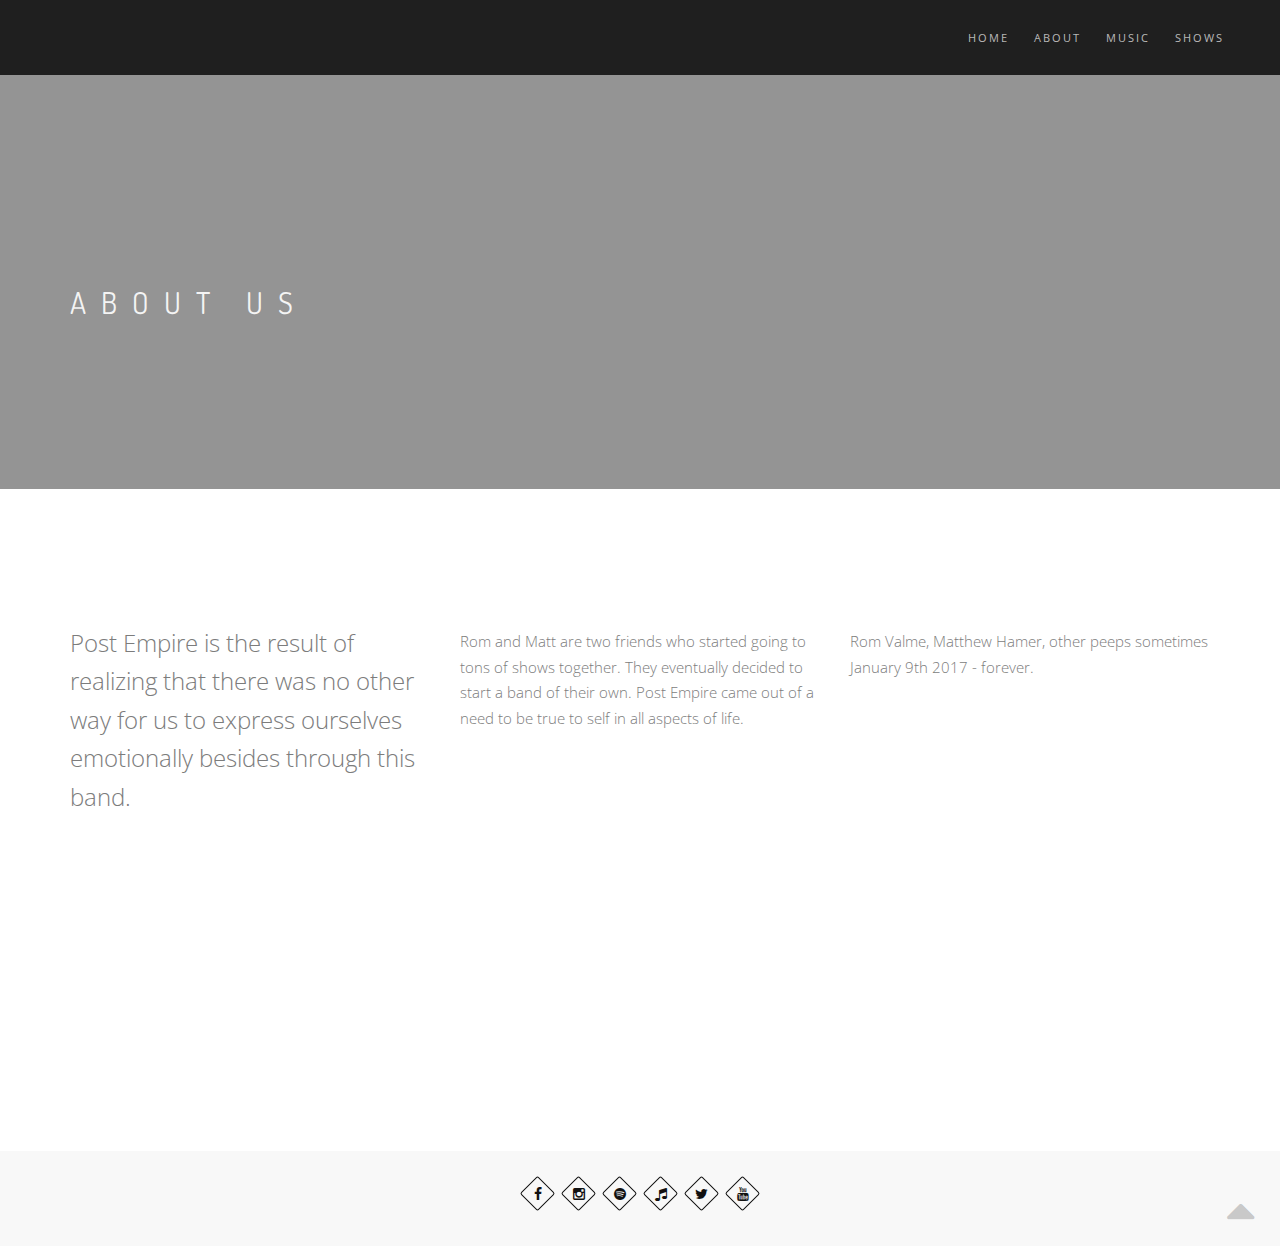
==== about.html @ e6d259b6 "first draft of website" ====
<!DOCTYPE html>
<html>
    <head>
        <title>Post Empire &mdash; About</title>
        <meta name="description" content="">
        <meta name="keywords" content="">
        <meta charset="utf-8">
        <meta name="author" content="Romi Rom">
        <!--[if IE]><meta http-equiv='X-UA-Compatible' content='IE=edge,chrome=1'><![endif]-->
        <meta name="viewport" content="width=device-width, initial-scale=1.0, maximum-scale=1.0" />
        
        <!-- Favicons -->
        <link rel="shortcut icon" href="images/favicon.png">

        <!-- CSS -->
        <link rel="stylesheet" href="css/bootstrap.min.css">
        <link rel="stylesheet" href="css/style.css">
        <link rel="stylesheet" href="css/style-responsive.css">
        <link rel="stylesheet" href="css/animate.min.css">
        <link rel="stylesheet" href="css/vertical-rhythm.min.css">
        <link rel="stylesheet" href="css/owl.carousel.css">
        <link rel="stylesheet" href="css/magnific-popup.css">        
        
    </head>
    <body class="appear-animate">
        
        <!-- Page Loader -->        
        <div class="page-loader">
            <div class="loader">Loading...</div>
        </div>
        <!-- End Page Loader -->
        
        <!-- Page Wrap -->
        <div class="page" id="top">
            
            <!-- Navigation panel -->
            <nav class="main-nav dark js-stick">
                <div class="full-wrapper relative clearfix">
                    <!-- Logo ( * your text or image into link tag *) 
                    <div class="nav-logo-wrap local-scroll">
                        <a href="index.html" class="logo">
                            <img src="images/logo-dark.png" alt="" />
                        </a>
                    </div>
                    -->
                    <div class="mobile-nav">
                        <i class="fa fa-bars"></i>
                    </div>
                    
                    
                    <!-- Main Menu -->
                    <div class="inner-nav desktop-nav">
                        <ul class="clearlist">
                            
                            <li class="active"><a href="index.html">Home</a></li>
                            <li><a href="about.html">About</a></li>
                            <li><a href="discography.html">Music</a></li>
                            <li><a href="shows.html">Shows</a></li>
                            <!-- Divider -->
                            <li><a>&nbsp;</a></li>
                            <!-- End Divider -->
                            
                        </ul>
                    </div>
                    <!-- End Main Menu -->

                </div>
            </nav>
            <!-- End Navigation panel -->
            
            
            <!-- Head Section -->
            <section class="page-section bg-dark-alfa-50 parallax-3" data-background="images/pe_rw/83800024.jpg">
                <div class="relative container align-left">
                    
                    <div class="row">
                        
                        <div class="col-md-8 mt-60">
                            <h1 class="hs-line-11 font-alt mb-20 mb-xs-0">About Us</h1>
                        </div>
                        
                            
                        </div>
                    </div>
                    
                </div>
            </section>
            <!-- End Head Section -->
            
            <!-- About Section -->
            <section class="page-section" id="about">
                <div class="container relative">
                    
                    <div class="section-text mb-50 mb-sm-20">
                        <div class="row">
                        
                            <div class="col-md-4">
                                <blockquote>
                                    <p>
                                    Post Empire is the result of realizing that there was no other way for us to express ourselves emotionally besides through this band. 
                                    </p>
                                </blockquote>
                            </div>
                            
                            <div class="col-md-4 col-sm-6 mb-sm-50 mb-xs-30">
                                Rom and Matt are two friends who started going to tons of shows together. They eventually decided to start a band of their own. Post Empire came out of a need to be true to self in all aspects of life. 
                            </div>
                            
                            <div class="col-md-4 col-sm-6 mb-sm-50 mb-xs-30">
                                Rom Valme, Matthew Hamer, other peeps sometimes January 9th 2017 - forever.
                            </div>
                            
                        </div>
                    </div>
                    
                    
                    <div class="row">
                        
                        <!-- Team item -->
                        <div class="col-sm-4 mb-xs-30 wow fadeInUp">
                            <div class="team-item">
                                
                                <div class="team-item-image align-center">
                                    
                                    <img src="images/pe_rw/practice_matt.jpg" alt="" />
                                    
                                    <div class="team-item-detail">
                                        <div class="team-social-links">
                                            <a href="https://www.facebook.com/matthew.hamer.16" target="_blank"><i class="fa fa-facebook"></i></a>
                                            <a href="https://twitter.com/MrMatthewHamer" target="_blank"><i class="fa fa-twitter"></i></a>
                                            <a href="https://www.instagram.com/mrmatthewhamer/" target="_blank"><i class="fa fa-instagram"></i></a>
                                        </div>
                                        
                                    </div>
                                </div>
                                
                                <div class="team-item-descr font-alt">
                                    
                                    <div class="team-item-name">
                                        Matthew Hamer 
                                    </div>
                                    
                                    <div class="team-item-role">
                                        Drums - Vocals
                                    </div>
                                    
                                </div>
                                
                            </div>
                        </div>
                        <!-- End Team item -->
                        
                        <!-- Team item -->
                        <div class="col-sm-4 mb-xs-30 wow fadeInUp" data-wow-delay="0.1s">
                            <div class="team-item">
                                
                                <div class="team-item-image align-center">
                                    
                                    <img src="images/pe_rw/practice_rom.jpg" alt="" />
                                    
                                    <div class="team-item-detail">
                                        <div class="team-social-links">
                                            <a href="https://www.facebook.com/romuald.valme" target="_blank"><i class="fa fa-facebook"></i></a>
                                            <a href="https://twitter.com/RomTheHermit" target="_blank"><i class="fa fa-twitter"></i></a>
                                            <a href="https://www.instagram.com/romthehermit/" target="_blank"><i class="fa fa-instagram"></i></a>
                                        </div>
                                        
                                    </div>
                                </div>
                                
                                <div class="team-item-descr font-alt">
                                    
                                    <div class="team-item-name">
                                        Rom S. Valme 
                                    </div>
                                    
                                    <div class="team-item-role">
                                        Vocals - Guitar
                                    </div>
                                    
                                </div>
                                
                            </div>
                        </div>
                        <!-- End Team item -->
                </div>
            </section>
            <!-- End About Section -->
            
        
            <!-- Footer -->
            <footer class="page-section bg-gray-lighter footer pt-30 pb-40">
                <div class="container">
                    
                    <!-- Social Links -->
                    <div class="footer-social-links ">
                        <a href="https://www.facebook.com/postempireband/" title="Facebook" target="_blank"><i class="fa fa-facebook"></i></a>
                        <a href="https://www.instagram.com/postempireband/" title="Instagram" target="_blank"><i class="fa fa-instagram"></i></a>
                        <a href="https://open.spotify.com/artist/1w56zbF13NmbXbKzM74CnU" title="Spotify" target="_blank"><i class="fa fa-spotify"></i></a>
                        <a href="https://postempirema.bandcamp.com/" title="Bandcamp" target="_blank"><i class="fa fa-music"></i></a>
                        <a href="https://twitter.com/postempireband" title="Twitter" target="_blank"><i class="fa fa-twitter"></i></a>
                        <a href="https://www.youtube.com/channel/UCvSs10EJba-Qfsfw1MIUBMA" title="Youtube" target="_blank"><i class="fa fa-youtube"></i></a>
                    </div>
                    <!-- End Social Links -->  
                 </div>
                 
                 
                 <!-- Top Link -->
                 <div class="local-scroll">
                     <a href="#top" class="link-to-top"><i class="fa fa-caret-up"></i></a>
                 </div>
                 <!-- End Top Link -->
                 
            </footer>
            <!-- End Foter -->
        
        </div>
        <!-- End Page Wrap -->
        
        
        <!-- JS -->
        <script type="text/javascript" src="js/jquery-1.11.2.min.js"></script>
        <script type="text/javascript" src="js/jquery.easing.1.3.js"></script>
        <script type="text/javascript" src="js/bootstrap.min.js"></script>        
        <script type="text/javascript" src="js/SmoothScroll.js"></script>
        <script type="text/javascript" src="js/jquery.scrollTo.min.js"></script>
        <script type="text/javascript" src="js/jquery.localScroll.min.js"></script>
        <script type="text/javascript" src="js/jquery.viewport.mini.js"></script>
        <script type="text/javascript" src="js/jquery.countTo.js"></script>
        <script type="text/javascript" src="js/jquery.appear.js"></script>
        <script type="text/javascript" src="js/jquery.sticky.js"></script>
        <script type="text/javascript" src="js/jquery.parallax-1.1.3.js"></script>
        <script type="text/javascript" src="js/jquery.fitvids.js"></script>
        <script type="text/javascript" src="js/owl.carousel.min.js"></script>
        <script type="text/javascript" src="js/isotope.pkgd.min.js"></script>
        <script type="text/javascript" src="js/imagesloaded.pkgd.min.js"></script>
        <script type="text/javascript" src="js/jquery.magnific-popup.min.js"></script>
        <!-- Replace test API Key "AIzaSyAZsDkJFLS0b59q7cmW0EprwfcfUA8d9dg" with your own one below 
        **** You can get API Key here - https://developers.google.com/maps/documentation/javascript/get-api-key -->
        <script type="text/javascript" src="https://maps.googleapis.com/maps/api/js?key=AIzaSyAZsDkJFLS0b59q7cmW0EprwfcfUA8d9dg"></script>
        <script type="text/javascript" src="js/gmap3.min.js"></script>
        <script type="text/javascript" src="js/wow.min.js"></script>
        <script type="text/javascript" src="js/masonry.pkgd.min.js"></script>
        <script type="text/javascript" src="js/jquery.simple-text-rotator.min.js"></script>
        <script type="text/javascript" src="js/all.js"></script>
        <script type="text/javascript" src="js/contact-form.js"></script>
        <script type="text/javascript" src="js/jquery.ajaxchimp.min.js"></script>        
        <!--[if lt IE 10]><script type="text/javascript" src="js/placeholder.js"></script><![en/html>
---- css/style.css ----
@charset "utf-8";
/*------------------------------------------------------------------
[Master Stylesheet]

Project:    Rhythm
Version:    2.9.5
Last change:    10.04.2017
Primary use:    MultiPurpose Template  
-------------------------------------------------------------------*/

@import "font-awesome.min.css";
@import "et-line.css";
@import url(http://fonts.googleapis.com/css?family=Open+Sans:400italic,700italic,400,300,700);
@import url(http://fonts.googleapis.com/css?family=Dosis:300,400,700);

/*------------------------------------------------------------------
[Table of contents]

1. Common styles
2. Page loader / .page-loader
3. Typography
4. Buttons
5. Forms fields
6. Home sections / .home-section
    6.1. Home content
    6.2. Scroll down icon
    6.3. Headings styles
7. Compact bar / .nav-bar-compact
8. Classic menu bar / .main-nav
9. Sections styles / .page-section, .small-section, .split-section
10. Alternative services / .alt-service-grid
11. Team / .team-grid
12. Features
13. Benefits (Process)
14. Counters
15. Portfolio / #portfolio
    15.1. Works filter
    15.2. Works grid
    15.3. Works full view
16. Banner section
17. Testimonial
    18.1. Logotypes
18. Post previews (news section)
19. Newsletter
20. Contact section
    20.1. Contact form
21. Bottom menu / .bot-menu
22. Google maps  /.google-map
23. Footer / .footer
24. Blog
    24.1. Pagination
    24.2. Comments
    24.3. Sidebar
25. Shop
26. Pricing
27. Shortcodes
    27.1. Owl Carousel
    27.2. Tabs
    27.3. Tabs minimal
    27.4. Alert messages
    27.5. Accordion
    27.6. Toggle
    27.7. Progress bars
    27.8. Font icons examples
    27.9. Intro page
28. Special demos
29. Bootstrap multicolumn grid


/*------------------------------------------------------------------
# [Color codes]

# Black (active elements, links, text) #111
# Gray (text) #777
# Dark #111
# Dark Lighter #252525
# Gray BG #f4f4f4
# Gray BG Lighter #f8f8f8
# Mid grey #5f5f5f
# Borders #e9e9e9

# */


/*------------------------------------------------------------------
[Typography]

Body:               14px/1.6 "Open Sans", arial, sans-serif;
Headers:            Dosis, arial, sans-serif;
Serif:              "Times New Roman", Times, serif;
Section Title:      35px/1.3 "Open Sans", arial, sans-serif;
Section Heading:    24px/1.3 "Open Sans", arial, sans-serif;
Section Text:       15px/1.7 "Open Sans", arial, sans-serif;

-------------------------------------------------------------------*/


/* ==============================
   Common styles
   ============================== */
  
.align-center{ text-align:center !important; }
.align-left{ text-align:left !important;}
.align-right{ text-align:right !important; }
.left{float:left !important;}
.right{float:right !important;}
.relative{position:relative;}
.hidden{display:none;}
.inline-block{display:inline-block;}
.white{ color: #fff !important; }
.black{ color: #111 !important; }
.color{ color: #e41919 !important; }
.glass{ opacity: .5; };
.image-fullwidth img{
    width: 100%;
}
.stick-fixed{
    position: fixed !important;
    top: 0;
    left: 0;
}
.round{
    -webkit-border-radius: 2px !important;
    -moz-border-radius: 2px !important;
    border-radius: 2px !important;
}

::-moz-selection{ color: #fff; background:#000; }
::-webkit-selection{ color: #fff;    background:#000; }
::selection{ color: #fff;    background:#000; }

.animate, .animate *{
    -webkit-transition: all 0.27s cubic-bezier(0.000, 0.000, 0.580, 1.000);  
    -moz-transition: all 0.27s cubic-bezier(0.000, 0.000, 0.580, 1.000); 
    -o-transition: all 0.27s cubic-bezier(0.000, 0.000, 0.580, 1.000);
    -ms-transition: all 0.27s cubic-bezier(0.000, 0.000, 0.580, 1.000); 
    transition: all 0.27s cubic-bezier(0.000, 0.000, 0.580, 1.000);
}
.no-animate, .no-animate *{
    -webkit-transition: 0 none !important;  
    -moz-transition: 0 none !important;  
    -ms-transition: 0 none !important;
    -o-transition: 0 none !important;    
    transition:0 none !important;  
}

.shadow{
    -webkit-box-shadow: 0px 3px 50px rgba(0, 0, 0, .15);
    -moz-box-shadow: 0px 3px 50px rgba(0, 0, 0, .15);
    box-shadow: 0px 3px 50px rgba(0, 0, 0, .15);
}
.white-shadow{
    -webkit-box-shadow: 0px 0px 200px rgba(255, 255, 255, .2);
    -moz-box-shadow: 0px 0px 200px rgba(255, 255, 255, .2);
    box-shadow: 0px 0px 200px rgba(255, 255, 255, .2);
}

.clearlist, .clearlist li {
    list-style: none;
    padding: 0;
    margin: 0;
    background: none;
}

.full-wrapper {
    margin: 0 2%;
}
.container-fluid{
    max-width: 1170px;
    margin: 0 auto;
    padding: 0 20px;
    
    -webkit-box-sizing: border-box;
    -moz-box-sizing: border-box;
    box-sizing: border-box;
}
.container-1400{
    max-width: 1400px;
    margin: 0 auto;
    padding-left: 2%;
    padding-right: 2%;
    -webkit-box-sizing: border-box;
    -moz-box-sizing: border-box;
    box-sizing: border-box;
}
html{
    overflow-y: scroll;
    -ms-overflow-style: scrollbar;
}
html, body{
    height: 100%;
    -webkit-font-smoothing: antialiased;
}
.page{
    overflow: hidden;
}

.body-masked{
    display: none;
    width: 100%;
    height: 100%;
    position: fixed;
    top: 0;
    left: 0;
    background: #fff url(../images/loader.gif) no-repeat center center;
    z-index: 100000;    
}

.mask-delay{
    -webkit-animation-delay: 0.75s;
    -moz-animation-delay: 0.75s;
    animation-delay: 0.75s;
}
.mask-speed{
    -webkit-animation-duration: 0.25s !important;
    -moz-animation-duration: 0.25s !important;
    animation-duration: 0.25s !important;
} 
iframe{
    border: none;
}
a, b, div, ul, li{
    -webkit-tap-highlight-color: rgba(0,0,0,0); 
    -webkit-tap-highlight-color: transparent; 
    -moz-outline-: none;
}
a:focus,
a:active{
    -moz-outline: none;
    outline: none;
}
img:not([draggable]), embed, object, video{
    max-width: 100%;
    height: auto;
}



/* ==============================
   Page loader
   ============================== */


.page-loader{
    display:block;
    width: 100%;
    height: 100%;
    position: fixed;
    top: 0;
    left: 0;
    background: #fefefe;
    z-index: 100000;    
}

.loader{
    width: 50px;
    height: 50px;
    position: absolute;
    top: 50%;
    left: 50%;
    margin: -25px 0 0 -25px;
    font-size: 10px;
    text-indent: -12345px;
    border-top: 1px solid rgba(0,0,0, 0.08);
    border-right: 1px solid rgba(0,0,0, 0.08);
    border-bottom: 1px solid rgba(0,0,0, 0.08);
    border-left: 1px solid rgba(0,0,0, 0.5);
  
    -webkit-border-radius: 50%;
    -moz-border-radius: 50%;
    border-radius: 50%;
  
    -webkit-animation: spinner 700ms infinite linear;
    -moz-animation: spinner 700ms infinite linear;
    -ms-animation: spinner 700ms infinite linear;
    -o-animation: spinner 700ms infinite linear;
    animation: spinner 700ms infinite linear;
  
    z-index: 100001;
}

@-webkit-keyframes spinner {
  0% {
    -webkit-transform: rotate(0deg);
    -moz-transform: rotate(0deg);
    -ms-transform: rotate(0deg);
    -o-transform: rotate(0deg);
    transform: rotate(0deg);
  }

  100% {
    -webkit-transform: rotate(360deg);
    -moz-transform: rotate(360deg);
    -ms-transform: rotate(360deg);
    -o-transform: rotate(360deg);
    transform: rotate(360deg);
  }
}

@-moz-keyframes spinner {
  0% {
    -webkit-transform: rotate(0deg);
    -moz-transform: rotate(0deg);
    -ms-transform: rotate(0deg);
    -o-transform: rotate(0deg);
    transform: rotate(0deg);
  }

  100% {
    -webkit-transform: rotate(360deg);
    -moz-transform: rotate(360deg);
    -ms-transform: rotate(360deg);
    -o-transform: rotate(360deg);
    transform: rotate(360deg);
  }
}

@-o-keyframes spinner {
  0% {
    -webkit-transform: rotate(0deg);
    -moz-transform: rotate(0deg);
    -ms-transform: rotate(0deg);
    -o-transform: rotate(0deg);
    transform: rotate(0deg);
  }

  100% {
    -webkit-transform: rotate(360deg);
    -moz-transform: rotate(360deg);
    -ms-transform: rotate(360deg);
    -o-transform: rotate(360deg);
    transform: rotate(360deg);
  }
}

@keyframes spinner {
  0% {
    -webkit-transform: rotate(0deg);
    -moz-transform: rotate(0deg);
    -ms-transform: rotate(0deg);
    -o-transform: rotate(0deg);
    transform: rotate(0deg);
  }

  100% {
    -webkit-transform: rotate(360deg);
    -moz-transform: rotate(360deg);
    -ms-transform: rotate(360deg);
    -o-transform: rotate(360deg);
    transform: rotate(360deg);
  }
}



/* ==============================
   Typography
   ============================== */

body{
    color: #111;
    font-size: 14px;
    font-family: "Open Sans", arial, sans-serif;
    line-height: 1.6;    
    -webkit-font-smoothing: antialiased;
}

a{
    color: #111;
    text-decoration: underline;
}
a:hover{
    color: #888;
    text-decoration: underline;
}

h1,h2,h3,h4,h5,h6{
    margin-bottom: 1.3em;
    line-height: 1.4;
    font-weight: 400;
   
}
h1{
    font-size: 32px;
}
h2{
    font-size: 28px;
}
h6{
    font-weight: 700;
}
p{
    margin: 0 0 2em 0;
}
ul, ol{
    margin: 0 0 1.5em 0;
}
blockquote{
    margin: 3em 0 3em 0;
    padding: 0;
    border: none;
    background: none;
    font-style: normal;
    line-height: 1.7;
    color: #777;
}
blockquote p{
    margin-bottom: 1em;
    font-size: 24px;
    font-weight: 300;
    font-style: normal;
    line-height: 1.6;
}
blockquote footer{    
    font-size: 11px;
    font-weight: 400;
    text-transform: uppercase;
    letter-spacing: 2px;
}
dl dt{
    margin-bottom: 5px;
}
dl dd{
    margin-bottom: 15px;
}
pre{
    background-color: #f9f9f9;
    border-color: #ddd;

}
hr{
    background-color: rgba(255,255,255, .08);
}
hr.white{
    border-color: rgba(255,255,255, .35);
    background: rgba(255,255,255, .35);
}
hr.black{
    border-color:rgba(0,0,0, .85);
    background: rgba(0,0,0, .85);
}
.uppercase{
    text-transform: uppercase;
    letter-spacing: 1px;
}
.font-alt{
    font-family: Dosis, arial, sans-serif;
    text-transform: uppercase;
    letter-spacing: 0.2em;
}
.serif{
    font-family: "Times New Roman", Times, serif;
    font-style: italic;
    font-weight: normal;
}
.normal{
    font-weight: normal;
}
.strong{
    font-weight: 700 !important;
}
.lead{
    margin: 1em 0 2em 0;
    font-size: 140%;
    line-height: 1.6;
}
.text{        
    font-size: 16px;
    font-weight: 300;
    color: #5f5f5f;
    line-height: 1.8;
}
.text h1,
.text h2,
.text h3,
.text h4,
.text h5,
.text h6{
    color: #111;
}

.dropcap{
    float: left;
    font-size: 3em;
    line-height: 1;
    padding: 2px 8px 2px 0;    
}


.big-icon{
    display: block;
    width: 90px;
    height: 90px;
    margin: 0 auto 20px;
    border: 3px solid #fff;
    text-align: center;
    line-height: 88px;
    font-size: 32px;
    color: rgba(255,255,255, .97);
    
    -webkit-border-radius: 50%;
    -moz-border-radius: 50%;
    border-radius: 50%;
    
    -webkit-transition: all 0.27s cubic-bezier(0.000, 0.000, 0.580, 1.000);  
    -moz-transition: all 0.27s cubic-bezier(0.000, 0.000, 0.580, 1.000); 
    -o-transition: all 0.27s cubic-bezier(0.000, 0.000, 0.580, 1.000);
    -ms-transition: all 0.27s cubic-bezier(0.000, 0.000, 0.580, 1.000); 
    transition: all 0.27s cubic-bezier(0.000, 0.000, 0.580, 1.000);
}
.big-icon .fa-play{
    position: relative;
    left: 4px;
}
.big-icon.big-icon-rs{
    border: none;
    width: auto;
    height: auto;
    font-size: 96px;
}

.big-icon-link{
    display: inline-block;
    text-decoration: none;
}
.big-icon-link:hover{
    border-color: transparent !important;
}
.big-icon-link:hover .big-icon{
    border-color: #fff;
    color: #fff;
    
    -webkit-transition: 0 none !important;  
    -moz-transition: 0 none !important;  
    -ms-transition: 0 none !important;
    -o-transition: 0 none !important;    
    transition:0 none !important;  
}
.big-icon-link:active .big-icon{
    -webkit-transform: scale(0.99);
    -moz-transform: scale(0.99);
    -o-transform: scale(0.99);
    -ms-transform: scale(0.99);
    transform: scale(0.99);
}

.wide-heading{
    display: block;
    margin-bottom: 10px;
    font-size: 48px;
    font-weight: 400;
    letter-spacing: 0.4em;    
    text-align: center;
    text-transform: uppercase;
    opacity: .9;
    
    -webkit-transition: all 0.27s cubic-bezier(0.000, 0.000, 0.580, 1.000);  
    -moz-transition: all 0.27s cubic-bezier(0.000, 0.000, 0.580, 1.000); 
    -o-transition: all 0.27s cubic-bezier(0.000, 0.000, 0.580, 1.000);
    -ms-transition: all 0.27s cubic-bezier(0.000, 0.000, 0.580, 1.000); 
    transition: all 0.27s cubic-bezier(0.000, 0.000, 0.580, 1.000);
}

.big-icon-link:hover,
.big-icon-link:hover .wide-heading{
    color: #fff;
    text-decoration: none;
}
.sub-heading{
    font-size: 16px;
    font-style: italic;
    text-align: center;
    line-height: 1.3;
    color: rgba(255,255,255, .75);
}

.big-icon.black{
    color: #000;
    border-color: rgba(0,0,0, .75);
}
.big-icon-link:hover .big-icon.black{
    color: #000;
    border-color: #000;
}
.wide-heading.black{
    color: rgba(0,0,0, .87);
}
.big-icon-link.black:hover,
.big-icon-link:hover .wide-heading.black{
    color: #000;
    text-decoration: none;
}
.sub-heading.black{
    color: rgba(0,0,0, .75);
}



/* ==============================
   Buttons
   ============================== */
  
.btn-mod,
a.btn-mod{
    -webkit-box-sizing: border-box;
    -moz-box-sizing: border-box;
    box-sizing: border-box;
    padding: 4px 13px;
    color: #fff;
    background: rgba(34,34,34, .9);
    border: 2px solid transparent;
    font-size: 11px;
    font-weight: 400;
    text-transform: uppercase;
    text-decoration: none;
    letter-spacing: 2px;
    
    -webkit-border-radius: 0;
    -moz-border-radius: 0;
    border-radius: 0;
    
    -webkit-box-shadow: none;
    -moz-box-shadow: none;
    box-shadow: none;
    
    -webkit-transition: all 0.2s cubic-bezier(0.000, 0.000, 0.580, 1.000);  
    -moz-transition: all 0.2s cubic-bezier(0.000, 0.000, 0.580, 1.000); 
    -o-transition: all 0.2s cubic-bezier(0.000, 0.000, 0.580, 1.000);
    -ms-transition: all 0.2s cubic-bezier(0.000, 0.000, 0.580, 1.000); 
    transition: all 0.2s cubic-bezier(0.000, 0.000, 0.580, 1.000);
}
.btn-mod:hover,
.btn-mod:focus,
a.btn-mod:hover,
a.btn-mod:focus{
    font-weight: 400;
    color: rgba(255,255,255, .85);
    background: rgba(0,0,0, .7);
    text-decoration: none;
    outline: none;
    border-color: transparent;    
    -webkit-box-shadow: none;
    box-shadow: none;
}
.btn-mod:active{
    cursor: pointer !important;
    outline: none !important;
}

.btn-mod.btn-small{
    height: auto;
    padding: 6px 17px;
    font-size: 11px;
    letter-spacing: 1px;
} 
.btn-mod.btn-medium{
    height: auto;
    padding: 8px 37px;
    font-size: 12px;
} 
.btn-mod.btn-large{
    height: auto;
    padding: 12px 45px;
    font-size: 13px;
} 

.btn-mod.btn-glass{
    color: rgba(255,255,255, .75);
    background: rgba(0,0,0, .40);
}
.btn-mod.btn-glass:hover,
.btn-mod.btn-glass:focus{
    color: rgba(255,255,255, 1);
    background: rgba(0,0,0, 1);
}

.btn-mod.btn-border{
    color: #151515;
    border: 2px solid #151515;
    background: transparent;
}
.btn-mod.btn-border:hover,
.btn-mod.btn-border:focus{
    color: #fff;
    border-color: transparent;
    background: #000;
}

.btn-mod.btn-border-c{
    color: #e41919;
    border: 2px solid #e41919;
    background: transparent;
}
.btn-mod.btn-border-c:hover,
.btn-mod.btn-border-c:focus{
    color: #fff;
    border-color: transparent;
    background: #e41919;
}

.btn-mod.btn-border-w{
    color: #fff;
    border: 2px solid rgba(255,255,255, .75);
    background: transparent;
}
.btn-mod.btn-border-w:hover,
.btn-mod.btn-border-w:focus{
    color: #111;
    border-color: transparent;
    background: #fff;
}

.btn-mod.btn-w{
    color: #111;
    background: rgba(255,255,255, .8);
}
.btn-mod.btn-w:hover,
.btn-mod.btn-w:focus{
    color: #111;
    background: #fff;
}

.btn-mod.btn-w-color{
    color: #e41919;
    background: #fff;
}
.btn-mod.btn-w-color:hover,
.btn-mod.btn-w-color:focus{
    color: #151515;
    background: #fff;
}

.btn-mod.btn-gray{
    color: #777;
    background: #e5e5e5;
}
.btn-mod.btn-gray:hover,
.btn-mod.btn-gray:focus{
    color: #444;
    background: #d5d5d5;
}

.btn-mod.btn-color{
    color: #fff;
    background: #e41919;
}
.btn-mod.btn-color:hover,
.btn-mod.btn-color:focus{
    color: #fff;
    background: #e41919;
    opacity: .85;
}

.btn-mod.btn-circle{
    -webkit-border-radius: 30px;
    -moz-border-radius: 30px;
    border-radius: 30px;
}
.btn-mod.btn-round{
    -webkit-border-radius: 2px;
    -moz-border-radius: 2px;
    border-radius: 2px;
}
.btn-icon{
    position: relative;
    border: none;
    overflow: hidden;
}
.btn-icon.btn-small{
    overflow: hidden;
}
.btn-icon > span{
    width: 100%;
    height: 50px;
    line-height: 50px;
    margin-top: -25px;
    position: absolute;
    top: 50%;
    left: 0;
    color: #777;
    font-size: 48px;
    opacity: .2;
    
    -webkit-transition: all 0.2s cubic-bezier(0.000, 0.000, 0.580, 1.000);  
    -moz-transition: all 0.2s cubic-bezier(0.000, 0.000, 0.580, 1.000); 
    -o-transition: all 0.2s cubic-bezier(0.000, 0.000, 0.580, 1.000);
    -ms-transition: all 0.2s cubic-bezier(0.000, 0.000, 0.580, 1.000); 
    transition: all 0.2s cubic-bezier(0.000, 0.000, 0.580, 1.000);
}
.btn-icon:hover > span{
    opacity: 0;
    
    -webkit-transform: scale(2);
    -moz-transform: scale(2);
    -o-transform: scale(2);
    -ms-transform: scale(2);
    transform: scale(2);
}
.btn-icon > span.white{
    color: #fff;
}
.btn-icon > span.black{
    color: #000;
}
.btn-full{
    width: 100%;
}


/* ==============================
   Forms fields
   ============================== */

.form input[type="text"],
.form input[type="email"],
.form input[type="number"],
.form input[type="url"],
.form input[type="search"],
.form input[type="tel"],
.form input[type="password"],
.form input[type="date"],
.form input[type="color"],
.form select{
    display: inline-block;
    height: 27px;
    vertical-align: middle;
    font-size: 11px;
    font-weight: 400;
    text-transform: uppercase;
    letter-spacing: 1px;
    color: #777;
    border: 1px solid rgba(0,0,0, .1);
    padding-left: 7px;
    padding-right: 7px;
    
    -webkit-border-radius: 0;
    -moz-border-radius: 0;
    border-radius: 0;
    
    -webkit-box-shadow: none;
    -moz-box-shadow: none;
    box-shadow: none;
    
    -moz-box-sizing: border-box;
    -webkit-box-sizing: border-box;
    box-sizing: border-box;
    
    -webkit-transition: all 0.2s cubic-bezier(0.000, 0.000, 0.580, 1.000);  
    -moz-transition: all 0.2s cubic-bezier(0.000, 0.000, 0.580, 1.000); 
    -o-transition: all 0.2s cubic-bezier(0.000, 0.000, 0.580, 1.000);
    -ms-transition: all 0.2s cubic-bezier(0.000, 0.000, 0.580, 1.000); 
    transition: all 0.2s cubic-bezier(0.000, 0.000, 0.580, 1.000);
}
.form select{
    font-size: 12px;
}
.form select[multiple]{
    height: auto;
}
.form input[type="text"]:hover,
.form input[type="email"]:hover,
.form input[type="number"]:hover,
.form input[type="url"]:hover,
.form input[type="search"]:hover,
.form input[type="tel"]:hover,
.form input[type="password"]:hover,
.form input[type="date"]:hover,
.form input[type="color"]:hover,
.form select:hover{
    border-color: rgba(0,0,0, .2);
}
.form input[type="text"]:focus,
.form input[type="email"]:focus,
.form input[type="number"]:focus,
.form input[type="url"]:focus,
.form input[type="search"]:focus,
.form input[type="tel"]:focus,
.form input[type="password"]:focus,
.form input[type="date"]:focus,
.form input[type="color"]:focus,
.form select:focus{
    color: #111;
    border-color: rgba(0,0,0, .7);
    
    -webkit-box-shadow: 0 0 3px rgba(0,0,0, .3);
    -moz-box-shadow: 0 0 3px rgba(0,0,0, .3);
    box-shadow: 0 0 3px rgba(0,0,0, .3);
    outline: none;
}
.form input[type="text"].input-lg,
.form input[type="email"].input-lg,
.form input[type="number"].input-lg,
.form input[type="url"].input-lg,
.form input[type="search"].input-lg,
.form input[type="tel"].input-lg,
.form input[type="password"].input-lg,
.form input[type="date"].input-lg,
.form input[type="color"].input-lg,
.form select.input-lg{
    height: 46px;
    padding-left: 15px;
    padding-right: 15px;
    font-size: 13px;
}
.form input[type="text"].input-md,
.form input[type="email"].input-md,
.form input[type="number"].input-md,
.form input[type="url"].input-md,
.form input[type="search"].input-md,
.form input[type="tel"].input-md,
.form input[type="password"].input-md,
.form input[type="date"].input-md,
.form input[type="color"].input-md,
.form select.input-md{
    height: 37px;
    padding-left: 13px;
    padding-right: 13px;
    font-size: 12px;
}
.form input[type="text"].input-sm,
.form input[type="email"].input-sm,
.form input[type="number"].input-sm,
.form input[type="url"].input-sm,
.form input[type="search"].input-sm,
.form input[type="tel"].input-sm,
.form input[type="password"].input-sm,
.form input[type="date"].input-sm,
.form input[type="color"].input-sm,
.form select.input-sm{
    height: 31px;
    padding-left: 10px;
    padding-right: 10px;
}
.form textarea{
    font-size: 12px;
    font-weight: 400;
    text-transform: uppercase !important;
    letter-spacing: 1px;
    color: #777;
    border-color: rgba(0,0,0, .1);
    outline: none;
    
    -webkit-box-shadow: none;
    -moz-box-shadow: none;
    box-shadow: none;
    
    -webkit-border-radius: 0;
    -moz-border-radius: 0;
    border-radius: 0;
}
.form textarea:hover{
    border-color: rgba(0,0,0, .2);
}
.form textarea:focus{
    color: #111;
    border-color: rgba(0,0,0, .7);
    -webkit-box-shadow: 0 0 3px rgba(21,21,21, .3);
    -moz-box-shadow: 0 0 3px rgba(21,21,21, .3);
    box-shadow: 0 0 3px rgba(21,21,21, .3);
}

.form .form-group{
    margin-bottom: 10px;
}

.form input.error{
    border-color: #e41919;
}
.form div.error{
    margin-top: 20px;
    padding: 13px 20px;
    text-align: center;
    background: rgba(228,25,25, .75);
    color: #fff;
}
.form div.success{
    margin-top: 20px;
    padding: 13px 20px;
    text-align: center;
    background: rgba(50,178,95, .75);
    color: #fff;
}

.form-tip{
    font-size: 11px;
    color: #aaa;
}
.form-tip .fa{
    font-size: 12px;
}


/* ==============================
   Home sections
   ============================== */
  
/*
 * Header common styles
 */

.home-section{
    width: 100%;
    display: block;    
    position: relative;
    overflow: hidden;
    background-repeat: no-repeat;
    background-attachment: fixed;
    background-position: center center;
    -webkit-background-size: cover;
    -moz-background-size: cover;
    -o-background-size: cover;
    background-size: cover;
}

.home-content{
    display: table;
    width: 100%;
    height: 100%;
    text-align: center;
}


/* Home content */

.home-content{
    position: relative;
}
.home-text{
    display: table-cell;
    height: 100%;
    vertical-align: middle;
}

/* Scroll down icon */

@-webkit-keyframes scroll-down-anim {
    0%{ bottom: 2px; }
    50%{ bottom: 7px; }
    100%{ bottom: 2px; }
}
@-moz-keyframes scroll-down-anim {
    0%{ bottom: 2px; }
    50%{ bottom: 7px; }
    100%{ bottom: 2px; }
}
@-o-keyframes scroll-down-anim {
    0%{ bottom: 2px; }
    50%{ bottom: 7px; }
    100%{ bottom: 2px; }
}
@keyframes scroll-down-anim {
    0%{ bottom: 2px; }
    50%{ bottom: 7px; }
    100%{ bottom: 2px; }
}

.scroll-down{
    width: 40px;
    height: 40px;
    margin-left: -20px;
    position: absolute;
    bottom: 20px;
    left: 50%;
    text-align: center;
    text-decoration: none;
    
    -webkit-transition: all 500ms cubic-bezier(0.250, 0.460, 0.450, 0.940); 
    -moz-transition: all 500ms cubic-bezier(0.250, 0.460, 0.450, 0.940); 
    -o-transition: all 500ms cubic-bezier(0.250, 0.460, 0.450, 0.940); 
    transition: all 500ms cubic-bezier(0.250, 0.460, 0.450, 0.940); 

}

.scroll-down:before{
    display: block;
    content: "";
    width: 20px;
    height: 20px;
    margin: 0 0 0 -10px;
    position: absolute;
    bottom: 0;
    left: 50%;
    background: #fff;
    
    -webkit-border-radius: 2px;
    -moz-border-radius: 2px;
    border-radius: 2px;
    
    -webkit-transform: rotate(45deg);
    -moz-transform: rotate(45deg);
    -o-transform: rotate(45deg);
    -ms-transform: rotate(45deg);
    transform: rotate(45deg);
    
    -webkit-transition: all 500ms cubic-bezier(0.250, 0.460, 0.450, 0.940); 
    -moz-transition: all 500ms cubic-bezier(0.250, 0.460, 0.450, 0.940); 
    -o-transition: all 500ms cubic-bezier(0.250, 0.460, 0.450, 0.940); 
    transition: all 500ms cubic-bezier(0.250, 0.460, 0.450, 0.940);
    
    z-index: 1;
}

.scroll-down:hover:before{
    opacity: .6;
}


.scroll-down-icon{
    display: block;
    width: 10px;
    height: 10px;
    margin-left: -5px;
    position: absolute;
    left: 50%;
    bottom: 4px;
    color: #111;
    font-size: 15px;

    -webkit-animation: scroll-down-anim 1s infinite;
    -moz-animation: scroll-down-anim 1s infinite;
    -o-animation: scroll-down-anim 1s infinite;
    animation: scroll-down-anim 1s infinite; 
    
   
   z-index: 2;
}


/*
 * HTML5 BG VIdeo
 */

.bg-video-wrapper{
    position: absolute;
    width: 100%;
    height: 100%;
    top: 0px;
    left: 0px;
    z-index: 0;
} 
.bg-video-overlay{
    position: absolute;
    width: 100%;
    height: 100%;
    top: 0px;
    left: 0px;
}
.bg-video-wrapper video{
    max-width: inherit;
    height: inherit;
    z-index: 0;
} 



/* 
 * Headings styles
 */


.hs-wrap{
    max-width: 570px;
    margin: 0 auto;
    padding: 47px 30px 53px;
    position: relative;
    text-align: center;    
    
    -moz-box-sizing: border-box;
    -webkit-box-sizing: border-box;
    box-sizing: border-box;
    
    border: 1px solid rgba(255,255,255, .5);
}

.hs-wrap-1{
    max-width: 350px;
    margin: 0 auto;
    position: relative;
    text-align: center;
    
    -moz-box-sizing: border-box;
    -webkit-box-sizing: border-box;
    box-sizing: border-box;
}

.hs-line-1{
    margin-top: 0;
    position: relative;
    text-transform: uppercase;
    font-size: 30px;
    font-weight: 400;
    letter-spacing: 51px;
    color: #fff;
    opacity: .9;
}
.hs-line-2{
    margin-top: 0;
    position: relative;
    font-size: 72px;
    font-weight: 400;
    text-transform: uppercase;
    letter-spacing: 0.085em;
    line-height: 1.3;
    color: rgba(255,255,255, .85);
}
.hs-line-3{
    margin-top: 0;
    position: relative;
    font-size: 13px;
    font-weight: 700;
    text-transform: uppercase;
    letter-spacing: 2px;
    color: rgba(255,255,255, .7);
}

.hs-line-4{
    margin-top: 0;
    position: relative;
    font-size: 14px;
    font-weight: 400;
    text-transform: uppercase;
    letter-spacing: 3px;
    color: rgba(255,255,255, .85);
}
.hs-line-5{
    margin-top: 0;
    position: relative;
    font-size: 62px;
    font-weight: 400;
    line-height: 1.2;
    text-transform: uppercase;
    letter-spacing: 0.32em;
    opacity: .85;
}
.hs-line-6{
    margin-top: 0;
    position: relative;
    font-size: 19px;
    font-weight: 300;
    line-height: 1.2;
    opacity: .35;
}
.hs-line-6.no-transp{
    opacity: 1;
}
.hs-line-7{
    margin-top: 0;
    position: relative;
    font-size: 64px;
    font-weight: 800;
    text-transform: uppercase;
    letter-spacing: 2px;
    line-height: 1.2;
}
.hs-line-8{
    margin-top: 0;
    position: relative;
    font-size: 16px;
    font-weight: 400;
    letter-spacing: 0.3em;
    line-height: 1.2;
    opacity: .75;
}
.hs-line-8.no-transp{
    opacity: 1;
}

.hs-line-9{
    margin-top: 0;
    position: relative;
    font-size: 96px;
    font-weight: 800;
    text-transform: uppercase;
    letter-spacing: 2px;
    line-height: 1.2;
}
.hs-line-10{
    margin-top: 0;
    display: inline-block;
    position: relative;
    padding: 15px 24px;
    background: rgba(0,0,0, .75);
    font-size: 12px;
    font-weight: 400;
    text-transform: uppercase;
    letter-spacing: 2px;
    color: rgba(255,255,255, .85);
}
.hs-line-10 > span{
    margin: 0 10px;
}
.hs-line-10.highlight{
    background: #e41919;
    opacity: .65;
}
.hs-line-10.transparent{
    background: none;
    color: #aaa;
    padding: 0;
}
.hs-line-11{
    margin-top: 0;
    position: relative;
    font-size: 30px;
    font-weight: 400;
    text-transform: uppercase;
    letter-spacing: 0.5em;
    line-height: 1.8;
    opacity: .9;
}
.hs-line-12{
    margin-top: 0;
    position: relative;
    font-size: 80px;
    font-weight: 400;
    line-height: 1.2;
    text-transform: uppercase;
    letter-spacing: 0.4em;
}
.hs-line-13{
    margin-top: 0;
    position: relative;
    font-size: 96px;
    font-weight: 400;
    line-height: 1;
    text-transform: uppercase;
    letter-spacing: 0.3em;
}
.hs-line-14{
    margin-top: 0;
    position: relative;
    font-size: 48px;
    font-weight: 400;
    line-height: 1.4;
    text-transform: uppercase;
    letter-spacing: 0.7em;
}
.hs-line-15{
    margin-top: 0;
    position: relative;
    font-size: 36px;
    font-weight: 400;
    text-transform: uppercase;
    letter-spacing: 0.2em;
    line-height: 1.3;
}
.no-transp{
    opacity: 1 !important;
}

.fullwidth-galley-content{
    position: absolute;
    top: 0;
    left: 0;
    width: 100%;
    z-index: 25;
}

/* ==============================
   Top bar
   ============================== */
  
.top-bar{
    min-height: 40px;
    background: #fbfbfb;
    border-bottom: 1px solid rgba(0,0,0, .05);
    font-size: 11px;
    letter-spacing: 1px;
}

/*
 * Top links
 */

.top-links{
    list-style: none;
    margin: 0;
    padding: 0;
    text-transform: uppercase;
}
.top-links li{
    float: left;
    border-left: 1px solid rgba(0,0,0, .05);
}
.top-links li:last-child{
    border-right: 1px solid rgba(0,0,0, .05);
}
.top-links li .fa{
    font-size: 14px;
    position: relative;
    top: 1px;
}
.top-links li .tooltip{
    text-transform: none;
    letter-spacing: normal;
    z-index: 2003;
    
}
.top-links li a{
    display: block;
    min-width: 40px;
    height: 40px;
    line-height: 40px;
    padding: 0 10px;
    text-decoration: none;
    text-align: center;
    color: #999;
    
    -webkit-box-sizing: border-box;
    -moz-box-sizing: border-box;
    box-sizing: border-box;
    
    -webkit-transition: all 0.1s cubic-bezier(0.000, 0.000, 0.580, 1.000);  
    -moz-transition: all 0.1s cubic-bezier(0.000, 0.000, 0.580, 1.000); 
    -o-transition: all 0.1s cubic-bezier(0.000, 0.000, 0.580, 1.000);
    -ms-transition: all 0.1s cubic-bezier(0.000, 0.000, 0.580, 1.000); 
    transition: all 0.1s cubic-bezier(0.000, 0.000, 0.580, 1.000);
}
.top-links li a:hover{
    color: #555;
    background-color: rgba(0,0,0, .02);
}

/*
 * Top bar dark
 */

.top-bar.dark{
    background-color: #333;
    border-bottom: none;
}
.top-bar.dark .top-links li,
.top-bar.dark .top-links li:last-child{
    border-color: rgba(255,255,255, .07);
}
.top-bar.dark .top-links li a{
    color: #aaa;
}
.top-bar.dark .top-links li a:hover{
    color: #ccc;
    background-color: rgba(255,255,255, .05);
}


/* ==============================
   Classic menu bar
   ============================== */


/* Logo (in navigation panel)*/

.nav-logo-wrap{
    float: left;
    margin-right: 20px;
}
.nav-logo-wrap .logo{
    display: table-cell;
    vertical-align: middle;
    max-width: 118px;
    height: 75px;
    
    -webkit-transition: all 0.27s cubic-bezier(0.000, 0.000, 0.580, 1.000);  
    -moz-transition: all 0.27s cubic-bezier(0.000, 0.000, 0.580, 1.000); 
    -o-transition: all 0.27s cubic-bezier(0.000, 0.000, 0.580, 1.000);
    -ms-transition: all 0.27s cubic-bezier(0.000, 0.000, 0.580, 1.000); 
    transition: all 0.27s cubic-bezier(0.000, 0.000, 0.580, 1.000);
}
.nav-logo-wrap .logo img{
    max-height: 100%;
}
.nav-logo-wrap .logo:before,
.nav-logo-wrap .logo:after{
    display: none;
}
.logo,
a.logo:hover{
    font-family: Dosis, arial, sans-serif;
    font-size: 18px;
    font-weight: 400 !important;
    text-transform: uppercase;
    letter-spacing: 0.2em;
    text-decoration: none;
    color: rgba(0,0,0, .9);
}

/*
 * Desktop nav
 */

.main-nav{
    width: 100%;
    height: 75px !important;
    position: relative;
    top: 0;
    left: 0;
    text-align: left;
    background: rgba(255,255,255, .97);
    
    -webkit-box-shadow: 0 1px 0 rgba(0,0,0,.05);
    -moz-box-shadow: 0 1px 0 rgba(0,0,0,.05);
    box-shadow:  0 1px 0 rgba(0,0,0,.05);
    
    z-index: 1030;
    
    -webkit-transition: height 0.27s cubic-bezier(0.000, 0.000, 0.580, 1.000);  
    -moz-transition: height 0.27s cubic-bezier(0.000, 0.000, 0.580, 1.000); 
    -o-transition: height 0.27s cubic-bezier(0.000, 0.000, 0.580, 1.000);
    -ms-transition: height 0.27s cubic-bezier(0.000, 0.000, 0.580, 1.000); 
    transition: height 0.27s cubic-bezier(0.000, 0.000, 0.580, 1.000);
}


.small-height{
    height: 55px !important;
}
.small-height .inner-nav ul li a{
    height: 55px !important;
    line-height: 55px !important;
}
.inner-nav{
    display: inline-block;
    position: relative;
    float: right;
}
.inner-nav ul{
    float: right;
    margin: auto;
    font-size: 11px;
    font-weight: 400;
    letter-spacing: 1px;
    text-transform: uppercase;
    text-align: center;
    line-height: 1.3;
}
.inner-nav ul li {
    float: left;
    margin-left: 30px;
    position: relative;
}
.inner-nav ul li a{
    color: #777;
    letter-spacing: 2px;
    display: inline-block;
    -moz-box-sizing: border-box;
    -webkit-box-sizing: border-box;
    box-sizing: border-box;
    text-decoration: none;
    
    -webkit-transition: all 0.27s cubic-bezier(0.000, 0.000, 0.580, 1.000);  
    -moz-transition: all 0.27s cubic-bezier(0.000, 0.000, 0.580, 1.000); 
    -o-transition: all 0.27s cubic-bezier(0.000, 0.000, 0.580, 1.000);
    -ms-transition: all 0.27s cubic-bezier(0.000, 0.000, 0.580, 1.000); 
    transition: all 0.27s cubic-bezier(0.000, 0.000, 0.580, 1.000);
}
.inner-nav ul > li:first-child > a{

}  
.inner-nav ul li a:hover,
.inner-nav ul li a.active{
    color: #000;
    text-decoration: none;
}



/* Menu sub */

.mn-sub{
    display: none;
    width: 200px;
    position: absolute;
    top: 100%;
    left: 0;
    padding: 0;
    background: rgba(30,30,30, .97);
}
.mn-sub li{
    display: block;
    width: 100%;
    margin: 0 !important;
}
.inner-nav ul li .mn-sub li a{
    display: block;
    width: 100%;
    height: auto !important;
    line-height: 1.3 !important;
    position: relative;
    -moz-box-sizing: border-box;
    box-sizing: border-box;
    margin: 0;
    padding: 11px 15px;
    font-size: 13px;
    text-align: left;
    text-transform: none;    
    border-left: none;
    border-right: none;
    letter-spacing: 0;
    color: #b0b0b0 !important;
    cursor: pointer;
}

.mobile-on .mn-has-multi > li:last-child > a{
    border-bottom: 1px solid rgba(255,255,255, .065) !important;
}

.mn-sub li a:hover,
.inner-nav ul li .mn-sub li a:hover,
.mn-sub li a.active{
    background: rgba(255,255,255, .09);
    color: #f5f5f5 !important;
}

.mn-sub li ul{
    left: 100%;
    right: auto;
    top: 0;
    border-left: 1px solid rgba(255,255,255, .07);
}
.inner-nav > ul > li:last-child .mn-sub,
.inner-nav li .mn-sub.to-left{
    left: auto;
    right: 0;
}
.inner-nav li:last-child .mn-sub li ul,
.inner-nav li .mn-sub li ul.to-left{
    left: auto;
    right: 100%;
    top: 0;
    border-left: none;
    border-right: 1px solid rgba(255,255,255, .07);
}
.mobile-on .inner-nav li:last-child .mn-sub li ul{
    left: auto;
    right: auto;
    top: 0;
}

.mn-wrap{
    padding: 8px;
}

/* Menu sub multi */

.mn-has-multi{
    width: auto !important;
    padding: 15px;
    text-align: left;
    white-space: nowrap;
}
.mn-sub-multi{
    width: 190px !important;
    overflow: hidden;
    white-space: normal;
    float: none !important;
    display: inline-block !important;
    vertical-align: top;
}
.mn-sub-multi > ul{
    width: auto;
    margin: 0;
    padding: 0;
    float: none;
}
.mn-group-title{
    font-weight: 700;
    text-transform: uppercase;
    color: #fff !important;
}
.mn-group-title:hover{
    background: none !important;
}

.mobile-on .mn-sub-multi > ul{
    left: auto;
    right: auto;
    border: none;
}
.mobile-on .mn-sub-multi{
    display: block;
    width: 100% !important;
}


.mobile-on .mn-sub-multi > ul > li:last-child > a{
    border: none !important;
}
.mobile-on .mn-sub > li:last-child > a{
    border: none !important;
}
.mobile-on .mn-sub-multi:last-child > ul{
    border-bottom: none !important;
}

/*
 * Mobile nav
 */

.mobile-on .desktop-nav{
    display: none;
    width: 100%;
    position: absolute;
    top: 100%;
    left: 0;
    padding: 0 15px;
    
    z-index: 100;    
}
.mobile-on .full-wrapper .desktop-nav{
    padding: 0;
}


.mobile-on .desktop-nav ul{
    width: 100%;
    float: none;
    background: rgba(18,18,18, .97);
    position: relative;
    overflow-x: hidden;
}
.mobile-on .desktop-nav > ul{
    overflow-y: auto;
}
.mobile-on .desktop-nav ul li{
    display: block;
    float: none !important;
    overflow: hidden;
}
.mobile-on .desktop-nav ul li ul{
    padding: 0;
    border-bottom: 1px solid rgba(255,255,255, .1);
}
.mobile-on .desktop-nav ul li a{
    display: block;
    width: 100%;
    height: 38px !important;
    line-height: 38px !important;
    position: relative;
    -webkit-box-sizing: border-box;
    -moz-box-sizing: border-box;
    box-sizing: border-box;
    padding: 0 10px;
    text-align: left;
    border-left: none;
    border-right: none;
    border-bottom: 1px solid rgba(255,255,255, .065);
    color: #999;
    letter-spacing: 1px;
    cursor: pointer;
}
.mobile-on .desktop-nav ul li a:hover,
.mobile-on .desktop-nav ul li a.active{
    background: rgba(255,255,255, .03);
    color: #ddd;
}

/* Menu sub */

.mobile-on .mn-has-sub > .fa{
    display: block;
    width: 18px;
    height: 18px;
    font-size: 14px;
    line-height: 16px;
    position: absolute;
    top: 50%;
    right: 10px;
    margin-top: -8px;
    text-align: center;
    border: 1px solid rgba(255,255,255, .1);
    
    -webkit-border-radius: 50%;
    -moz-border-radius: 50%;
    border-radius: 50%;
}
.mobile-on .js-opened > .mn-has-sub > .fa{
    border-color: rgba(255,255,255, .4);
    line-height: 14px;
}
.mobile-on .inner-nav li{
    margin: 0 !important;
}
.mobile-on .mn-sub{
    display: none;
    opacity: 0;
    position: relative;
    left: 0 !important;
    right: 0;
    top: 0;
    bottom: 0;
    border-left: none !important;
    border-right: none !important;
    border-top: none ;
    z-index: 10;
}
.mobile-on .mn-sub li{
    padding-left: 10px;
}


.inner-nav li.js-opened .mn-sub{
    opacity: 1;
}


.mobile-nav{
    display: none;
    float: right;
    vertical-align: middle;
    font-size: 11px;
    font-weight: 400;
    text-transform: uppercase;
    border-left: 1px solid rgba(0,0,0, .05);
    border-right: 1px solid rgba(0,0,0, .05);
    cursor: pointer;
    
    -webkit-user-select: none;  
    -moz-user-select: none;     
    -ms-user-select: none;     
    -o-user-select: none;
    user-select: none;
    
    -webkit-transition: all 0.27s cubic-bezier(0.000, 0.000, 0.580, 1.000);  
    -moz-transition: all 0.27s cubic-bezier(0.000, 0.000, 0.580, 1.000); 
    -o-transition: all 0.27s cubic-bezier(0.000, 0.000, 0.580, 1.000);
    -ms-transition: all 0.27s cubic-bezier(0.000, 0.000, 0.580, 1.000); 
    transition: all 0.27s cubic-bezier(0.000, 0.000, 0.580, 1.000);
    
    -webkit-transition-property: background, color;
    -moz-transition-property: background, color;
    -o-transition-property: background, color;
    transition-property:  background, color;
}
.mobile-nav:hover,
.mobile-nav.active{
    background: #fff;
    color: #777;
}
.mobile-nav:active{
    -webkit-box-shadow: 0 0 35px rgba(0,0,0,.05) inset;
    -moz-box-shadow: 0 0 35px rgba(0,0,0,.05) inset;
    box-shadow: 0 0 35px rgba(0,0,0,.05) inset;
}
.no-js .mobile-nav{
    width: 55px;
    height: 55px;
}
.mobile-on .mobile-nav{
    display: table;
}
.mobile-nav .fa{
    height: 100%;
    display: table-cell;
    vertical-align: middle;
    text-align: center;
    font-size: 21px;
}

/* Menu sub multi */

.mobile-on .mn-has-multi{
    width: auto;
    padding: 0;
    text-align: left;
    white-space: normal;
    
}
.mobile-on .mn-sub{
    width: 100%;
    float: none;
    position: relative;
    overflow-x: hidden;
}

/*
 * Dark panel style
 */

.main-nav.dark{
    background-color: rgba(10,10,10, .95);
    
    -webkit-box-shadow: none;
    -moz-box-shadow: none;
    box-shadow:  none;
}
.main-nav.dark .inner-nav ul > li > a{
    color: rgba(255,255,255, .7);
}
.main-nav.dark .inner-nav ul > li > a:hover,
.main-nav.dark .inner-nav ul > li > a.active{
    color: #fff;
}

.main-nav.dark .mobile-nav{
    background-color: transparent;
    border-color: transparent;
    color: rgba(255,255,255, .9);
}
.main-nav.dark .mobile-nav:hover,
.main-nav.dark .mobile-nav.active{
    color: #fff;
}

.main-nav.mobile-on.dark .inner-nav{
    border-top: 1px solid rgba(100,100,100, .4);
}

.main-nav.dark .logo,
.main-nav.dark a.logo:hover{
    font-size: 18px;
    font-weight: 800;
    text-transform: uppercase;
    text-decoration: none;
    color: rgba(255,255,255, .9);
}

.main-nav.dark .mn-sub{    
    -webkit-box-shadow: none;
    -moz-box-shadow: none;
    box-shadow:  none;
}

.main-nav.dark .mn-soc-link{
    border: 1px solid rgba(255,255,255, .2);
}
.main-nav.dark .mn-soc-link:hover{
    border: 1px solid rgba(255,255,255, .3);
}

/*
 * Transparent panel style
 */

.main-nav.transparent{
    background: transparent !important;
}
.main-nav.js-transparent{
    -webkit-transition: all 0.27s cubic-bezier(0.000, 0.000, 0.580, 1.000);  
    -moz-transition: all 0.27s cubic-bezier(0.000, 0.000, 0.580, 1.000); 
    -o-transition: all 0.27s cubic-bezier(0.000, 0.000, 0.580, 1.000);
    -ms-transition: all 0.27s cubic-bezier(0.000, 0.000, 0.580, 1.000); 
    transition: all 0.27s cubic-bezier(0.000, 0.000, 0.580, 1.000);
}


/* 
 * Centered menu 
 */

.mn-centered{
    text-align: center;
}
.mn-centered .inner-nav{
    float: none;
}
.mn-centered .inner-nav > ul{
    float: none;
    display: inline-block;
    margin-left: auto;
    margin-right: auto;
}
.mn-centered .inner-nav > ul > li:first-child{
    margin-left: 0;
}
.mn-centered .mobile-nav{
    float: none;
    margin-left: auto;
    margin-right: auto;
}

/* 
 * Aligned left menu 
 */

.mn-align-left{

}
.mn-align-left .inner-nav{
    float: none;
    width: 100%;
}
.mn-align-left .inner-nav > ul{
    float: none;
    margin-left: auto;
    margin-right: auto;
}
.mn-align-left .inner-nav > ul > li:first-child{
    margin-left: 0;
}
.mn-align-left .mobile-nav{
    float: none;
    margin-left: auto;
    margin-right: auto;
}

/*
 * Menu social links
 */

.mn-soc-link{
    width: 34px;
    height: 34px;
    line-height: 33px;
    text-align: center;
    font-size: 12px;
    
    display: inline-block;
    border: 1px solid rgba(0,0,0, .1);
    
    -webkit-border-radius: 50%;
    -moz-border-radius: 50%;
    border-radius: 50%;
    
    -webkit-transition: all 0.27s cubic-bezier(0.000, 0.000, 0.580, 1.000);  
    -moz-transition: all 0.27s cubic-bezier(0.000, 0.000, 0.580, 1.000); 
    -o-transition: all 0.27s cubic-bezier(0.000, 0.000, 0.580, 1.000);
    -ms-transition: all 0.27s cubic-bezier(0.000, 0.000, 0.580, 1.000); 
    transition: all 0.27s cubic-bezier(0.000, 0.000, 0.580, 1.000);
}
.mn-soc-link:hover{
    border: 1px solid rgba(0,0,0, .25);
}
.main-nav .tooltip{
    font-size: 12x;
    text-transform: none;
    letter-spacing: 0;
}


/* ==============================
   Fullscreen menu
   ============================== */
 
 .fm-logo-wrap{
    position: absolute;
    top: 30px;
    left: 30px;
    height: 54px;
    z-index: 1030;
}
.fm-logo-wrap .logo{
    display: block;
    max-width: 200px;
    position: relative;
    top: 50%;  
    
    -webkit-transform: translateY(-50%);
    -moz-transform: translateY(-50%);
    -o-transform: translateY(-50%);
    -ms-transform: translateY(-50%);
    transform: translateY(-50%);
    
    -webkit-transition: all 0.27s cubic-bezier(0.000, 0.000, 0.580, 1.000);  
    -moz-transition: all 0.27s cubic-bezier(0.000, 0.000, 0.580, 1.000); 
    -o-transition: all 0.27s cubic-bezier(0.000, 0.000, 0.580, 1.000);
    -ms-transition: all 0.27s cubic-bezier(0.000, 0.000, 0.580, 1.000); 
    transition: all 0.27s cubic-bezier(0.000, 0.000, 0.580, 1.000);
} 
  
.fm-button{
    display: block;
    position: fixed;
    top: 30px;
    right: 30px;
    width: 54px;
    height: 54px;
    background: #111;
    opacity: .85;
    text-indent: -12345px;
    z-index: 1030;
    
    -webkit-border-radius: 50%;
    -moz-border-radius: 50%;
    border-radius: 50%;
    
    -webkit-transition: opacity 0.27s cubic-bezier(0.000, 0.000, 0.580, 1.000);  
    -moz-transition: opacity 0.27s cubic-bezier(0.000, 0.000, 0.580, 1.000); 
    -o-transition: opacity 0.27s cubic-bezier(0.000, 0.000, 0.580, 1.000);
    -ms-transition: opacity 0.27s cubic-bezier(0.000, 0.000, 0.580, 1.000); 
    transition: opacity 0.27s cubic-bezier(0.000, 0.000, 0.580, 1.000);
}
.fm-button:hover{
    opacity: 1;
}
.fm-button span{
    display: block;
    width: 22px;
    height: 2px;
    background: #fff;
    position: absolute;
    top: 50%;
    left: 50%;
    margin: -1px 0 0 -11px;
    
    -webkit-transition: all 0.07s cubic-bezier(0.000, 0.000, 0.580, 1.000);  
    -moz-transition: all 0.07s cubic-bezier(0.000, 0.000, 0.580, 1.000); 
    -o-transition: all 0.07s cubic-bezier(0.000, 0.000, 0.580, 1.000);
    -ms-transition: all 0.07s cubic-bezier(0.000, 0.000, 0.580, 1.000); 
    transition: all 0.07s cubic-bezier(0.000, 0.000, 0.580, 1.000);
}
.fm-button span:before,
.fm-button span:after{
    content: "";
    display: block;
    width: 100%;
    height: 2px;
    background: #fff;
    position: absolute;
    top: -6px;
    left: 0;

    -webkit-transition: top 0.07s cubic-bezier(0.000, 0.000, 0.580, 1.000), bottom 0.07s cubic-bezier(0.000, 0.000, 0.580, 1.000), -webkit-transform 0.2s cubic-bezier(0.000, 0.000, 0.580, 1.000) 0.07s;
    -moz-transition: top 0.07s cubic-bezier(0.000, 0.000, 0.580, 1.000), bottom 0.07s cubic-bezier(0.000, 0.000, 0.580, 1.000), -moz-transform 0.2s cubic-bezier(0.000, 0.000, 0.580, 1.000) 0.07s;
    -o-transition: top 0.07s cubic-bezier(0.000, 0.000, 0.580, 1.000), bottom 0.07s cubic-bezier(0.000, 0.000, 0.580, 1.000), -o-transform 0.2s cubic-bezier(0.000, 0.000, 0.580, 1.000) 0.07s;
    -ms-transition: top 0.07s cubic-bezier(0.000, 0.000, 0.580, 1.000), bottom 0.07s cubic-bezier(0.000, 0.000, 0.580, 1.000), -ms-transform 0.2s cubic-bezier(0.000, 0.000, 0.580, 1.000) 0.07s;
    transition: top 0.07s cubic-bezier(0.000, 0.000, 0.580, 1.000), bottom 0.07s cubic-bezier(0.000, 0.000, 0.580, 1.000), transform 0.2s cubic-bezier(0.000, 0.000, 0.580, 1.000) 0.07s;
}
.fm-button span:after{
    top: auto;
    bottom: -6px;
}

/* Active menu button */

.fm-button.active{
    background: #222;
    z-index: 2001;
}
.fm-button.active span{
    background: transparent;
}
.fm-button.active span:before{ 
    top: 0;   
    -webkit-transform: rotate(45deg);
    -moz-transform: rotate(45deg);
    -o-transform: rotate(45deg);
    -ms-transform: rotate(45deg);
    transform: rotate(45deg);
}
.fm-button.active span:after{    
    bottom: 0;
    -webkit-transform: rotate(-45deg);
    -moz-transform: rotate(-45deg); 
    -o-transform: rotate(-45deg);
    -ms-transform: rotate(-45deg);
    transform: rotate(-45deg);
}

/* Menu wrapper */

.fm-wrapper{
    display: none;
    width: 100%;
    height: 100%;
    position: fixed;
    top: 0;
    left: 0;
    padding: 50px 30px;
    overflow-x: hidden;
    overflow-y: auto;
    background: rgba(10,10,10, .97);
    z-index: 2000;
    
    -moz-box-sizing: border-box;
    -webkit-box-sizing: border-box;
    box-sizing: border-box;
}
.fm-wrapper-sub{
    display: table;
    width: 100%;
    height: 100%;
    opacity: 0;
    
    -webkit-transform: translateY(30px);
    -moz-transform: translateY(30px);
    -o-transform: translateY(30px);
    -ms-transform: translateY(30px);
    transform: translateY(30px);
    
    -webkit-transition: all 0.1s cubic-bezier(0.000, 0.000, 0.580, 1.000);  
    -moz-transition: all 0.1s cubic-bezier(0.000, 0.000, 0.580, 1.000); 
    -o-transition: all 0.1s cubic-bezier(0.000, 0.000, 0.580, 1.000);
    -ms-transition: all 0.1s cubic-bezier(0.000, 0.000, 0.580, 1.000); 
    transition: all 0.1s cubic-bezier(0.000, 0.000, 0.580, 1.000);
}
.fm-wrapper-sub.js-active{
    opacity: 1;
    -webkit-transform: translateY(0);
    -moz-transform: translateY(0);
    -o-transform: translateY(0);
    -ms-transform: translateY(0);
    transform: translateY(0);
}

.fm-wrapper-sub-sub{
    display: table-cell;
    text-align: center;
    vertical-align: middle;
}
.fm-menu-links,
.fm-menu-links ul{
    margin: 0;
    padding: 10px 0;
    line-height: 1.3;
    text-align: center;
}
.fm-menu-links ul.fm-sub{
    padding: 0;
}
.fm-menu-links a{
    display: block;
    position: relative;
    margin: 0;
    padding: 15px 20px;
    color: #999;
    font-size: 17px;
    letter-spacing: 2px;
    font-weight: 400;
    text-transform: uppercase;
    text-decoration: none;
    cursor: pointer;
    
    -webkit-tap-highlight-color: rgba(255,255,255, .1); 
    
    -webkit-transition: all 0.27s cubic-bezier(0.000, 0.000, 0.580, 1.000);  
    -moz-transition: all 0.27s cubic-bezier(0.000, 0.000, 0.580, 1.000); 
    -o-transition: all 0.27s cubic-bezier(0.000, 0.000, 0.580, 1.000);
    -ms-transition: all 0.27s cubic-bezier(0.000, 0.000, 0.580, 1.000); 
    transition: all 0.27s cubic-bezier(0.000, 0.000, 0.580, 1.000);
    
    z-index: 11;
}
.no-touch .fm-menu-links a:hover,
.fm-menu-links a:active,
.fm-menu-links li.js-opened > a{
    color: #d5d5d5;
    text-decoration: none;
}
.fm-menu-links li{
    margin: 0;
    padding: 0;
    position: relative;
    overflow: hidden;
}

.fm-menu-links li > a:active,
.fm-menu-links li.active > a,
.fm-menu-links li a.active{
    color: #f5f5f5;
}
.fm-menu-links li.js-opened:before{
    display: none;
}
.no-touch .fm-menu-links li.js-opened > a:hover,
.fm-menu-links li.js-opened > a:active{
    color: #fff;
}

.fm-has-sub{
    
}
.fm-has-sub .fa{
    font-size: 14px;
}
.js-opened > .fm-has-sub > .fa{
    color: #fff;
}
.fm-sub{
    display: none;
    opacity: 0;
    position: relative;
}
.fm-sub > li > a{
    padding-left: 20px;
    padding-right: 20px;
    padding-top: 5px;
    padding-bottom: 5px;
    font-size: 13px;
    font-weight: 400;
}

.fm-menu-links li.js-opened .fm-sub{
    opacity: 1;
}
.fm-search{
    width: 320px;
}
.fm-search input.search-field{
    background: transparent;
    color: #555;
    text-align: center;
    border: none;
    border-bottom: 1px solid rgba(255,255,255, .2);
}
.fm-search input.search-field:hover{
    border: none;
    border-bottom: 1px solid rgba(255,255,255, .4);
}
.fm-search input.search-field:focus{
    color: #999;
    border-color: rgba(255,255,255, .7);
}
.fm-search .search-button:hover{
    color: #fff;
}


/* Social links */

.fm-social-links{
    padding: 10px;
    font-size: 14px;
    text-align: center;
}
.fm-social-links > a{
    display: inline-block;
    margin: 0 2px;
    width: 34px;
    height: 34px;
    line-height: 34px;
    border: 1px solid rgba(255,255,255, .15);
    text-align: center;    
    text-decoration: none;
    color: #555;
    
    -webkir-border-radius: 50%; 
    -moz-border-radius: 50%; 
    border-radius: 50%; 
    
    -webkit-transition: all 0.27s cubic-bezier(0.000, 0.000, 0.580, 1.000);  
    -moz-transition: all 0.27s cubic-bezier(0.000, 0.000, 0.580, 1.000); 
    -o-transition: all 0.27s cubic-bezier(0.000, 0.000, 0.580, 1.000);
    -ms-transition: all 0.27s cubic-bezier(0.000, 0.000, 0.580, 1.000); 
    transition: all 0.27s cubic-bezier(0.000, 0.000, 0.580, 1.000);
}
.fm-social-links > a:hover{
    border-color: rgba(255,255,255, .3);
    color: #999;
}


/* ==============================
   Sections styles
   ============================== */

/*
 * Common
 */

.page-section,
.small-section{
    width: 100%;
    display: block;    
    position: relative;
    overflow: hidden;
    background-attachment: fixed;
    background-repeat: no-repeat;
    background-position: center center;
    
    -webkit-background-size: cover;
    -moz-background-size: cover;
    -o-background-size: cover;
    background-size: cover;
    
    -webkit-box-sizing: border-box;
    -moz-box-sizing: border-box;
    box-sizing: border-box;
    
    padding: 140px 0;
}
.small-section{
    padding: 70px 0;
}
.small-title{
    padding: 0;
    margin: 0 0 30px 0;
    text-transform: uppercase;
    font-size: 18px;
    font-weight: 300;
    letter-spacing: 0.3em;
}
.section-icon{
    margin-bottom: 7px;
    text-align: center;
    font-size: 32px;
}
.small-title .serif{
    text-transform: none;
    font-weight: 400;
}
.small-title.white{
    color: #fff;
}
.bg-scroll{
    background-attachment: scroll !important;
}
.bg-pattern{
    background-repeat: repeat;
    background-size: auto;
}
.bg-pattern-over:before,
.bg-pattern-over .YTPOverlay:after{
    content: " ";
    width: 100%;
    height: 100%;
    position: absolute;
    top: 0;
    left: 0;
    background-repeat: repeat;
    background-size: auto;
    background-image: url(../images/pattern-bg-2.png);
}
.bg-gray{
    background-color: #f4f4f4;
}
.bg-gray-lighter{
    background-color: #f8f8f8;
}
.bg-dark,
.bg-dark-lighter,
.bg-dark-alfa-30,
.bg-dark-alfa-50,
.bg-dark-alfa-70,
.bg-dark-alfa-90,
.bg-dark-alfa,
.bg-color,
.bg-color-lighter,
.bg-color-alfa-30,
.bg-color-alfa-50,
.bg-color-alfa-70,
.bg-color-alfa-90,
.bg-color-alfa{
    color: #fff;
}
.bg-dark a,
.bg-dark-lighter a,
.bg-dark-alfa-30 a,
.bg-dark-alfa-50 a,
.bg-dark-alfa-70 a,
.bg-dark-alfa-90 a,
.bg-dark-alfa a,
.bg-color a,
.bg-colorlighter a,
.bg-color-alfa-30 a,
.bg-color-alfa-50 a,
.bg-color-alfa-70 a,
.bg-color-alfa-90 a,
.bg-color-alfa a{
    color: rgba(255,255,255, .8);
    padding-bottom: 3px;
    
    -webkit-transition: all 0.27s cubic-bezier(0.000, 0.000, 0.580, 1.000);  
    -moz-transition: all 0.27s cubic-bezier(0.000, 0.000, 0.580, 1.000); 
    -o-transition: all 0.27s cubic-bezier(0.000, 0.000, 0.580, 1.000);
    -ms-transition: all 0.27s cubic-bezier(0.000, 0.000, 0.580, 1.000); 
    transition: all 0.27s cubic-bezier(0.000, 0.000, 0.580, 1.000);
}

.bg-dark a:hover,
.bg-dark-lighter a:hover,
.bg-dark-alfa-30 a:hover,
.bg-dark-alfa-50 a:hover,
.bg-dark-alfa-70 a:hover,
.bg-dark-alfa-90 a:hover,
.bg-dark-alfa a:hover,
.bg-color a:hover,
.bg-color-lighter a:hover,
.bg-color-alfa-30 a:hover,
.bg-color-alfa-50 a:hover,
.bg-color-alfa-70 a:hover,
.bg-color-alfa-90 a:hover,
.bg-color-alfa a:hover{
    color: rgba(255,255,255, 1);
    text-decoration: none;
}

.bg-color .text,
.bg-color-lighter .text,
.bg-color-alfa-30 .text,
.bg-color-alfa-50 .text,
.bg-color-alfa-70 .text,
.bg-color-alfa-90 .text,
.bg-color-alfa .text,
.bg-color .section-text,
.bg-color-lighter .section-text,
.bg-color-alfa-30 .section-text,
.bg-color-alfa-50 .section-text,
.bg-color-alfa-70 .section-text,
.bg-color-alfa-90 .section-text,
.bg-color-alfa .section-text{
    color: rgba(255,255,255, .75);
}

.bg-color .white,
.bg-color-lighter .whitet,
.bg-color-alfa-30 .white,
.bg-color-alfa-50 .white,
.bg-color-alfa-70 .white,
.bg-color-alfa-90 .white,
.bg-color-alfa .white{
    color: #fff;
}


.bg-dark{
    background-color: #111;
}
.bg-dark-lighter{
    background-color: #252525;
}
.bg-dark-alfa:before,
.bg-dark-alfa .YTPOverlay:before{
    content: " ";
    width: 100%;
    height: 100%;
    position: absolute;
    top: 0;
    left: 0;
    background: rgba(17,17,17, .97);
}
.bg-dark-alfa-30:before,
.bg-dark-alfa-30 .YTPOverlay:before{
    content: " ";
    width: 100%;
    height: 100%;
    position: absolute;
    top: 0;
    left: 0;
    background: rgba(34,34,34, .3);
}
.bg-dark-alfa-50:before,
.bg-dark-alfa-50 .YTPOverlay:before{
    content: " ";
    width: 100%;
    height: 100%;
    position: absolute;
    top: 0;
    left: 0;
    background: rgba(34,34,34, .5);
}
.bg-dark-alfa-70:before,
.bg-dark-alfa-70 .YTPOverlay:before{
    content: " ";
    width: 100%;
    height: 100%;
    position: absolute;
    top: 0;
    left: 0;
    background: rgba(17,17,17, .7);
}
.bg-dark-alfa-90:before,
.bg-dark-alfa-90 .YTPOverlay:before{
    content: " ";
    width: 100%;
    height: 100%;
    position: absolute;
    top: 0;
    left: 0;
    background: rgba(3,3,3, .9);
}
.bg-light-alfa:before{
    content: " ";
    width: 100%;
    height: 100%;
    position: absolute;
    top: 0;
    left: 0;
    background: rgba(252,252,252, .97);
}
.bg-light-alfa-30:before,
.bg-light-alfa-30 .YTPOverlay:before{
    content: " ";
    width: 100%;
    height: 100%;
    position: absolute;
    top: 0;
    left: 0;
    background: rgba(252,252,252, .30);
}
.bg-light-alfa-50:before,
.bg-light-alfa-50 .YTPOverlay:before{
    content: " ";
    width: 100%;
    height: 100%;
    position: absolute;
    top: 0;
    left: 0;
    background: rgba(252,252,252, .50);
}
.bg-light-alfa-70:before,
.bg-light-alfa-70 .YTPOverlay:before{
    content: " ";
    width: 100%;
    height: 100%;
    position: absolute;
    top: 0;
    left: 0;
    background: rgba(252,252,252, .7);
}
.bg-light-alfa-90:before,
.bg-light-alfa-90 .YTPOverlay:before{
    content: " ";
    width: 100%;
    height: 100%;
    position: absolute;
    top: 0;
    left: 0;
    background: rgba(252,252,252, .9);
}
.bg-color{
    background-color: #e41919;
}
.bg-color-alfa:before,
.bg-color-alfa .YTPOverlay:before{
    content: " ";
    width: 100%;
    height: 100%;
    position: absolute;
    top: 0;
    left: 0;
    background: #e41919;
    opacity: .97;
}
.bg-color-alfa-30:before,
.bg-color-alfa-30 .YTPOverlay:before{
    content: " ";
    width: 100%;
    height: 100%;
    position: absolute;
    top: 0;
    left: 0;
    background: #e41919;
    opacity: .3;
}
.bg-color-alfa-50:before,
.bg-color-alfa-50 .YTPOverlay:before{
    content: " ";
    width: 100%;
    height: 100%;
    position: absolute;
    top: 0;
    left: 0;
    background: #e41919;
    opacity: .5;
}
.bg-color-alfa-70:before,
.bg-color-alfa-70 .YTPOverlay:before{
    content: " ";
    width: 100%;
    height: 100%;
    position: absolute;
    top: 0;
    left: 0;
    background: #e41919;
    opacity: .7;
}
.bg-color-alfa-90:before,
.bg-color-alfa-90 .YTPOverlay:before{
    content: " ";
    width: 100%;
    height: 100%;
    position: absolute;
    top: 0;
    left: 0;
    background: #e41919;
    opacity: .9;
}

.bg-orange{ background-color: #f47631 !important; }
.bg-yellow{  background-color: #ffce02 !important; }
.bg-cyan{ background-color: #27c5c3 !important; }
.bg-green{ background-color: #58bf44 !important; }
.bg-blue{ background-color: #43a5de !important; }
.bg-purple{ background-color: #375acc !important; }
.bg-red{ background-color: #e13939 !important; }

.section-title {
    margin-bottom: 15px;
    font-size: 18px;
    font-weight: 400;
    text-transform: uppercase;
    text-align: center;
    letter-spacing: 0.5em;
    line-height: 1.4;
}
.section-more{
    margin-top: 7px;
    color: #999;
    font-size: 11px;
    font-weight: 400;
    letter-spacing: 0.4em;
    text-decoration: none;
    
    -webkit-transition: all 0.27s cubic-bezier(0.000, 0.000, 0.580, 1.000);  
    -moz-transition: all 0.27s cubic-bezier(0.000, 0.000, 0.580, 1.000); 
    -o-transition: all 0.27s cubic-bezier(0.000, 0.000, 0.580, 1.000);
    -ms-transition: all 0.27s cubic-bezier(0.000, 0.000, 0.580, 1.000); 
    transition: all 0.27s cubic-bezier(0.000, 0.000, 0.580, 1.000);
}
.section-more:hover{
    text-decoration: none;
    color: #000;
 
}
.section-more .fa{
    font-size: 12px;
}

.section-heading {
    margin-bottom: 15px;
    font-size: 24px;
    font-weight: 400;
    text-transform: uppercase;
    text-align: center;
    letter-spacing: 0.5em;
    line-height: 1.3;
}
.section-line{
    width: 55px;
    height: 1px;
    margin: 30px auto;
    background: #111;
}
.section-text{
    font-size: 15px;
    font-weight: 300;
    color: #777;
    line-height: 1.7;
}
.section-text blockquote{
    margin-top: -5px;
}
.section-bot-image{
    margin: 140px 0 -140px;
    text-align: center;
    -webkit-backface-visibility: hidden;
    -webkit-transform: translateZ(0); 
}

/* Breadcrumbs */

.mod-breadcrumbs{
    margin-top: -5px;
    font-size: 11px;
    font-weight: 400;
    letter-spacing: 0.4em;
    text-decoration: none;
    text-transform: uppercase;
    
    -webkit-transition: all 0.27s cubic-bezier(0.000, 0.000, 0.580, 1.000);  
    -moz-transition: all 0.27s cubic-bezier(0.000, 0.000, 0.580, 1.000); 
    -o-transition: all 0.27s cubic-bezier(0.000, 0.000, 0.580, 1.000);
    -ms-transition: all 0.27s cubic-bezier(0.000, 0.000, 0.580, 1.000); 
    transition: all 0.27s cubic-bezier(0.000, 0.000, 0.580, 1.000);
}
.mod-breadcrumbs span{
    opacity: .65;
}
.mod-breadcrumbs a{
    text-decoration: none;

}
.mod-breadcrumbs a:hover{
    text-decoration: none; 
}
.mod-breadcrumbs .fa{
    font-size: 12px;
}
.mod-breadcrumbs-mini{
    text-align: left;
}

.home-bot-image{
    width: 100%;
    position: absolute;
    bottom:0;
    left: 0;
    text-align: center;
}

.fixed-height-large,
.fixed-height-medium,
.fixed-height-small{
    -webkit-box-sizing: border-box;
    -moz-box-sizing: border-box;
    box-sizing: border-box;
}

.fixed-height-large{
    min-height: 800px;
}
.fixed-height-medium{
    min-height: 700px;
}
.fixed-height-small{
    min-height: 600px;
}


/*
 * Split section
 */

.split-section{
    width: 100%;
    display: block;    
    position: relative;
    overflow: hidden;
    background-attachment: fixed;
    background-repeat: no-repeat;
    background-position: center center;
    -webkit-background-size: cover;
    -moz-background-size: cover;
    -o-background-size: cover;
    background-size: cover;
}
.split-section-headings{    
    width: 50%;
    position: relative;
    overflow: hidden;
    text-align: center;
    
    -webkit-background-size: cover;
    -moz-background-size: cover;
    -o-background-size: cover;
    background-size: cover;
}
.ssh-table{
    width: 100%;
    min-height: 500px;
    display: table;
}
.ssh-cell{
    display: table-cell;    
    padding-left: 10px;
    padding-right: 10px;
    vertical-align: middle;
    
    -webkit-background-size: cover;
    -moz-background-size: cover;
    -o-background-size: cover;
    background-size: cover;
}

.split-section-content{
    width: 50%;
    position: relative;
    overflow: hidden;
    
    -webkit-background-size: cover;
    -moz-background-size: cover;
    -o-background-size: cover;
    background-size: cover;
}
.split-section-wrapper{
    padding: 0 80px;
}


/* ==============================
   Alternative services
   ============================== */

.alt-service-grid{
    margin-top: -60px;
}
.alt-services-image{
    text-align: center;   
}
.alt-services-image > img{
    display: block;
    width: 100%;
}
.alt-service-item{
    margin: 60px 0 0 0;
    position: relative;
    padding-left: 55px;
    padding-top: 3px;
    font-size: 13px;
    font-weight: 300;
    color: #999;
    
    -webkit-transform: perspective(500px) rotateX(0deg) rotateY(0deg) rotateZ(0deg);
    -moz-transform: perspective(500px) rotateX(0deg) rotateY(0deg) rotateZ(0deg);
    -o-transform: perspective(500px) rotateX(0deg) rotateY(0deg) rotateZ(0deg);
    -ms-transform: perspective(500px) rotateX(0deg) rotateY(0deg) rotateZ(0deg);
    transform: perspective(500px) rotateX(0deg) rotateY(0deg) rotateZ(0deg);
    
    -webkit-transition: all 0.3s cubic-bezier(0.000, 0.000, 0.580, 1.000);  
    -moz-transition: all 0.3s cubic-bezier(0.000, 0.000, 0.580, 1.000); 
    -o-transition: all 0.3s cubic-bezier(0.000, 0.000, 0.580, 1.000);
    -ms-transition: all 0.3s cubic-bezier(0.000, 0.000, 0.580, 1.000); 
    transition: all 0.3s cubic-bezier(0.000, 0.000, 0.580, 1.000);
}
.alt-service-icon{
    width: 40px;
    height: 40px;
    position: absolute;
    top: 0;
    left: 0;
    line-height: 40px;
    text-align: center;
    font-size: 28px;
    color: #111;
    
    -webkit-transition: all 0.17s cubic-bezier(0.000, 0.000, 0.580, 1.000);  
    -moz-transition: all 0.17s cubic-bezier(0.000, 0.000, 0.580, 1.000); 
    -o-transition: all 0.17s cubic-bezier(0.000, 0.000, 0.580, 1.000);
    -ms-transition: all 0.17s cubic-bezier(0.000, 0.000, 0.580, 1.000); 
    transition: all 0.17s cubic-bezier(0.000, 0.000, 0.580, 1.000);
}
.alt-services-title{
    margin: 0 0 10px 0;
    padding: 0;
    font-size: 15px;
    font-weight: 400;
    color: #111;
}



/* ==============================
   Team
   ============================== */

.team-grid{
    
}
.team-item{
    
}
.team-item-image{
    position: relative;
    overflow: hidden;
}
.team-item-image img{
    width: 100%;
}
.team-item-image:after{
    content: " ";
    display: block;
    width: 100%;
    height: 100%;
    position: absolute;
    top: 0;
    left: 0;
    background: transparent;
    
    z-index: 1;
    
    -webkit-transition: all 0.27s cubic-bezier(0.000, 0.000, 0.580, 1.000);  
    -moz-transition: all 0.27s cubic-bezier(0.000, 0.000, 0.580, 1.000); 
    -o-transition: all 0.27s cubic-bezier(0.000, 0.000, 0.580, 1.000);
    -ms-transition: all 0.27s cubic-bezier(0.000, 0.000, 0.580, 1.000); 
    transition: all 0.27s cubic-bezier(0.000, 0.000, 0.580, 1.000);
}

.team-item-detail{
    opacity: 0;
    width: 100%;
    position: absolute;
    top: 50%;
    left: 0;
    padding: 20px 23px 55px;
    font-size: 14px;
    font-weight: 300;
    color: #777;
    text-align: center;
    z-index: 2;
    
    -webkit-transform: translateY(-50%);
    -moz-transform: translateY(-50%);
    transform: translateY(-50%);
    
    -webkit-background-size: cover;
    -moz-background-size: cover;
    -o-background-size: cover;
    background-size: cover;
    
    -webkit-transition: all 0.27s cubic-bezier(0.000, 0.000, 0.580, 1.000);  
    -moz-transition: all 0.27s cubic-bezier(0.000, 0.000, 0.580, 1.000); 
    -o-transition: all 0.27s cubic-bezier(0.000, 0.000, 0.580, 1.000);
    -ms-transition: all 0.27s cubic-bezier(0.000, 0.000, 0.580, 1.000); 
    transition: all 0.27s cubic-bezier(0.000, 0.000, 0.580, 1.000);
}

.team-item-descr{
    color: #777;
    text-align:center;
    -webkit-transition: all 0.27s cubic-bezier(0.000, 0.000, 0.580, 1.000);  
    -moz-transition: all 0.27s cubic-bezier(0.000, 0.000, 0.580, 1.000); 
    -o-transition: all 0.27s cubic-bezier(0.000, 0.000, 0.580, 1.000);
    -ms-transition: all 0.27s cubic-bezier(0.000, 0.000, 0.580, 1.000); 
    transition: all 0.27s cubic-bezier(0.000, 0.000, 0.580, 1.000);
}

.team-item-name {
    margin-top: 23px;
    font-size: 15px;
    text-transform: uppercase;
    letter-spacing: 0.4em;
}
.team-item-role{
    margin-top: 4px;
    font-size: 12px;
    text-transform: uppercase;
    letter-spacing: 0.4em;
    color: #aaa;
}
.team-social-links{
    font-size: 14px;
    cursor: pointer;
}
.team-social-links a{
    display: inline-block;
    padding: 3px 7px;
    color: rgba(0,0,0, .4);
    
    -webkit-transition: all 0.27s cubic-bezier(0.000, 0.000, 0.580, 1.000);  
    -moz-transition: all 0.27s cubic-bezier(0.000, 0.000, 0.580, 1.000); 
    -o-transition: all 0.27s cubic-bezier(0.000, 0.000, 0.580, 1.000);
    -ms-transition: all 0.27s cubic-bezier(0.000, 0.000, 0.580, 1.000); 
    transition: all 0.27s cubic-bezier(0.000, 0.000, 0.580, 1.000);
}



/* Hover state */
.no-mobile .team-item:hover .team-item-image:after{
    background: rgba(255,255,255, .93);
}
.no-mobile .team-item:hover .team-item-detail{
    opacity: 1;
}
.no-mobile .team-item:hover .team-item-descr{    
    color: #111;
}
.no-mobile .team-social-links a:hover{
    color: rgba(0,0,0, .75);
}

/* Mobile touch */
.team-item.js-active .team-item-image:after{
    background: rgba(255,255,255, .93);
}
.team-item.js-active .team-item-detail{
    opacity: 1;
}
.team-item.js-active .team-item-descr{    
    color: #111;
}
.team-item.js-active .team-social-links a:hover{
    color: rgba(0,0,0, .75);
}


/* ==============================
   Features
   ============================== */

.features-item{
    padding: 15px;
    text-align: center;
    
    -webkit-background-size: cover;
    -moz-background-size: cover;
    -o-background-size: cover;
    background-size: cover;
}
.features-icon{
    font-size: 48px;
    line-height: 1.3;
    color: rgba(255,255,255, .9);
}
.features-title{
    margin-bottom: 3px;
    font-size: 18px;
    font-weight: 400;
    text-transform: uppercase;
    color: rgba(255,255,255, .9);
}

.features-descr{
    font-size: 15px;
    font-weight: 300;
    color: rgba(255,255,255, .75);
}

.features-icon.black{
    color: rgba(0,0,0, .9);
}
.features-title.black{
    color: rgba(0,0,0, .9);
}
.features-descr.black{
    color: rgba(0,0,0, .75);
}



/* ==============================
   Alt features
   ============================== */

.alt-features-grid{
    margin-top: -70px;
}
.alt-features-item{
    margin-top: 70px;
}
.alt-features-icon{
    padding-top: 10px;
    font-size: 48px;
    line-height: 1.3;
    color: #111;
}
.alt-features-icon img{
    width: 100%;
}
.alt-features-title{
    margin-bottom: 21px;
    font-size: 14px;
    font-weight: 400;
    text-transform: uppercase;
    letter-spacing: 0.4em;
}
.alt-features-descr {
    color: #777;
    font-size: 14px;
    font-weight: 300;
    line-height: 1.86
}


/* ==============================
   Benefits
   ============================== */

.benefits-grid{
    margin: 0 0 -40px -20px;
    text-align: center;
    vertical-align: top;
}
.benefit-item{
    display: inline-block;
    width: 264px;
    margin: 0 0 40px 20px;
    padding: 15px;
    position: relative;
    overflow: hidden;
    -webkit-box-sizing: border-box;
    -moz-box-sizing: border-box;
    box-sizing: border-box;
    vertical-align: top;
    cursor: default;
}
.benefit-number{
    width: 100%;
    position: absolute;
    top: 0;
    left: -50px;
    font-size: 120px;
    font-weight: 700;
    text-align: center;
    line-height: 1;
    color: rgba(0,0,0, .025);
    
    -webkit-transition: all 0.27s cubic-bezier(0.000, 0.000, 0.580, 1.000);  
    -moz-transition: all 0.27s cubic-bezier(0.000, 0.000, 0.580, 1.000); 
    -o-transition: all 0.27s cubic-bezier(0.000, 0.000, 0.580, 1.000);
    -ms-transition: all 0.27s cubic-bezier(0.000, 0.000, 0.580, 1.000); 
    transition: all 0.27s cubic-bezier(0.000, 0.000, 0.580, 1.000);
}
.benefit-icon{
    position: relative;
    margin-bottom: 6px;
    font-size: 32px;
}
.benefit-title{
    position: relative;
    margin: 0 0 17px 0;
    padding: 0;
    font-size: 14px;
    text-transform: uppercase;
}
.benefits-descr{
    position: relative;
    font-size: 13px;
    font-weight: 300;
    color: #777;
}

.benefit-item:after{
    content: " ";
    display: block;
    width: 100%;
    height: 100%;
    position: absolute;
    bottom: 0;
    left: 0;
    background: rgba(0,0,0, .015);    
    opacity: 0;    
    
    -webkit-transition: all 0.37s cubic-bezier(0.000, 0.000, 0.580, 1.000);  
    -moz-transition: all 0.27s cubic-bezier(0.000, 0.000, 0.580, 1.000); 
    -o-transition: all 0.27s cubic-bezier(0.000, 0.000, 0.580, 1.000);
    -ms-transition: all 0.27s cubic-bezier(0.000, 0.000, 0.580, 1.000); 
    transition: all 0.27s cubic-bezier(0.000, 0.000, 0.580, 1.000);
    
    -webkit-transform: scale(0.5);
    -moz-transform: scale(0.5);
    -o-transform: scale(0.5);
    -ms-transform: scale(0.5);
    transform: scale(0.5);
}
.benefit-item:hover:after{
    opacity: 1;    
    -webkit-transform: none;
    -moz-transform: none;
    -o-transform: none;
    -ms-transform: none;
    transform: none;
}
.benefit-item:hover .benefit-number{
    color: rgba(0,0,0, .035);
    -webkit-transform: scale(0.75);
    -moz-transform: scale(0.75);
    -o-transform: scale(0.75);
    -ms-transform: scale(0.75);
    transform: scale(0.75);
}

  

/* ==============================
   Counters
   ============================== */

.count-wrapper{
    padding: 40px 20px;
    border: 1px solid rgba(0,0,0, .09);
}
.count-number{
    font-size: 48px;
    font-weight: 300;
    line-height: 1.3;
    text-align: center;
}
.count-descr{
    color: #999;
    font-size: 11px;
    text-align:center;
}
.count-descr .fa{
    font-size: 14px;
}

.count-title{
    margin-top: -1px;
    font-size: 13px;
}
.count-separator{
    height: 30px;
    clear: both;
    float: none;
    overflow: hidden;
}



/* ==============================
   Portfolio
   ============================== */


/*
 * Works filter
 */

.works-filter{
    list-style: none;
    padding: 0;
    margin: 0 0 45px 0;
    font-size: 13px;
    text-transform: uppercase;
    text-align: center;
    letter-spacing: 0.4em;
    color: #555;
    cursor: default;
}
.works-filter a{
    display: inline-block;
    margin: 0 27px;
    color: #999;
    text-decoration: none;
    
    -webkit-transition: all 0.37s cubic-bezier(0.000, 0.000, 0.580, 1.000);  
    -moz-transition: all 0.27s cubic-bezier(0.000, 0.000, 0.580, 1.000); 
    -o-transition: all 0.27s cubic-bezier(0.000, 0.000, 0.580, 1.000);
    -ms-transition: all 0.27s cubic-bezier(0.000, 0.000, 0.580, 1.000); 
    transition: all 0.27s cubic-bezier(0.000, 0.000, 0.580, 1.000);
    
    cursor: pointer;
}
.works-filter a:hover{
    color: #111;
    text-decoration: none;
}
.works-filter a.active{
    color: #111;
    cursor: default;
}
.works-filter a.active:hover{
    color: #111;
}


/*
 * Works grid 
 */

.works-grid{
    list-style: none;
    margin: 0;
    padding: 0;
}
.work-item{
    width: 25%;
    float: left;
    margin: 0;
    
    -webkit-box-sizing: border-box;
    -moz-box-sizing: border-box;
    box-sizing: border-box;
}
.work-grid-2 .work-item{
    width: 50%;
}
.work-grid-3 .work-item{
    width: 33.333%;
}
.container .work-grid-3 .work-item{
    width: 33.2%;
}
.work-grid-5 .work-item{
    width: 20%;
}

.works-grid.work-grid-gut{
    margin: 0 0 0 -10px;
}
.works-grid.work-grid-gut .work-item{
    padding: 0 0 10px 10px;
}

.work-item > a{
    display: block;    
    padding: 0 0 84px 0;
    position: relative;
    -moz-box-sizing: border-box;
    box-sizing: border-box;
    text-decoration: none;
}
.work-item a,
.work-item a:hover{
    color: #111;
    border: none;
}
.work-img{
    position: relative;
    overflow: hidden;
}
.work-img img{
    width: 100%;
    display: block;
    overflow: hidden;
}
.work-intro{
    width: 100%;
    height: 84px;
    padding: 20px 20px 0 20px;
    
    -webkit-sizing: border-box;
    -moz-box-sizing: border-box;
    box-sizing: border-box;
    
    position: absolute;
    bottom: 0;
    left: 0;
    text-align: center;
    overflow: hidden;
}
.work-title{
    margin: 0 0 8px 0;
    padding: 0;
    font-size: 13px;
    font-weight: 400;
    text-transform: uppercase;
    letter-spacing: 0.2em;
    line-height: 1.2;
}
.work-descr{    
    font-size: 11px;
    text-align: center;
    text-transform: uppercase;
    color: #aaa;
    line-height: 1.2;
}
.works-grid.hide-titles .work-item > a{
    overflow: hidden;    
    padding: 0;
}
.works-grid.hide-titles .work-item .work-intro{
    opacity: 0;
    bottom: -94px;
}
.works-grid.hide-titles .work-item:hover .work-intro{
    opacity: 1;
}



/* Work item hover state */

.work-intro{
    -webkit-transition: all 0.27s cubic-bezier(0.300, 0.100, 0.580, 1.000);  
    -moz-transition: all 0.27s cubic-bezier(0.300, 0.100, 0.580, 1.000); 
    -o-transition: all 0.27s cubic-bezier(0.300, 0.100, 0.580, 1.000);
    -ms-transition: all 0.27s cubic-bezier(0.300, 0.100, 0.580, 1.000); 
    transition: all 0.27s cubic-bezier(0.300, 0.100, 0.580, 1.000);
}

.work-item:hover .work-intro{
    /*bottom: auto;*/
    /*top: 50%;*/
    color: #fff;
    
    -webkit-transform: translateY(-99px);
    -moz-transform: translateY(-99px);
    transform: translateY(-99px);    
    
    z-index: 3; 
}
.work-item:hover .work-title{
    color: #ccc;
}
.work-item:hover .work-descr{
    color: #999;
}
.work-item .work-img:after{
    content: " ";
    display: block;
    width: 100%;
    height: 100%;
    position: absolute;
    top: 0;
    left: 0;
    background: rgba(250,250,250, 0);
    
    -webkit-transition: all 0.27s cubic-bezier(0.300, 0.100, 0.580, 1.000);  
    -moz-transition: all 0.27s cubic-bezier(0.300, 0.100, 0.580, 1.000); 
    -o-transition: all 0.27s cubic-bezier(0.300, 0.100, 0.580, 1.000);
    -ms-transition: all 0.27s cubic-bezier(0.300, 0.100, 0.580, 1.000); 
    transition: all 0.27s cubic-bezier(0.300, 0.100, 0.580, 1.000);
    
}
.work-item:hover .work-img:after{    
    background: rgba(20,20,20, .85);
}

.works-grid.hover-color .work-item:hover .work-intro,
.works-grid.hover-color .work-item:hover .work-title,
.works-grid.hover-color .work-item:hover .work-descr{
    color: #fff;
}
.works-grid.hover-color .work-item:hover .work-img:after{    
    background: #e41919;
    opacity: .73;
}
.works-grid.hover-white .work-item:hover .work-intro,
.works-grid.hover-white .work-item:hover .work-title,
.works-grid.hover-white .work-item:hover .work-descr{
    color: #000;
}
.works-grid.hover-white .work-item:hover .work-img:after{    
    background: rgba(250,250,250, .9);
}

.work-item .work-img > img{
    -webkit-transition: all 0.3s cubic-bezier(0.300, 0.100, 0.580, 1.000);  
    -moz-transition: all 0.3s cubic-bezier(0.300, 0.100, 0.580, 1.000); 
    -o-transition: all 0.3s cubic-bezier(0.300, 0.100, 0.580, 1.000);
    -ms-transition: all 0.3s cubic-bezier(0.300, 0.100, 0.580, 1.000); 
    transition: all 0.3s cubic-bezier(0.300, 0.100, 0.580, 1.000);
}

.work-item:hover .work-img > img{
    -webkit-transform: scale(1.05);
    -moz-transform: scale(1.05);
    -o-transform: scale(1.05);
    -ms-transform: scale(1.05);
    transform: scale(1.05);
}

/*
 * Works full view
 */

.work-full{
    display: none;
    width: 100%;
    height: 100%;
    background: #fff;
    z-index: 10000;
}
.work-full-load{
    padding-top: 60px;
}
.work-loader{
    position: fixed;
    left: 0;
    top: 0;
    width: 100%;
    height: 100%;
    background: #fff;
    z-index: 10001;
}
.work-loader:after{
    display: block;
    content: " ";
    width: 16px;
    height: 16px;
    position: absolute;
    left: 50%;
    top: 50%;
    margin: -8px 0 0 -8px;
    background: url(../images/loader.gif) no-repeat;
}

/* Work navigation */

.work-navigation{
    width: 100%;
    background: #fff;    
    font-size: 11px;
    text-transform: uppercase;
    letter-spacing: 2px;    
    
    z-index: 99;
}
.work-navigation .fa{
    font-size: 12px;
    vertical-align: middle;
}
.work-navigation .fa-times{
    font-size: 16px;
    margin-top: -2px;
}
.work-navigation a{
    display: block;
    float: left;
    width: 33.33333%;
    overflow: hidden;
    vertical-align: middle;
    text-decoration: none;
    white-space: nowrap;
    cursor: default;
}
.work-navigation a,
.work-navigation a:visited{ 
    color: #555; 
}
.work-navigation a:hover{ 
    color: #111; 
}
.work-navigation a span{
    display: inline-block;
    height: 60px;
    line-height: 59px;
    padding: 0 4%;
    background: #fff;
    cursor: pointer;
    
    -webkit-transition: all 0.3s ease-out;
    -moz-transition: all 0.3s ease-out;
    -o-transition: all 0.3s ease-out;
    -ms-transition: all 0.3s ease-out;
    transition: all 0.3s ease-out;
}
.work-navigation span:hover{
    background: #f7f7f7;
}
.work-back-link{
    margin: 20px 0 0;
    display: block;
    background: #fff;
    font-size: 11px;
    text-transform: uppercase;
    letter-spacing: 1px;
    color: #151515; 
}
.work-prev{
    text-align: left;
}
.work-all{
    text-align: center;
}
.work-next{
    text-align: right;
}
.work-container{
    padding: 50px 0;
}
.work-full-title{
    margin: 0 0 10px 0;
    padding: 0;
    font-size: 24px;
    font-weight: 700;
    text-transform: uppercase;
    text-align: center;
    letter-spacing: 1px;
}
.work-full-media{
    margin-top: 30px;
}

.work-full-media img{
    max-width: 100%;
    height: auto;
}
.work-full-text{
    text-align: left;
    font-size: 13px;
    color: #777;
}
.work-full-text h6{ 
    margin-top: 5px;
}
.work-detail{
    font-weight: 400;
}
.work-detail p:last-child{
    margin-bottom: 0;
}
.work-full-detail{
    font-size: 11px;
    color: #777;
    letter-spacing: 1px;
    text-transform: uppercase;
}
.work-full-detail p{ 
    padding: 4px 0;
    margin: 0;
    border-top: 1px solid rgba(0,0,0, .05);
}
.work-full-detail p:last-child{
    border-bottom: 1px solid rgba(0,0,0, .05);
}
.work-full-detail p strong{ 
    width: 100px;
    display: inline-block;
}
.work-full-action{
    margin-top: 30px;
    padding-top: 30px;
    border-top: 1px solid #eaeaea;
    text-align: center;
}



/* ==============================
   Banner section
   ============================== */

.banner-section{
    overflow: visible;
    border-bottom: 1px solid transparent;
}
.banner-heading{
    margin-top: 0;
    margin-bottom: 20px;
    font-size: 18px;
    font-weight: 300;
    letter-spacing: 0.3em;
    text-transform: uppercase;
    color: rgba(255,255,255, 0.9);
}

.banner-decription{
    margin-bottom: 35px;
    font-size: 15px;    
    font-weight: 300;
    color: rgba(255,255,255, .7);
}

.banner-image{
    margin: -40px 0 0 0;
    text-align: right;
}
.banner-image img{
    
}


/* ==============================
   Testimonial
   ============================== */

.testimonial{
    margin: 0;
    padding: 0;
    background: none;
    border: none;
    text-align: center;
    font-family: "Open Sans", arial, sans-serif;
    font-size: 18px;
    font-style: normal;
    font-weight: 300;
    letter-spacing: 0;
    opacity: .85;
}
.testimonial p{
    font-size: 18px;
}
.testimonial-author{

}

/*
 * Logotypes
 */

.logo-item{
    height: 80px;
    text-align: center;
    opacity: .75;
    
    -webkit-transition: all 0.27s cubic-bezier(0.300, 0.100, 0.580, 1.000);  
    -moz-transition: all 0.27s cubic-bezier(0.300, 0.100, 0.580, 1.000); 
    -o-transition: all 0.27s cubic-bezier(0.300, 0.100, 0.580, 1.000);
    -ms-transition: all 0.27s cubic-bezier(0.300, 0.100, 0.580, 1.000); 
    transition: all 0.27s cubic-bezier(0.300, 0.100, 0.580, 1.000);
    
}
.logo-item:hover{
    opacity: 1;
}
.logo-item img{
    position: relative;
    top: 50%;
    
    -webkit-transform: translateY(-50%);
    -moz-transform: translateY(-50%);
    -o-transform: translateY(-50%);
    -ms-transform: translateY(-50%);
    transform: translateY(-50%);
}



/* ==============================
   Post previews
   ============================== */

.post-grid{
    
}
.post-prev-img{
    margin-bottom: 23px;
    position: relative;
}
.post-prev-img a{
    -webkit-transition: all 0.2s cubic-bezier(0.300, 0.100, 0.580, 1.000);  
    -moz-transition: all 0.2s cubic-bezier(0.300, 0.100, 0.580, 1.000); 
    -o-transition: all 0.2s cubic-bezier(0.300, 0.100, 0.580, 1.000);
    -ms-transition: all 0.2s cubic-bezier(0.300, 0.100, 0.580, 1.000); 
    transition: all 0.2s cubic-bezier(0.300, 0.100, 0.580, 1.000);
}
.post-prev-img a:hover{
    opacity: .85;
}
.post-prev-img img{
    width: 100%;
}
.post-prev-title{
    margin-bottom: 6px;
    font-size: 15px;
    text-transform: uppercase;
    letter-spacing: 0.2em;
}
.post-prev-title a{
    color: #777;
    text-decoration: none;
    
    -webkit-transition: all 0.27s cubic-bezier(0.300, 0.100, 0.580, 1.000);  
    -moz-transition: all 0.27s cubic-bezier(0.300, 0.100, 0.580, 1.000); 
    -o-transition: all 0.27s cubic-bezier(0.300, 0.100, 0.580, 1.000);
    -ms-transition: all 0.27s cubic-bezier(0.300, 0.100, 0.580, 1.000); 
    transition: all 0.27s cubic-bezier(0.300, 0.100, 0.580, 1.000);
}
.post-prev-title a:hover{
    color: #111;
}
.post-prev-info,
.post-prev-info a{
    margin-bottom: 15px;
    font-size: 11px;
    text-decoration: none;
    color: #aaa;
    
    -webkit-transition: all 0.27s cubic-bezier(0.300, 0.100, 0.580, 1.000);  
    -moz-transition: all 0.27s cubic-bezier(0.300, 0.100, 0.580, 1.000); 
    -o-transition: all 0.27s cubic-bezier(0.300, 0.100, 0.580, 1.000);
    -ms-transition: all 0.27s cubic-bezier(0.300, 0.100, 0.580, 1.000); 
    transition: all 0.27s cubic-bezier(0.300, 0.100, 0.580, 1.000);
}
.post-prev-info a:hover{
    color: #111;
}
.post-prev-text{
    margin-bottom: 22px;
    color: #777;
    font-size: 15px;
    font-weight: 300;
    line-height: 1.75;
}



/* ==============================
   Newsletter
   ============================== */

.newsletter-label{
    margin-bottom: 15px;
    font-size: 16px;
    font-weight: 400;
    text-transform: uppercase;
    letter-spacing: 0.3em;
}
.form input.newsletter-field{
    max-width: 293px;
}
.form input.newsletter-field:hover{
    
}
.form input.newsletter-field:focus{
    
}

.form input.newsletter-field::-webkit-input-placeholder{
    color: #777;
}
.form input.newsletter-field:focus::-webkit-input-placeholder{
    color: #111;
}

.form input.newsletter-field:-moz-placeholder{
    color: #777;
}
.form input.newsletter-field:focus:-moz-placeholder{
    color: #111;
}

.form input.newsletter-field::-moz-placeholder{
    color: #777;
}
.form input.newsletter-field:focus::-moz-placeholder{
    color: #111;
}

.form input.newsletter-field:-ms-input-placeholder{
    color: #777;
}
.form input.newsletter-field:focus:-ms-input-placeholder{
    color: #111;
}


/* ==============================
   Contact section
   ============================== */

.contact-item{
    position: relative;
    padding-left: 44px;
    color: #444;
    
    -webkit-transition: all 0.27s cubic-bezier(0.300, 0.100, 0.580, 1.000);  
    -moz-transition: all 0.27s cubic-bezier(0.300, 0.100, 0.580, 1.000); 
    -o-transition: all 0.27s cubic-bezier(0.300, 0.100, 0.580, 1.000);
    -ms-transition: all 0.27s cubic-bezier(0.300, 0.100, 0.580, 1.000); 
    transition: all 0.27s cubic-bezier(0.300, 0.100, 0.580, 1.000);
}
.contact-item a{
    color: #444;
    text-decoration: none;    
}

.contact-item a:hover{
    color: #000;
    text-decoration: none;
}

.ci-icon{
    width: 23px;
    height: 23px;
    position: absolute;
    top: 10px;
    left: 3px;
    color: #fff;
    text-align: center;
    line-height: 23px;
}
.ci-icon:before{
    content: " ";
    width: 100%;
    height: 100%;
    display: block;
    position: absolute;
    top: 0;
    left: 0;
    background: #111;
    
    -webkit-border-radius: 2px;
    -moz-border-radius: 2px;
    border-radius: 2px;
    
    -webkit-transform: rotate(45deg);
    -moz-transform: rotate(45deg);
    -o-transform: rotate(45deg);
    -ms-transform: rotate(45deg);
    transform: rotate(45deg);
    
}
.ci-icon i,
.ci-icon span{
    position: relative;
}
.ci-title{
    margin-bottom: 1px;
    color: #777;    
    font-size: 12px;
    font-weight: 400;
    text-transform: uppercase;
    letter-spacing: 0.3em;
}
.ci-text{
    font-size: 15px;
    font-weight: 300;
}

/*
 * Contact form
 */

.cf-left-col{
    width: 49.4%;
    float: left;
    margin-right: 1.2%;
}
.cf-right-col{
    width: 49.4%;
    float: left;
}
.contact-form .form-group{
    margin-bottom: 10px;
}



/* ==============================
   Google maps 
   ============================== */

.google-map{
    position: relative;
    background: #111;
}
#map-canvas{    
    height: 410px;
    position: relative;
    background-color: #111 !important;
    z-index: 1;
}
.gm-style-cc{
    display: none !important;
}
.gm-style-iw div{
    color: #777;
}
.map-section{
    width: 100%;
    height: 100%;
    position: absolute;
    bottom: 0;
    left: 0;
    padding: 0 !important;
    background: rgba(17,17,17, .93);
    z-index: 2;
    cursor: pointer;
    
    -webkit-transition: all 0.27s cubic-bezier(0.300, 0.100, 0.580, 1.000);  
    -moz-transition: all 0.27s cubic-bezier(0.300, 0.100, 0.580, 1.000); 
    -o-transition: all 0.27s cubic-bezier(0.300, 0.100, 0.580, 1.000);
    -ms-transition: all 0.27s cubic-bezier(0.300, 0.100, 0.580, 1.000); 
    transition: all 0.27s cubic-bezier(0.300, 0.100, 0.580, 1.000);
}
.map-section:hover{
    background: rgba(17,17,17, .90);
}
.map-toggle{
    width: 200px;
    height: 100px;
    position: absolute;
    top: 50%;
    left: 50%;
    margin: -50px 0 0 -100px;
    color: #fff;
    text-align: center;
}
.mt-icon{
    width: 27px;
    height: 27px;
    line-height: 27px;
    margin: 6px auto 25px;
    position: relative;
    color: #111;
    
    -webkit-transition: all 0.27s cubic-bezier(0.300, 0.100, 0.580, 1.000);  
    -moz-transition: all 0.27s cubic-bezier(0.300, 0.100, 0.580, 1.000); 
    -o-transition: all 0.27s cubic-bezier(0.300, 0.100, 0.580, 1.000);
    -ms-transition: all 0.27s cubic-bezier(0.300, 0.100, 0.580, 1.000); 
    transition: all 0.27s cubic-bezier(0.300, 0.100, 0.580, 1.000);
}
.mt-icon:before{
    content: "";
    display: block;
    width: 100%;
    height: 100%;
    position: absolute;
    top: 0;
    left: 0;
    background: #fff;
    
    -webkit-border-radius: 2px;
    -moz-border-radius: 2px;
    border-radius: 2px;
    
    -webkit-transform: rotate(45deg);
    -moz-transform: rotate(45deg);
    -o-transform: rotate(45deg);
    -ms-transform: rotate(45deg);
    transform: rotate(45deg);
    
}
.mt-icon i,
.mt-icon span{
    position: relative;
}
.mt-text{
    margin-left: 12px;
    font-size: 16px;
    text-transform: uppercase;
    letter-spacing: 0.3em;
    color: rgba(255,255,255, .75);
}
.mt-close{
    display: none;
}

/* Map opened */

.map-section.js-active{
    height: 50px;
    background: rgba(17,17,17, .75);
}
.map-section.js-active:hover{
    background: rgba(17,17,17, .85);
}
.map-section.js-active .mt-icon{
    opacity: 0;
}
.map-section.js-active .mt-text{
    position: relative;
    top: -20px;
}


/* ==============================
   Footer
   ============================== */

.footer{
    text-align: center;
    font-size: 12px;   
}
.footer a{
    color: #888;
    text-decoration: none;
    
    -webkit-transition: all 0.27s cubic-bezier(0.300, 0.100, 0.580, 1.000);  
    -moz-transition: all 0.27s cubic-bezier(0.300, 0.100, 0.580, 1.000); 
    -o-transition: all 0.27s cubic-bezier(0.300, 0.100, 0.580, 1.000);
    -ms-transition: all 0.27s cubic-bezier(0.300, 0.100, 0.580, 1.000); 
    transition: all 0.27s cubic-bezier(0.300, 0.100, 0.580, 1.000);
}
.footer a:hover{
    color: #111;
     text-decoration: underline;
}
.footer-copy{
    margin-bottom: 5px;
    text-transform: uppercase;
    letter-spacing: 0.5em;
}
.footer-made{
    font-size: 11px;
    color: #999;
}


.footer-social-links{
    font-size: 14px;
}
.footer-social-links a{
    width: 25px;
    height: 25px;
    line-height: 25px !important;
    position: relative;
    margin: 0 6px;
    text-align: center;
    display: inline-block;
    color: #111;
    
    -webkit-transition: all 0.27s cubic-bezier(0.300, 0.100, 0.580, 1.000);  
    -moz-transition: all 0.27s cubic-bezier(0.300, 0.100, 0.580, 1.000); 
    -o-transition: all 0.27s cubic-bezier(0.300, 0.100, 0.580, 1.000);
    -ms-transition: all 0.27s cubic-bezier(0.300, 0.100, 0.580, 1.000); 
    transition: all 0.27s cubic-bezier(0.300, 0.100, 0.580, 1.000);
}
.footer-social-links a i,
.footer-social-links a span{
    position: relative;
    top: 0;
    left: 0; 
}
.footer-social-links a:before{
    content: "";
    display: inline-block;
    width: 100%;
    height: 100%;
    position: absolute;
    top: 0;
    left: 0;
    border: 1px solid #111;
    
    -webkit-border-radius: 2px;
    -moz-border-radius: 2px;
    border-radius: 2px;
    
    -webkit-transform: rotate(45deg);
    -moz-transform: rotate(45deg);
    -o-transform: rotate(45deg);
    -ms-transform: rotate(45deg);
    transform: rotate(45deg);
    
    -webkit-transition: all 0.27s cubic-bezier(0.300, 0.100, 0.580, 1.000);  
    -moz-transition: all 0.27s cubic-bezier(0.300, 0.100, 0.580, 1.000); 
    -o-transition: all 0.27s cubic-bezier(0.300, 0.100, 0.580, 1.000);
    -ms-transition: all 0.27s cubic-bezier(0.300, 0.100, 0.580, 1.000); 
    transition: all 0.27s cubic-bezier(0.300, 0.100, 0.580, 1.000);
    
}
.footer-social-links a:hover{
    color: #fff;
}
.footer-social-links a:hover:before{
    background: #111;
}

a.link-to-top{
    position: absolute;
    bottom: 20px;
    right: 20px;
    width: 40px;
    height: 40px;
    line-height: 40px;
    text-align: center;
    color: rgba(0,0,0, .2);
    font-size: 48px;
}


/* ==============================
   Blog
   ============================== */

.blog-item{
    margin-bottom: 80px;
    position: relative;
}

.blog-item-date{
    width: 100px;
    padding: 10px;
    position: absolute;
    top: 0px;
    left: -130px;
    font-size: 12px;
    font-weight: 300;
    letter-spacing: 1px;
    line-height: 1.2;
    text-transform: uppercase;
    text-align: center;
    color: #999;
    border-right: 1px solid #eee;
    
}
.date-num{
    display: block;
    margin-bottom: 3px;
    font-size: 18px;
    font-weight: 400;
    color: #555;
}
.blog-media{
    margin-bottom: 30px;
}
.blog-media img,
.blog-media .video,
.blog-media iframe{
    width: 100%;
}
.blog-item-title{
    margin: 0 0 .5em 0;
    padding: 0;
    font-size: 24px;
    font-weight: 400;
    text-transform: uppercase;

}
.blog-item-title a{
    color: #111;
    text-decoration: none;
}
.blog-item-title a:hover{
    color: #777;
    text-decoration: none;
}
.blog-item-data{
    margin-bottom: 30px;
    text-transform: uppercase;
    font-size: 11px;
    letter-spacing: 1px;
    color: #aaa;
}
.separator{
    margin: 0 5px;
}
.blog-item-data a{
    color: #aaa;
    text-decoration: none;
    -webkit-transition: all 0.27s cubic-bezier(0.000, 0.000, 0.580, 1.000);  
    -moz-transition: all 0.27s cubic-bezier(0.000, 0.000, 0.580, 1.000); 
    -o-transition: all 0.27s cubic-bezier(0.000, 0.000, 0.580, 1.000);
    -ms-transition: all 0.27s cubic-bezier(0.000, 0.000, 0.580, 1.000); 
    transition: all 0.27s cubic-bezier(0.000, 0.000, 0.580, 1.000);
}
.blog-item-data a:hover{
    color: #000;
    text-decoration: none;
}
.blog-post-data{
    margin-top: 10px;
    text-transform: uppercase;
    font-size: 11px;
    letter-spacing: 1px;
    color: #aaa;
}
.blog-item-body{
    font-size: 16px;
    font-weight: 300;
    color: #5f5f5f;
    line-height: 1.8;
}
.blog-item-body h1,
.blog-item-body h2,
.blog-item-body h3,
.blog-item-body h4,
.blog-item-body h5,
.blog-item-body h6{
    margin: 1.3em 0 0.5em 0;
}

.blog-item-more{
    border: 1px solid #eaeaea;
    padding: 5px 10px;
    font-size: 12px;
    font-weight: 400;
    text-transform: uppercase;
    color: #777;
    letter-spacing: 1px;
    
    -webkit-transition: all 0.27s cubic-bezier(0.000, 0.000, 0.580, 1.000);  
    -moz-transition: all 0.27s cubic-bezier(0.000, 0.000, 0.580, 1.000); 
    -o-transition: all 0.27s cubic-bezier(0.000, 0.000, 0.580, 1.000);
    -ms-transition: all 0.27s cubic-bezier(0.000, 0.000, 0.580, 1.000); 
    transition: all 0.27s cubic-bezier(0.000, 0.000, 0.580, 1.000);
}
.blog-item-more:hover{
    text-decoration: none;
    border-color: #111;
}
a.blog-item-more{
    color: #777;
    text-decoration: none;
}
a.blog-item-more:hover{
    color: #111;
}

.blog-item-q{
    background: none;
    border: none;
    padding: 0;
    margin: 1em 0;
}
.blog-item-q p{
    position: relative;
    background: #f8f8f8;
    padding: 17px 20px;
    font-size: 18px;
    font-weight: 300;
    font-style: normal;
    letter-spacing: 0;
}
.blog-item-q p a{
    color: #555;
    text-decoration: none;
    -webkit-transition: all 0.27s cubic-bezier(0.000, 0.000, 0.580, 1.000);  
    -moz-transition: all 0.27s cubic-bezier(0.000, 0.000, 0.580, 1.000); 
    -o-transition: all 0.27s cubic-bezier(0.000, 0.000, 0.580, 1.000);
    -ms-transition: all 0.27s cubic-bezier(0.000, 0.000, 0.580, 1.000); 
    transition: all 0.27s cubic-bezier(0.000, 0.000, 0.580, 1.000);
}
.blog-item-q:hover a,
.blog-item-q p a:hover{
    text-decoration: none;
    color: #777;
}
.blog-item-q p:before,
.blog-item-q p:after{
    -webkit-transition: all 0.27s cubic-bezier(0.000, 0.000, 0.580, 1.000);  
    -moz-transition: all 0.27s cubic-bezier(0.000, 0.000, 0.580, 1.000); 
    -o-transition: all 0.27s cubic-bezier(0.000, 0.000, 0.580, 1.000);
    -ms-transition: all 0.27s cubic-bezier(0.000, 0.000, 0.580, 1.000); 
    transition: all 0.27s cubic-bezier(0.000, 0.000, 0.580, 1.000);
}
.blog-item-q p:before{
    content: '"';
    position: absolute;
    top: 10px;
    left: 10px;
}
.blog-item-q p:after{
    content: '"';
}

.blog-item-q p:hover:before,
.blog-item-q p:hover:after{
    color: #777;
}
.blog-page-title{
    margin-bottom: 30px;
    padding-bottom: 10px;
    border-bottom: 1px solid #eee;
}


/*
 * Pagination
 */

.pagination{
    font-size: 13px;
    font-family: "Open Sans", arial, sans-serif;
}
.pagination a{
    display: inline-block;
    min-width: 30px;
    -moz-box-sizing: border-box;
    box-sizing: border-box;

    padding: 7px 14px;
    border: 1px solid #eaeaea;
    color: #999;
    font-size: 13px;
    font-weight: 400;
    text-transform: uppercase;
    text-align: center;
    text-decoration: none;
    
    -webkit-transition: all 0.27s cubic-bezier(0.000, 0.000, 0.580, 1.000);  
    -moz-transition: all 0.27s cubic-bezier(0.000, 0.000, 0.580, 1.000); 
    -o-transition: all 0.27s cubic-bezier(0.000, 0.000, 0.580, 1.000);
    -ms-transition: all 0.27s cubic-bezier(0.000, 0.000, 0.580, 1.000); 
    transition: all 0.27s cubic-bezier(0.000, 0.000, 0.580, 1.000);
}
.pagination .fa{
    margin-top: 1px;
    font-size: 16px;
}
.pagination a:hover{
    text-decoration: none;
    border-color: #bbb;
    color: #444;
}
.pagination a.active,
.pagination a.active:hover{
    border-color: #bbb;
    color: #444;
    cursor: default;
}
.pagination a.no-active,
.pagination a.no-active:hover{
    border-color: #efefef;
    color: #bbb;
    cursor: default;
}



/*
 * Comments
 */
.comment-list{

}
.comment-item{
    padding-top: 30px !important;
    border-top: 1px dotted #e9e9e9;
    font-size: 14px;
    overflow: hidden;
}
.comment-item:first-child{
    padding-top: 0;
    border-top: none;
}

.media-body{
    overflow: hidden;
}
.comment-avatar{
    width: 50px;
    margin-right: 10px;
    -webkit-border-radius: 50%;
    -moz-border-radius: 50%;
    border-radius: 50%;
}
.comment-item-data{
    margin: 0 0 5px;
    text-transform: uppercase;
    font-family: "Open Sans", Arial, Helvetica, sans-serif;
    font-size: 12px;
    color: #777;
}
.comment-item-data a{
    color: #777;
    text-decoration: none;
    -webkit-transition: all 0.27s cubic-bezier(0.000, 0.000, 0.580, 1.000);  
    -moz-transition: all 0.27s cubic-bezier(0.000, 0.000, 0.580, 1.000); 
    -o-transition: all 0.27s cubic-bezier(0.000, 0.000, 0.580, 1.000);
    -ms-transition: all 0.27s cubic-bezier(0.000, 0.000, 0.580, 1.000); 
    transition: all 0.27s cubic-bezier(0.000, 0.000, 0.580, 1.000);
}
.comment-item-data a:hover{
    color: #000;
    text-decoration: none;
}
.comment-author{
    display: inline-block;
    margin-right: 20px;
    font-size: 11px;
    font-weight: 700; 
}
.comment-author a{
    color: #999;
}




/*
 * Sidebar
 */

.sidebar{
    margin-top: 10px;
}
.widget{
    margin-bottom: 60px;
}
.widget .img-left{
    margin: 0 10px 10px 0;
}
.widget .img-right{
    margin: 0 0 10px 10px;
}
.widget-title{
    margin-bottom: 20px;
    padding-bottom: 5px;
    text-transform: uppercase;
    font-size: 14px;
    font-weight: 400;
    color: #777;
    border-bottom: 1px solid #ccc;
}
.widget-body{
    font-size: 13px;
    color: #777;
}
.widget-text{
    line-height: 1.7;
}


/* Search widget */

.search-wrap{
    position: relative;
}
.search-field{
    width: 100% !important;
    height: 40px !important;
    -moz-box-sizing: border-box;
    box-sizing: border-box;
}
.search-button{
    width: 42px;
    height: 40px;
    line-height: 38px;
    margin-top: -20px;
    position: absolute;
    top: 50%;
    right: 1px;    
    overflow: hidden;
    background: transparent;
    border: none;
    outline: none;
    color: #999;
    font-size: 14px;
}

.search-button:hover{
    color: #111;
}
.search-button:hover + .search-field{
    border-color: #ccc;
}


/* Widget menu */

.widget-menu{
    font-size: 13px;
}
.widget-menu li{
    padding: 5px 0;
    
}
.widget-menu li a{
    color: #555;
    text-decoration: none;
    padding-bottom: 2px;
    text-decoration: none;
    border-bottom: 1px solid transparent;
    
    -webkit-transition: all 0.17s cubic-bezier(0.000, 0.000, 0.580, 1.000);  
    -moz-transition: all 0.17s cubic-bezier(0.000, 0.000, 0.580, 1.000); 
    -o-transition: all 0.17s cubic-bezier(0.000, 0.000, 0.580, 1.000);
    -ms-transition: all 0.17s cubic-bezier(0.000, 0.000, 0.580, 1.000); 
    transition: all 0.17s cubic-bezier(0.000, 0.000, 0.580, 1.000);
}
.widget-menu li a:hover,
.widget-menu li a.active{
    color: #999;
}
.widget-menu li small{
    font-size: 11px;
    color: #aaa; 
}


/* Widget tags */

.tags{
    
}
.tags a{
    display: inline-block;
    margin: 0 2px 5px 0;
    padding: 5px 7px;
    border: 1px solid #e9e9e9;
    color: #777;
    font-size: 11px;
    font-weight: 400;
    text-transform: uppercase;
    text-decoration: none;
    letter-spacing: 1px;
    
    -webkit-transition: all 0.27s cubic-bezier(0.000, 0.000, 0.580, 1.000);  
    -moz-transition: all 0.27s cubic-bezier(0.000, 0.000, 0.580, 1.000); 
    -o-transition: all 0.27s cubic-bezier(0.000, 0.000, 0.580, 1.000);
    -ms-transition: all 0.27s cubic-bezier(0.000, 0.000, 0.580, 1.000); 
    transition: all 0.27s cubic-bezier(0.000, 0.000, 0.580, 1.000);
}
.tags a:hover{
    text-decoration: none;
    border-color: #333;
    color: #111;
}

/* Comments */
.widget-comments{
    color: #aaa;
}
.widget-comments li{
    padding: 12px 0;
    border-bottom: 1px dotted #eaeaea;
}
.widget-comments li a{
    color: #555;
    text-decoration: none;
    
    -webkit-transition: all 0.17s cubic-bezier(0.000, 0.000, 0.580, 1.000);  
    -moz-transition: all 0.17s cubic-bezier(0.000, 0.000, 0.580, 1.000); 
    -o-transition: all 0.17s cubic-bezier(0.000, 0.000, 0.580, 1.000);
    -ms-transition: all 0.17s cubic-bezier(0.000, 0.000, 0.580, 1.000); 
    transition: all 0.17s cubic-bezier(0.000, 0.000, 0.580, 1.000);
}
.widget-comments li a:hover{
    color: #999;
}


/* Posts */
.widget-posts{
    color: #aaa;
}
.widget-posts li{
    font-size: 12px;
    padding: 12px 0;
    border-bottom: 1px dotted #eaeaea;
}
.widget-posts li a{
    font-size: 13px;
    display: block;
    color: #555;
    text-decoration: none;
    
    -webkit-transition: all 0.17s cubic-bezier(0.000, 0.000, 0.580, 1.000);  
    -moz-transition: all 0.17s cubic-bezier(0.000, 0.000, 0.580, 1.000); 
    -o-transition: all 0.17s cubic-bezier(0.000, 0.000, 0.580, 1.000);
    -ms-transition: all 0.17s cubic-bezier(0.000, 0.000, 0.580, 1.000); 
    transition: all 0.17s cubic-bezier(0.000, 0.000, 0.580, 1.000);
}
.widget-posts li a:hover{
    color: #999;
}
.widget-posts-img{
    float: left;
    margin: 0 7px 0 0;
}
.widget-posts-descr{
    overflow: hidden;
}


/* ==============================
   Shop
   ============================== */
  
.shopping-cart-table{

}
.shopping-cart-table a{
    text-decoration: none;
}
table.shopping-cart-table tr th,
table.shopping-cart-table tr td{
    vertical-align: middle;
}


/* ==============================
   Pricing
   ============================== */

.pricing-item{
    margin: 0 0 30px;
    position: relative;
    text-align: center;
}
.pricing-item-inner{
    border: 1px solid #eaeaea;
    vertical-align: middle;
    
    -webkit-transition: all 0.27s cubic-bezier(0.000, 0.000, 0.580, 1.000);  
    -moz-transition: all 0.27s cubic-bezier(0.000, 0.000, 0.580, 1.000); 
    -o-transition: all 0.27s cubic-bezier(0.000, 0.000, 0.580, 1.000);
    -ms-transition: all 0.27s cubic-bezier(0.000, 0.000, 0.580, 1.000); 
    transition: all 0.27s cubic-bezier(0.000, 0.000, 0.580, 1.000);
}

.pricing-item-inner:hover{
    border-color: #aaa;
}
.main .pricing-item-inner{
    border-color: #aaa;
}

.pricing-wrap{
    position: relative;
    
    -webkit-box-sizing: border-box;
    -moz-box-sizing: border-box;
    box-sizing: border-box;
    
    padding: 30px 20px;
    text-align: center;
    overflow: hidden;
}

.pricing-icon{
    padding-top: 10px;
    padding-bottom: 5px;
    position: relative;
    font-size: 32px;
    z-index: 1;
}
.pricing-title{
    position: relative;
    margin-bottom: 40px;
    font-size: 15px;
    font-weight: 700;
    text-transform: uppercase;
    letter-spacing: 1px;
    z-index: 1;
}
.pr-list{
    margin: 0 -20px 30px;
    padding: 0;
    
    color: #777;
    font-size: 12px;
    font-weight: 400;
    text-transform: uppercase;    
    letter-spacing: 2px;
}
.pr-list li{
    padding: 12px 20px;
    list-style: none;
    border-bottom: 1px solid #f1f1f1;
}
.pr-list li:first-child{
    border-top: 1px solid #f1f1f1;
}
.pricing-num{
    font-size: 40px;
    font-weight: 300;
    line-height: 1;
    
}
.pricing-num sup{
    font-family: "Open Sans", Arial, Helvetica, sans-serif;
    font-size: 18px;
    font-weight: 400;
    position: relative;
    top: -20px;
    left: -3px;
    margin-left: -7px;
}
.pr-button{
    margin: 30px -20px 0;
    padding-top: 30px;
    border-top: 1px solid #f1f1f1;
}
.pr-per{
    color: #999;
    font-size: 12px;
}



/* ==============================
   Shortcodes
   ============================== */

.margin-block{
    margin-bottom: 30px;
}


/*
 * Owl Carousel
 */

.owl-carousel{
    overflow: hidden;
}
.owl-buttons{
    position: static;
}
.owl-prev,
.owl-next{
    opacity: 0;
    display: block;
    position: absolute;
    top: 50%;
    margin-top: -50px;
    width: 105px;
    height: 105px;
    line-height: 105px;
    font-size: 16px;
    text-align: center;
    color: #111;
    
    z-index: 6;
    
    -webkit-transition: all 0.27s cubic-bezier(0.000, 0.000, 0.580, 1.000);  
    -moz-transition: all 0.27s cubic-bezier(0.000, 0.000, 0.580, 1.000); 
    -o-transition: all 0.27s cubic-bezier(0.000, 0.000, 0.580, 1.000);
    -ms-transition: all 0.27s cubic-bezier(0.000, 0.000, 0.580, 1.000); 
    transition: all 0.27s cubic-bezier(0.000, 0.000, 0.580, 1.000);
}
.owl-prev{
    left: -50px;
}
.owl-next{
    right: -50px;
}
.owl-prev:before,
.owl-next:before{
    content: "";
    display: block;
    width: 66%;
    height: 66%;
    position: absolute;
    top: 17px;
    left: 0;
    
    background: #fff;
    
    -webkit-border-radius: 2px;
    -moz-border-radius: 2px;
    border-radius: 2px;
    
    -webkit-box-shadow: 1px 1px 0px rgba(0, 0, 0, .1);
    -moz-box-shadow: 1px 1px 0px rgba(0, 0, 0, .1);
    box-shadow: 1px 1px 0px rgba(0, 0, 0, .1);
    
    -webkit-transform: rotate(45deg);
    -moz-transform: rotate(45deg);
    -o-transform: rotate(45deg);
    -ms-transform: rotate(45deg);
    transform: rotate(45deg);
    
    -webkit-transition: all 0.27s cubic-bezier(0.000, 0.000, 0.580, 1.000);  
    -moz-transition: all 0.27s cubic-bezier(0.000, 0.000, 0.580, 1.000); 
    -o-transition: all 0.27s cubic-bezier(0.000, 0.000, 0.580, 1.000);
    -ms-transition: all 0.27s cubic-bezier(0.000, 0.000, 0.580, 1.000); 
    transition: all 0.27s cubic-bezier(0.000, 0.000, 0.580, 1.000);
}
.owl-next:before{
    left: auto;
    right: 0;
}
.owl-prev .fa,
.owl-next .fa{
    position: relative;
}
.owl-prev:hover,
.owl-next:hover{    
    -webkit-transition: 0 none !important;  
    -moz-transition: 0 none !important;  
     -ms-transition: 0 none !important;
    -o-transition: 0 none !important;    
    transition:0 none !important;  
}
.owl-prev:hover:before,
.owl-next:hover:before{
    opacity: 0.87;
}
.owl-prev:active:before,
.owl-next:active:before{    
    opacity: 0.6;
}
.owl-carousel:hover .owl-prev{
    opacity: 1;
    left: -35px;
}
.owl-carousel:hover .owl-next{
    opacity: 1;
    right: -35px;
}
.owl-pagination{
    display: block;
    width: 100%;
    position: absolute;
    bottom: 30px;
    left: 0;
    text-align: center;
}
.owl-page{
    display: inline-block;
    padding: 6px 4px;
    position: relative;
}
.owl-page span{
    width: 6px;
    height: 6px;
    display: block;
    background: rgba(255,255,255, .7);
    position: relative;
    z-index: 1000 !important;
    
    -webkit-border-radius: 4px;
    -moz-border-radius: 4px;
    border-radius: 4px;
    
    -webkit-box-shadow: 1px 1px 0px rgba(0, 0, 0, .1);
    -moz-box-shadow: 1px 1px 0px rgba(0, 0, 0, .1);
    box-shadow: 1px 1px 0px rgba(0, 0, 0, .1);
    
    -webkit-transition: all 0.27s cubic-bezier(0.000, 0.000, 0.580, 1.000);  
    -moz-transition: all 0.27s cubic-bezier(0.000, 0.000, 0.580, 1.000); 
    -o-transition: all 0.27s cubic-bezier(0.000, 0.000, 0.580, 1.000);
    -ms-transition: all 0.27s cubic-bezier(0.000, 0.000, 0.580, 1.000); 
    transition: all 0.27s cubic-bezier(0.000, 0.000, 0.580, 1.000);
}
.owl-page:hover span{
    background: rgba(255,255,255, 1);
}
.owl-page.active span{    
    background: transparent;
    bordeR: 1px solid rgba(255,255,255, .8);
    
    -webkit-transform: scale(1.3333333);
    -moz-transform: scale(1.3333333);
    -o-transform: scale(1.3333333);
    -ms-transform: scale(1.3333333);
    transform: scale(1.3333333);
}

.item-carousel .owl-prev{
    left: -125px;
}
.item-carousel .owl-next{
    right: -125px;
}
section:hover .item-carousel.owl-carousel .owl-prev{
    opacity: 1;
    left: -80px;
}
section:hover .item-carousel.owl-carousel .owl-next{
    opacity: 1;
    right: -80px;
}

.item-carousel{
    margin-bottom: -50px;
    padding-bottom: 50px;
}
.item-carousel .owl-pagination{
    bottom: 0;
}

.work-full-slider .owl-pagination,
.content-slider .owl-pagination{
    bottom: 15px;
}

.single-carousel,
.small-item-carousel{
    margin-bottom: 35px;
}
.single-carousel .owl-pagination,
.small-item-carousel .owl-pagination{
    position: relative;
    left: 0;
    top: 35px;
    margin: 0;
}
.single-carousel.black .owl-page span,
.small-item-carousel.black .owl-page span{
    background: rgba(0,0,0, .15);
    
    -webkit-box-shadow: none;
    -moz-box-shadow: none;
    box-shadow: none;
}
.single-carousel.black .owl-page:hover span,
.small-item-carousel.black .owl-page:hover span{
    background: rgba(0,0,0, .4);
}
.single-carousel.black .owl-page.active span,
.small-item-carousel.black .owl-page.active span{
    background: rgba(0,0,0, .4);
}

.single-carousel.black .owl-prev,
.single-carousel.black .owl-next,
.small-item-carousel.black .owl-prev,
.small-item-carousel.black .owl-next{
    color: rgba(0,0,0, .2);
    text-shadow: none;
    
    -webkit-box-shadow: none;
    -moz-box-shadow: none;
    box-shadow: none;
}
.single-carousel.black .owl-prev:hover,
.single-carousel.black .owl-next:hover,
.small-item-carousel.black .owl-prev:hover,
.small-item-carousel.black .owl-next:hover{
    color: rgba(0,0,0, .35);
}
.single-carousel .owl-prev,
.small-item-carousel .owl-prev{
    left: -125px;
}
.single-carousel .owl-next,
.small-item-carousel .owl-next{
    right: -125px;
}
section:hover .single-carousel .owl-prev,
section:hover .small-item-carousel .owl-prev{
    opacity: 1;
    left: -80px;
}
section:hover .single-carousel .owl-next,
section:hover .small-item-carousel .owl-next{
    opacity: 1;
    right: -80px;
}

.black-arrows .owl-prev,
.black-arrows .owl-next{
    color: #fff;
}
.black-arrows .owl-prev:before,
.black-arrows .owl-next:before{
        background: rgba(0,0,0, 1);
}



/*
 * Tabs
 */

.tpl-tabs{
    border-color: #e5e5e5;
    font-size: 12px;
    font-weight: 400;
    text-transform: uppercase;
    letter-spacing: 1px;    
}
.tpl-tabs > li > a{
    text-decoration: none;
    color: #777;
    -webkit-border-radius: 0;
    -moz-border-radius: 0;
    border-radius: 0;
}
.tpl-tabs > li > a:hover{
    background-color: #f5f5f5;
}
.tpl-tabs li.active a{
    color: #000;
}
.tpl-tabs-cont{
    padding: 30px 0;
    color: #777;
    line-height: 1.8;
}

/*
 * Tabs minimal
 */

.tpl-minimal-tabs{
    display: inline-block;
    font-size: 12px;
    font-weight: 400;
    text-transform: uppercase;
    text-align: center;
    letter-spacing: 1px;    
    border: none;
}
.tpl-minimal-tabs > li{
    padding: 0 30px;
    background: none !important;
}
.tpl-minimal-tabs > li > a{
    padding: 6px 20px 5px;
    text-decoration: none;
    color: #000;
    background: none;
    border: 1px solid transparent;
    
    -webkit-border-radius: 20px;
    -moz-border-radius: 20px;
    border-radius: 20px;
}
.tpl-minimal-tabs > li > a:hover{
    background: none;
    border-color: #e9e9e9;
    color: #777;
}
.tpl-minimal-tabs li.active a,
.tpl-minimal-tabs li.active a:hover{
    border: 1px solid #222 !important;
    background: none !important;
    color: #000;
    cursor: default;
}
.tpl-minimal-tabs-cont{
}


/*
 * Tabs Alternative
 */

.tpl-alt-tabs{
    font-size: 14px;
    font-weight: 400;
    text-transform: uppercase;
    text-align: center;
    letter-spacing: 0.4em;    
    border: none;
}
.tpl-alt-tabs > li{
    width: 215px;
    display: inline-block;
    vertical-align: top;
    float: none;    
    padding: 0;    
    background: none !important;
    
}
.tpl-alt-tabs > li > a{
    text-decoration: none;
    color: #a3a3a3;
    background: none !important;
    border: none !important;
    
    -webkit-transition: all 500ms cubic-bezier(0.250, 0.460, 0.450, 0.940); 
    -moz-transition: all 500ms cubic-bezier(0.250, 0.460, 0.450, 0.940); 
    -o-transition: all 500ms cubic-bezier(0.250, 0.460, 0.450, 0.940); 
    transition: all 500ms cubic-bezier(0.250, 0.460, 0.450, 0.940); 
}
.tpl-alt-tabs > li > a:hover{
    background: none;
    color: #111;
}
.tpl-alt-tabs li.active a,
.tpl-alt-tabs li.active a:hover,
.tpl-alt-tabs li.active a:focus{
    cursor: default;
    color: #111;
}
.alt-tabs-icon{
    display: block;
    margin-bottom: 12px;
    font-size: 48px;
    letter-spacing: 0;
}
.tpl-minimal-tabs-cont{
}


/*
 * Alert messages
 */

.alert{
    margin: 0 auto 10px;
    padding: 14px 20px; 
    
    -webkit-box-sizing: border-box;
    -moz-box-sizing: border-box;
    box-sizing: border-box;
    
    border: 1px solid #ddd;
    font-size: 11px;
    letter-spacing: 1px;
    text-transform: uppercase;
    color: #777;
    
    -webkit-border-radius: 0;
    -moz-border-radius: 0;
    border-radius: 0;
    
}
.success{
    border-color: #a9e2c2;
    color: #36a367;
}
.info{
    border-color: #9ecdfc;
    color: #297ad3;
}
.notice{
    border-color: #f9ce75;
    color: #e9a00a;
}
.error{
    border-color: #ffbbbb;
    color: #e33131;
}


/*
 * Accordion
 */

.accordion > dt{
    margin-bottom: 10px;
    font-size: 12px;
    font-weight: 400;
    text-transform: uppercase;
    letter-spacing: 0.2em;
}
.accordion > dt > a{
    display: block;
    position: relative;
    color: #777;
    text-decoration: none;
    padding: 14px 20px;
    border: 1px solid #e5e5e5;
    
    
    -webkit-transition: all 0.27s cubic-bezier(0.000, 0.000, 0.580, 1.000);  
    -moz-transition: all 0.27s cubic-bezier(0.000, 0.000, 0.580, 1.000); 
    -o-transition: all 0.27s cubic-bezier(0.000, 0.000, 0.580, 1.000);
    -ms-transition: all 0.27s cubic-bezier(0.000, 0.000, 0.580, 1.000); 
    transition: all 0.27s cubic-bezier(0.000, 0.000, 0.580, 1.000);
}
.accordion > dt > a:hover{
    text-decoration: none;
    border-color: #ddd;
    background-color: #fcfcfc;    
    color: #444;
}
.accordion > dt > a.active{
    color: #000;
    border-color: #ddd;
    background-color: #fcfcfc;
    cursor: default;
}
.accordion > dt > a:after{
    content: "\f107";
    width: 15px;
    height: 15px;
    margin-top: -8px;
    position: absolute;
    top: 50%;
    right: 10px;
    font-family: 'FontAwesome';
    speak: none;
    font-style: normal;
    font-weight: normal;
    font-variant: normal;
    text-transform: none;
    font-size: 15px;
    line-height: 15px;
    text-align: center;
    color: #999;
    -webkit-font-smoothing: antialiased;
    -webkit-transition: all 0.27s cubic-bezier(0.000, 0.000, 0.580, 1.000);  
    -moz-transition: all 0.27s cubic-bezier(0.000, 0.000, 0.580, 1.000); 
    -o-transition: all 0.27s cubic-bezier(0.000, 0.000, 0.580, 1.000);
    -ms-transition: all 0.27s cubic-bezier(0.000, 0.000, 0.580, 1.000); 
    transition: all 0.27s cubic-bezier(0.000, 0.000, 0.580, 1.000);
}
.accordion > dt > a.active:after,
.accordion > dt > a.active:hover:after{
    content: "\f106";
    color: #111;
}
.accordion > dt > a:hover:after{
    color: #444;
}

.accordion > dd{
    margin-bottom: 10px;
    padding: 10px 20px 20px;
    font-size: 14px;
    line-height: 1.8;
    color: #777;
}


/*
 * Toggle
 */

.toggle > dt{
    margin-bottom: 10px;
    font-size: 13px;
    font-weight: 400;
    text-transform: uppercase;
    letter-spacing: 0.2em;
}
.toggle > dt > a{
    display: block;
    position: relative;
    color: #777;
    text-decoration: none;
    padding: 14px 20px;
    border: 1px solid #e5e5e5;
    
    -webkit-transition: all 0.27s cubic-bezier(0.000, 0.000, 0.580, 1.000);  
    -moz-transition: all 0.27s cubic-bezier(0.000, 0.000, 0.580, 1.000); 
    -o-transition: all 0.27s cubic-bezier(0.000, 0.000, 0.580, 1.000);
    -ms-transition: all 0.27s cubic-bezier(0.000, 0.000, 0.580, 1.000); 
    transition: all 0.27s cubic-bezier(0.000, 0.000, 0.580, 1.000);
}
.toggle > dt > a:hover{
    text-decoration: none;
    border-color: #ddd;
    background-color: #fcfcfc;    
    color: #444;
}
.toggle > dt > a.active{
    color: #000;
    border-color: #ddd;
    background-color: #fcfcfc;
}
.toggle > dt > a:after{
    content: "\f107";
    width: 15px;
    height: 15px;
    margin-top: -8px;
    position: absolute;
    top: 50%;
    right: 10px;
    font-family: 'FontAwesome';
    speak: none;
    font-style: normal;
    font-weight: normal;
    font-variant: normal;
    text-transform: none;
    font-size: 15px;
    line-height: 15px;
    text-align: center;
    color: #999;
    -webkit-font-smoothing: antialiased;
    -webkit-transition: all 0.27s cubic-bezier(0.000, 0.000, 0.580, 1.000);  
    -moz-transition: all 0.27s cubic-bezier(0.000, 0.000, 0.580, 1.000); 
    -o-transition: all 0.27s cubic-bezier(0.000, 0.000, 0.580, 1.000);
    -ms-transition: all 0.27s cubic-bezier(0.000, 0.000, 0.580, 1.000); 
    transition: all 0.27s cubic-bezier(0.000, 0.000, 0.580, 1.000);
}
.toggle > dt > a.active:after,
.toggle > dt > a.active:hover:after{
    content: "\f106";
    color: #111;
}
.toggle > dt > a:hover:after{
    color: #444;
}
.toggle > dd{
    margin-bottom: 10px;
    padding: 10px 20px 20px;
    font-size: 14px;
    line-height: 1.8;
    color: #777;
}


/*
 * Progress bars
 */

.tpl-progress{
    margin-top: 10px;
    margin-bottom: 50px;
    font-weight: 400;
    text-transform: uppercase;
    letter-spacing: 1px;
    overflow: visible;
    height: 2px;
    background: #f0f0f0;
    
    -webkit-border-radius: 0px;
    -moz-border-radius: 0px;
    border-radius: 0px;
    
    -webkit-box-shadow: none;
    -moz-box-shadow: none;
    box-shadow: none;
}
.tpl-progress .progress-bar{
    padding-top: 2px;
    position: relative;
    overflow: visible;
    background-color: #222;
    font-size: 11px;
    color: #000;
    text-align: left;
    -moz-box-sizing: border-box;
    -webkit-box-sizing: border-box;
    box-sizing: border-box;
}
.tpl-progress .progress-bar > span{
    display: inline-block;    
    min-width: 24px;
    height: 24px;
    padding: 0 3px;
    position: absolute;
    top: 0px;
    right: -5px;

    text-align: center;
    line-height: 23px;
    letter-spacing: 0;
    
    -webkit-border-radius: 15px;
    -moz-border-radius: 15px;
    border-radius: 15px;

}
.progress-color .progress-bar{
    background-color: #e41919;
    color: #e41919;
}
.progress-color .progress-bar > span{
    background-color: #e41919;
    color: #fff;
}

/* Alt bar */
.tpl-progress-alt{
    background: #f2f2f2;
    
    -webkit-border-radius: 0px;
    -moz-border-radius: 0px;
    border-radius: 0px;
    
    -webkit-box-shadow: none;
    -moz-box-shadow: none;
    box-shadow: none;
}
.tpl-progress-alt .progress-bar{
    padding-left: 5px;
    padding-right: 5px;
    position: relative;
    overflow: visible;
    background-color: #222;
    font-size: 11px;
    text-transform: uppercase;
    letter-spacing: 2px;
    color: #fff;
    text-align: left;
    -moz-box-sizing: border-box;
    -webkit-box-sizing: border-box;
    box-sizing: border-box;
}

.highlight pre{
    border-color: #eaeaea;
    background: #fcfcfc;
    color: #555;
    
    -webkit-border-radius: 0;
    -moz-border-radius: 0;
    border-radius: 0;
}

/*
 * Font icons examples
 */

.fa-examples{
    color: #555;
    margin-left: 1px;
}
.fa-examples > div{
    padding: 0;
    border: 1px solid #e5e5e5;
    margin: -1px 0 0 -1px;
    font-size: 13px;
}
.fa-examples > div:hover{
    background: #f0f0f0;
    color: #000;
}
.fa-examples > div > i{
    display: inline-block;
    margin-right: 5px;
    min-width: 40px;
    min-height: 40px;
    border-right: 1px solid #f1f1f1;
    line-height: 40px;
    text-align: center;
    font-size: 14px;
}
.fa-examples > div > .muted{
    margin-left: 5px;
    color: #999;
    font-size: 12px;
}
.fa-sm{
    width: 20px;
    font-size: 14px;
}

.et-examples{
    color: #555;
    margin-left: 1px;
    vertical-align: middle;
}
.et-examples .box1{
    display: block;
    width: 33%;
    float: left;
    padding: 0;
    border: 1px solid #e5e5e5;
    margin: -1px 0 0 -1px;
    font-size: 13px;
}
@media only screen and (max-width: 1024px) {
    .et-examples .box1{
        width: 50%;
    }
}
@media only screen and (max-width: 480px) {
    .et-examples .box1{
        width: 100%;
    }
}
.et-examples .box1:hover{
    background: #f8f8f8;
    color: #111;
}
.et-examples .box1 > span{
    display: inline-block;
    margin-right: 5px;
    min-width: 70px;
    min-height: 70px;
    border-right: 1px solid #f1f1f1;
    line-height:70px;
    text-align: center;
    font-size: 32px;
}

/* ==============================
   Intro page
   ============================== */

.intro-image{
    width:100%;
}
.intro-label{
    position: absolute;
    top:7px;
    right: 10px;
    font-size: 17px;
    text-transform: uppercase;
    letter-spacing: 0.1em;
}
.label-new{
    background: #f32929;
    color: white;
    padding: 2px 3px;
    font-size: 9px;
    font-weight: 700; 
    text-transform: uppercase;
    letter-spacing: 1px;
}
.label-for-button{
    position: absolute;
    top: -5px;
    right: -5px;
}
.intro-label-round{
    width: 50px;
    height: 50px;
    position: absolute;
    top:-5px;
    right: -5px;
    color: rgba(255,255,255, .85);
    font-size: 11px;
    font-weight: 700;
    text-transform: uppercase;
    text-align: center;
    letter-spacing: 1px;
    line-height: 50px;
    background: #f32929;
    
    -webkit-border-radius: 50%;
    -moz-border-radius: 50%;
    border-radius: 50%;
}


/* ==============================
   Special demos
   ============================== */

/*
 * Magazine
 */

.magazine-logo-text{
   margin-top: 0;
    position: relative;
    font-size: 25px;
    font-weight: 400;
    text-transform: uppercase;
    letter-spacing: 0.2em;
    line-height: 1.8;
}

.blog-posts-carousel-item{
    padding-bottom: 20px;
}
.blog-posts-carousel-item .post-prev-title,
.blog-posts-carousel-item .post-prev-info{
    padding: 0 10px;
}

.blog-post-prev-small{
    color: #aaa;
    font-size: 12px;
    padding: 12px 0;
    border-top: 1px dotted #eaeaea;
}

.blog-post-prev-small a{
    font-size: 13px;
    display: block;
    color: #555;
    text-decoration: none;
    
    -webkit-transition: all 0.17s cubic-bezier(0.000, 0.000, 0.580, 1.000);  
    -moz-transition: all 0.17s cubic-bezier(0.000, 0.000, 0.580, 1.000); 
    -o-transition: all 0.17s cubic-bezier(0.000, 0.000, 0.580, 1.000);
    -ms-transition: all 0.17s cubic-bezier(0.000, 0.000, 0.580, 1.000); 
    transition: all 0.17s cubic-bezier(0.000, 0.000, 0.580, 1.000);
}
.blog-post-prev-small a:hover{
    color: #999;
}

.blog-posts-carousel-alt li img{
    -webkit-transition: all 0.27s cubic-bezier(0.000, 0.000, 0.580, 1.000);  
    -moz-transition: all 0.27s cubic-bezier(0.000, 0.000, 0.580, 1.000); 
    -o-transition: all 0.27s cubic-bezier(0.000, 0.000, 0.580, 1.000);
    -ms-transition: all 0.27s cubic-bezier(0.000, 0.000, 0.580, 1.000); 
    transition: all 0.27s cubic-bezier(0.000, 0.000, 0.580, 1.000);
}
.blog-posts-carousel-alt li:hover img{
    -webkit-transform: scale(1.1);
    -moz-transform: scale(1.1);
    -o-transform: scale(1.1);
    -ms-transform: scale(1.1);
    transform: scale(1.1);
    
    -webkit-transition: all 5s cubic-bezier(0.000, 0.000, 0.580, 1.000);  
    -moz-transition: all 5s cubic-bezier(0.000, 0.000, 0.580, 1.000); 
    -o-transition: all 5s cubic-bezier(0.000, 0.000, 0.580, 1.000);
    -ms-transition: all 5s cubic-bezier(0.000, 0.000, 0.580, 1.000); 
    transition: all 5s cubic-bezier(0.000, 0.000, 0.580, 1.000);    
    
}
.blog-slide-info{
    width: 100%;
    padding: 30px 30px 30px 30px;
    position: absolute;
    bottom: 0;
    left: 0;
    text-transform: uppercase;
    text-align: center;
    font-size: 11px;
    letter-spacing: 1px;
    color: rgba(255,255,255, .75);
    
    -webkit-box-sizing: border-box;
    -moz-box-sizing: border-box;    
    box-sizing: border-box;
    
    background: -webkit-gradient(linear, left top, right top, from(rgba(0, 0, 0, 0)), to(rgba(0, 0, 0, .5)));
    background: -webkit-linear-gradient(top, rgba(0, 0, 0, 0), rgba(0, 0, 0, .3));
    background: -moz-linear-gradient(top, rgba(0, 0, 0, 0), rgba(0, 0, 0, .3));
    background: -o-linear-gradient(top, rgba(0, 0, 0, 0), rgba(0, 0, 0, .3));
    background: -ms-linear-gradient(top, rgba(0, 0, 0, 0), rgba(0, 0, 0, .3));
    background: linear-gradient(top, rgba(0, 0, 0, 0), rgba(0, 0, 0, .3));
    background-color: rgba(0, 0, 0, 0);
    
    background: rgba(0,0,0, .65);
}
.blog-slide-title{
    margin-bottom: 6px;
    font-size: 16px;
    text-transform: uppercase;
    letter-spacing: 0.2em;
}
.blog-slide-title a{
    display: block;
    color: rgba(255,255,255, .85);
    text-decoration: none;
    
    -webkit-transition: all 0.27s cubic-bezier(0.300, 0.100, 0.580, 1.000);  
    -moz-transition: all 0.27s cubic-bezier(0.300, 0.100, 0.580, 1.000); 
    -o-transition: all 0.27s cubic-bezier(0.300, 0.100, 0.580, 1.000);
    -ms-transition: all 0.27s cubic-bezier(0.300, 0.100, 0.580, 1.000); 
    transition: all 0.27s cubic-bezier(0.300, 0.100, 0.580, 1.000);
}
.blog-slide-title a:hover{
    color: rgba(255,255,255, 1);
}
.blog-slide-data{
    text-transform: uppercase;
    font-size: 11px;
    letter-spacing: 1px;
}
.blog-slide-data a{
    color: rgba(255,255,255, .65);
    text-decoration: none;
    -webkit-transition: all 0.27s cubic-bezier(0.000, 0.000, 0.580, 1.000);  
    -moz-transition: all 0.27s cubic-bezier(0.000, 0.000, 0.580, 1.000); 
    -o-transition: all 0.27s cubic-bezier(0.000, 0.000, 0.580, 1.000);
    -ms-transition: all 0.27s cubic-bezier(0.000, 0.000, 0.580, 1.000); 
    transition: all 0.27s cubic-bezier(0.000, 0.000, 0.580, 1.000);
}
.blog-slide-data a:hover{
    color: rgba(255,255,255, 1);
    text-decoration: none;
}

/*
 * Landing
 */

.play-video-link{
    text-decoration: none;
    text-transform: uppercase;
    font-size: 14px;
    color: #111;
}
.play-video-link:hover,
.play-video-link:focus{
    color: #777;
    text-decoration: none;
    -webkit-transition: all 0.27s cubic-bezier(0.000, 0.000, 0.580, 1.000);  
    -moz-transition: all 0.27s cubic-bezier(0.000, 0.000, 0.580, 1.000); 
    -o-transition: all 0.27s cubic-bezier(0.000, 0.000, 0.580, 1.000);
    -ms-transition: all 0.27s cubic-bezier(0.000, 0.000, 0.580, 1.000); 
    transition: all 0.27s cubic-bezier(0.000, 0.000, 0.580, 1.000);
}
.play-video-link .fa{
    vertical-align: middle;
}

.download-button{
    display: inline-block;
    position: relative;
    padding: 13px 20px 13px 55px;
    border: 2px solid #111;
    text-align: left;
    text-decoration: none;
    
    -webkit-transition: all 0.27s cubic-bezier(0.000, 0.000, 0.580, 1.000);  
    -moz-transition: all 0.27s cubic-bezier(0.000, 0.000, 0.580, 1.000); 
    -o-transition: all 0.27s cubic-bezier(0.000, 0.000, 0.580, 1.000);
    -ms-transition: all 0.27s cubic-bezier(0.000, 0.000, 0.580, 1.000); 
    transition: all 0.27s cubic-bezier(0.000, 0.000, 0.580, 1.000);
}
.download-button:hover,
.download-button:focus{
    text-decoration: none;
    color: #111;
    opacity: .6;
}
.db-icon{
    width: 40px;
    height: 40px;
    position: absolute;
    top: 10px;
    left: 10px;
    font-size: 28px;
    line-height: 40px;
    text-align: center;
}
.db-title{
    display: block;
    font-size: 12px;
    letter-spacing: 1px;
    font-weight: 700;
    text-transform: uppercase;
}
.db-descr{
    display: block;
    font-size: 11px;
    color: #777;
    font-weight: 400;
}

/*
 * Photography 1
 */

.fullwidth-slideshow{
    cursor: grab;
    cursor: -webkit-grab;
    cursor: -moz-grab;
}
.fullwidth-slideshow-pager-wrap{
    cursor: default;
    width: 100%;
    position: absolute;
    bottom: 0;
    left: 0;
    padding: 60px 0 20px 0;
    
    z-index: 25;
    
    background: -webkit-gradient(linear, left top, right top, from(rgba(0, 0, 0, 0)), to(rgba(0, 0, 0, .65)));
    background: -webkit-linear-gradient(top, rgba(0, 0, 0, 0), rgba(0, 0, 0, .65));
    background: -moz-linear-gradient(top, rgba(0, 0, 0, 0), rgba(0, 0, 0, .65));
    background: -o-linear-gradient(top, rgba(0, 0, 0, 0), rgba(0, 0, 0, .65));
    background: -ms-linear-gradient(top, rgba(0, 0, 0, 0), rgba(0, 0, 0, .65));
    background: linear-gradient(top, rgba(0, 0, 0, 0), rgba(0, 0, 0, .65));
    background-color: rgba(0, 0, 0, 0);
}
.fullwidth-slideshow-pager-wrap .owl-item{
    opacity: .7;
    -webkit-transition: all 0.07s cubic-bezier(0.000, 0.000, 0.580, 1.000);  
    -moz-transition: all 0.07s cubic-bezier(0.000, 0.000, 0.580, 1.000); 
    -o-transition: all 0.07s cubic-bezier(0.000, 0.000, 0.580, 1.000);
    -ms-transition: all 0.07s cubic-bezier(0.000, 0.000, 0.580, 1.000); 
    transition: all 0.07s cubic-bezier(0.000, 0.000, 0.580, 1.000);
}
.fullwidth-slideshow-pager-wrap .owl-item:hover{
    opacity: 1;
}
.fullwidth-slideshow-pager-wrap .owl-item.synced{
    opacity: 1;
}
.fsp-item{
    margin: 0 2px;
    cursor: pointer;
}
.fsp-item:active{
    -webkit-transform: scale(0.98);
    -moz-transform: scale(0.98);
    -o-transform: scale(0.98);
    -ms-transform: scale(0.98);
    transform: scale(0.98);
}
.fsp-item img{
    width: 100%;
    -webkit-border-radius: 2px;
    -moz-border-radius: 2px;
    -border-radius: 2px;
    
    -webkit-box-shadow: 0px 1px 5px rgba(0, 0, 0, .75);
    -moz-box-shadow: 0px 1px 5px rgba(0, 0, 0, .75);
    box-shadow: 0px 1px 5px rgba(0, 0, 0, .75);
}


/*
 * Photography 2
 */

.side-panel-is-left{
    margin-left: 270px;
}
.sp-overlay{
    display: none;
    width: 100%;
    height: 100%;
    position: fixed;
    top: 0;
    left: 0;
    background: rgba(10,10,10, .85);
    cursor:crosshair;
    
    z-index: 1030;
}
.side-panel{
    position: fixed;
    top: 0;
    left: 0;
    width: 270px;
    height: 100%;
    padding-bottom: 60px;
    overflow-y: auto;
    color: rgba(255,255,255, .65);
    background: #151515;
    text-align: center;
    
    z-index: 1031;
    
    -webkit-box-sizing: border-box;
    -moz-box-sizing: border-box;
    box-sizing: border-box;
}
.sp-close-button{
    display: none;
    position: absolute;
    top: 20px;
    right: 20px;
    width: 36px;
    height: 36px;
    border: 1px solid rgba(255,255,255, .5);
    opacity: .5;
    
    -webkit-border-radius: 50%;
    -moz-border-radius: 50%;
    border-radius: 50%;
   
    
    -webkit-transform: rotate(-45deg);
    -moz-transform: rotate(-45deg); 
    -o-transform: rotate(-45deg);
    -ms-transform: rotate(-45deg);
    transform: rotate(-45deg);
    
    -webkit-transition: all 0.17s cubic-bezier(0.000, 0.000, 0.580, 1.000);  
    -moz-transition: all 0.17s cubic-bezier(0.000, 0.000, 0.580, 1.000); 
    -o-transition: all 0.17s cubic-bezier(0.000, 0.000, 0.580, 1.000);
    -ms-transition: all 0.17s cubic-bezier(0.000, 0.000, 0.580, 1.000); 
    transition: all 0.17s cubic-bezier(0.000, 0.000, 0.580, 1.000);
}
.sp-close-button:hover{
    opacity: .75;
    
    -webkit-transform: rotate(45deg);
    -moz-transform: rotate(45deg); 
    -o-transform: rotate(45deg);
    -ms-transform: rotate(45deg);
    transform: rotate(45deg);
}
.sp-close-button:before{
    content: "";
    position: absolute;
    top: 50%;
    left: 50%;
    width:14px;
    height: 2px;
    margin: -1px 0 0 -7px;
    background: #fff;
}
.sp-close-button:after{
    content: "";
    position: absolute;
    top: 50%;
    left: 50%;
    width:2px;
    height: 14px;
    margin: -7px 0 0 -1px;
    background: #fff;
}

/* Responsive menu button */

.sp-button{
    display: none;
    position: fixed;
    top: 20px;
    left: 20px;
    width: 54px;
    height: 54px;
    background: #111;
    opacity: .85;
    text-indent: -12345px;
    z-index: 1030;
    
    -webkit-border-radius: 50%;
    -moz-border-radius: 50%;
    border-radius: 50%;
    
    -webkit-transition: opacity 0.27s cubic-bezier(0.000, 0.000, 0.580, 1.000);  
    -moz-transition: opacity 0.27s cubic-bezier(0.000, 0.000, 0.580, 1.000); 
    -o-transition: opacity 0.27s cubic-bezier(0.000, 0.000, 0.580, 1.000);
    -ms-transition: opacity 0.27s cubic-bezier(0.000, 0.000, 0.580, 1.000); 
    transition: opacity 0.27s cubic-bezier(0.000, 0.000, 0.580, 1.000);
}
.sp-button:hover{
    opacity: 1;
}
.sp-button span{
    display: block;
    width: 22px;
    height: 2px;
    background: #fff;
    position: absolute;
    top: 50%;
    left: 50%;
    margin: -1px 0 0 -11px;
    
    -webkit-transition: all 0.07s cubic-bezier(0.000, 0.000, 0.580, 1.000);  
    -moz-transition: all 0.07s cubic-bezier(0.000, 0.000, 0.580, 1.000); 
    -o-transition: all 0.07s cubic-bezier(0.000, 0.000, 0.580, 1.000);
    -ms-transition: all 0.07s cubic-bezier(0.000, 0.000, 0.580, 1.000); 
    transition: all 0.07s cubic-bezier(0.000, 0.000, 0.580, 1.000);
}
.sp-button span:before,
.sp-button span:after{
    content: "";
    display: block;
    width: 100%;
    height: 2px;
    background: #fff;
    position: absolute;
    top: -6px;
    left: 0;

    -webkit-transition: top 0.07s cubic-bezier(0.000, 0.000, 0.580, 1.000), bottom 0.07s cubic-bezier(0.000, 0.000, 0.580, 1.000), -webkit-transform 0.2s cubic-bezier(0.000, 0.000, 0.580, 1.000) 0.07s;
    -moz-transition: top 0.07s cubic-bezier(0.000, 0.000, 0.580, 1.000), bottom 0.07s cubic-bezier(0.000, 0.000, 0.580, 1.000), -moz-transform 0.2s cubic-bezier(0.000, 0.000, 0.580, 1.000) 0.07s;
    -o-transition: top 0.07s cubic-bezier(0.000, 0.000, 0.580, 1.000), bottom 0.07s cubic-bezier(0.000, 0.000, 0.580, 1.000), -o-transform 0.2s cubic-bezier(0.000, 0.000, 0.580, 1.000) 0.07s;
    -ms-transition: top 0.07s cubic-bezier(0.000, 0.000, 0.580, 1.000), bottom 0.07s cubic-bezier(0.000, 0.000, 0.580, 1.000), -ms-transform 0.2s cubic-bezier(0.000, 0.000, 0.580, 1.000) 0.07s;
    transition: top 0.07s cubic-bezier(0.000, 0.000, 0.580, 1.000), bottom 0.07s cubic-bezier(0.000, 0.000, 0.580, 1.000), transform 0.2s cubic-bezier(0.000, 0.000, 0.580, 1.000) 0.07s;
}
.sp-button span:after{
    top: auto;
    bottom: -6px;
}


/* Logo */
 .sp-logo-wrap{
}
.sp-logo-wrap .logo{
    display: block;
    padding: 30px;
    text-align: center;
    
    -webkit-transition: all 0.27s cubic-bezier(0.000, 0.000, 0.580, 1.000);  
    -moz-transition: all 0.27s cubic-bezier(0.000, 0.000, 0.580, 1.000); 
    -o-transition: all 0.27s cubic-bezier(0.000, 0.000, 0.580, 1.000);
    -ms-transition: all 0.27s cubic-bezier(0.000, 0.000, 0.580, 1.000); 
    transition: all 0.27s cubic-bezier(0.000, 0.000, 0.580, 1.000);
} 
.sp-logo-wrap .logo img{
    max-width: 100%;
}

/* Menu */

.sp-wrapper{
    
}
.sp-menu-links,
.sp-menu-links ul{
    margin: 0;
    padding: 10px 0;
    line-height: 1.3;
    text-align: center;
}
.sp-menu-links ul.sp-sub{
    padding: 0;
}
.sp-menu-links a{
    display: block;
    position: relative;
    margin: 0;
    padding: 15px 20px;
    color: #999;
    font-size: 14px;
    letter-spacing: 2px;
    font-weight: 400;
    text-transform: uppercase;
    text-decoration: none;
    cursor: pointer;
    
    -webkit-tap-highlight-color: rgba(255,255,255, .1); 
        
    -webkit-transition: all 0.27s cubic-bezier(0.000, 0.000, 0.580, 1.000);  
    -moz-transition: all 0.27s cubic-bezier(0.000, 0.000, 0.580, 1.000); 
    -o-transition: all 0.27s cubic-bezier(0.000, 0.000, 0.580, 1.000);
    -ms-transition: all 0.27s cubic-bezier(0.000, 0.000, 0.580, 1.000); 
    transition: all 0.27s cubic-bezier(0.000, 0.000, 0.580, 1.000);
    
    z-index: 11;
}
.no-touch .sp-menu-links a:hover,
.sp-menu-links a:active,
.sp-menu-links li.js-opened > a{
    color: #d5d5d5;
    text-decoration: none;
}
.no-touch .sp-menu-links a:hover{
    background-color: rgba(255,255,255, .05);
}
.sp-menu-links li{
    margin: 0;
    padding: 0;
    position: relative;
    overflow: hidden;
}

.sp-menu-links li > a:active,
.sp-menu-links li a.active{
    color: #f5f5f5;
}
.sp-menu-links li.js-opened:before{
    display: none;
}
.no-touch .sp-menu-links li.js-opened > a:hover,
.sp-menu-links li.js-opened > a:active{
    color: #fff;
}

.sp-has-sub{
    
}
.sp-has-sub .fa{
    font-size: 14px;
}
.js-opened > .sp-has-sub > .fa{
    color: #fff;
}
.sp-sub{
    display: none;
    opacity: 0;
    position: relative;
}
.sp-sub > li > a{
    padding-left: 20px;
    padding-right: 20px;
    padding-top: 5px;
    padding-bottom: 5px;
    font-size: 13px;
    font-weight: 400;
}

.sp-menu-links li.js-opened .sp-sub{
    opacity: 1;
}
.sp-search{
    width: 100%;
}
.sp-search input.search-field{
    background: transparent;
    color: #555;
    text-align: center;
    border: none;
    border-bottom: 1px solid rgba(255,255,255, .2);
}
.sp-search input.search-field:hover{
    border: none;
    border-bottom: 1px solid rgba(255,255,255, .4);
}
.sp-search input.search-field:focus{
    color: #999;
    border-color: rgba(255,255,255, .7);
}
.sp-search .search-button:hover{
    color: #fff;
}


/* Social links */

.sp-social-links{
    position: fixed;
    bottom: 0;
    left: 0;
    width: inherit;
    padding: 10px 10px 30px 10px;
    font-size: 14px;
    text-align: center;
    background: transparent;
    
    -webkit-box-sizing: border-box;
    -moz-box-sizing: border-box;
    box-sizing: border-box;
    
    z-index: 1032;
}
.sp-social-links > a{
    display: inline-block;
    margin: 0 2px;
    width: 34px;
    height: 34px;
    line-height: 34px;
    border: 1px solid rgba(255,255,255, .15);
    text-align: center;    
    text-decoration: none;
    color: #555;
    
    -webkir-border-radius: 50%; 
    -moz-border-radius: 50%; 
    border-radius: 50%; 
    
    -webkit-transition: all 0.27s cubic-bezier(0.000, 0.000, 0.580, 1.000);  
    -moz-transition: all 0.27s cubic-bezier(0.000, 0.000, 0.580, 1.000); 
    -o-transition: all 0.27s cubic-bezier(0.000, 0.000, 0.580, 1.000);
    -ms-transition: all 0.27s cubic-bezier(0.000, 0.000, 0.580, 1.000); 
    transition: all 0.27s cubic-bezier(0.000, 0.000, 0.580, 1.000);
}
.sp-social-links > a:hover{
    border-color: rgba(255,255,255, .3);
    color: #999;
}

/* White side panel */

.side-panel.white{
    color: rgba(0,0,0, .65) !important;
    background: #fafafa;
    border-right: 1px solid rgba(0,0,0, .07);
}
.side-panel.white .sp-close-button{
    border: 1px solid rgba(0,0,0, .5);
}

.side-panel.white .sp-close-button:before{
    background: #000;
}
.side-panel.white .sp-close-button:after{
    background: #000;
}
.side-panel.white .sp-menu-links a{
    color: #777;
    -webkit-tap-highlight-color: rgba(0,0,0, .05); 
}
.side-panel.white .sp-menu-links li{
    border-top: 1px solid rgba(0,0,0, .04);
}
.side-panel.white .sp-menu-links li:last-child{
    border-bottom: 1px solid rgba(0,0,0, .04);
}

.no-touch .side-panel.white .sp-menu-links a:hover,
.side-panel.white .sp-menu-links a:active,
.side-panel.white .sp-menu-links li.js-opened > a{
    color: #111;
    text-decoration: none;
}
.no-touch .side-panel.white .sp-menu-links a:hover{
    background-color: rgba(0,0,0, .03);
}

.side-panel.white .sp-menu-links li > a:active,
.side-panel.white .sp-menu-links li a.active{
    color: #111;
}
.no-touch .side-panel.white .sp-menu-links li.js-opened > a:hover,
.side-panel.white .sp-menu-links li.js-opened > a:active{
    color: #111;
}

.side-panel.white .js-opened > .sp-has-sub > .fa{
    color: #333;
}
.side-panel.white .sp-sub > li{
    border: none!important;
}

.side-panel.white .sp-social-links > a{
    border: 1px solid rgba(0,0,0, .15);
    color: rgba(0,0,0, .4);
}
.side-panel.white .sp-social-links > a:hover{
    border-color: rgba(0,0,0, .3);
    color: rgba(0,0,0, .75);
}

/* Photo Tilt effect */

.tilt-wrap{
    width: 100%;
    position: relative;
}
.tilt{
    overflow: visible;
    position: absolute;
    top: 0;
    left: 0;
    width: 100%;
    height: 100%;
    margin: 0 auto;
} 
.tilt__back, .tilt__front{
    width: 100%;
    height: 100%;
    background-position: 50% 50%;
    background-repeat: no-repeat;
    background-size: cover;
    -webkit-backface-visibility: hidden;
    backface-visibility: hidden;
} 
.tilt__back{
    position: relative;
} 
.tilt__front{
    position: absolute;
    top: 0;
    left: 0;
}

/*
 * Coming soon page
 */

.countdown{
    display: inline-block;
}
.countdown > li{
    float: left;
    margin: 0 30px;
}
.countdown-number{
    position: relative;
    display: block;
    width: 94px;
    height: 94px;
    color: #111;
    font-size: 36px;
    text-align: center;
    line-height: 84px;
}
.countdown-number > span{
    position: relative;
    z-index: 2;
}
.countdown-number > b{
    display: block;
    width: 100%;
    position: absolute;
    bottom: 20px;
    left: 0;
    font-size: 10px;
    font-weight: 400;
    text-transform: uppercase;
    letter-spacing: 1px;
    line-height: 1;
    color: #999;
    z-index: 2;
}
.countdown-number:before{
    content: "";
    display: block;
    width: 100%;
    height: 100%;
    position: absolute;
    top: 0;
    left: 0;
    background: rgba(255,255,255, .95);
    
    -webkit-border-radius: 3px;
    -moz-border-radius: 3px;
    border-radius: 3px;
    
    -webkit-transform: rotate(45deg);
    -moz-transform: rotate(45deg);
    -o-transform: rotate(45deg);
    -ms-transform: rotate(45deg);
    transform: rotate(45deg);
    
    z-index: 1;
}

/* Dark Timer */

.countdown.dark .countdown-number{
    color: #fff;
}
.countdown.dark .countdown-number > b{
    color: #aaa;
}
.countdown.dark .countdown-number:before{
    background: rgba(0,0,0, .8);
}


/* ==============================
   Bootstrap multicolumn grid
   ============================== */

/* clear the first in row for any block that has the class "multi-columns-row" */
.multi-columns-row .col-xs-6:nth-child(2n + 3) { clear: left; }
.multi-columns-row .col-xs-4:nth-child(3n + 4) { clear: left; }
.multi-columns-row .col-xs-3:nth-child(4n + 5) { clear: left; }
.multi-columns-row .col-xs-2:nth-child(6n + 7) { clear: left; }
.multi-columns-row .col-xs-1:nth-child(12n + 13) { clear: left; }

@media (min-width: 768px) {
    /* reset previous grid */
    .multi-columns-row .col-xs-6:nth-child(2n + 3) { clear: none; }
    .multi-columns-row .col-xs-4:nth-child(3n + 4) { clear: none; }
    .multi-columns-row .col-xs-3:nth-child(4n + 5) { clear: none; }
    .multi-columns-row .col-xs-2:nth-child(6n + 7) { clear: none; }
    .multi-columns-row .col-xs-1:nth-child(12n + 13) { clear: none; }

    /* clear first in row for small columns */
    .multi-columns-row .col-sm-6:nth-child(2n + 3) { clear: left; }
    .multi-columns-row .col-sm-4:nth-child(3n + 4) { clear: left; }
    .multi-columns-row .col-sm-3:nth-child(4n + 5) { clear: left; }
    .multi-columns-row .col-sm-2:nth-child(6n + 7) { clear: left; }
    .multi-columns-row .col-sm-1:nth-child(12n + 13) { clear: left; }
}
@media (min-width: 992px) {
    /* reset previous grid */
    .multi-columns-row .col-sm-6:nth-child(2n + 3) { clear: none; }
    .multi-columns-row .col-sm-4:nth-child(3n + 4) { clear: none; }
    .multi-columns-row .col-sm-3:nth-child(4n + 5) { clear: none; }
    .multi-columns-row .col-sm-2:nth-child(6n + 7) { clear: none; }
    .multi-columns-row .col-sm-1:nth-child(12n + 13) { clear: none; }

    /* clear first in row for medium columns */
    .multi-columns-row .col-md-6:nth-child(2n + 3) { clear: left; }
    .multi-columns-row .col-md-4:nth-child(3n + 4) { clear: left; }
    .multi-columns-row .col-md-3:nth-child(4n + 5) { clear: left; }
    .multi-columns-row .col-md-2:nth-child(6n + 7) { clear: left; }
    .multi-columns-row .col-md-1:nth-child(12n + 13) { clear: left; }
}
@media (min-width: 1200px) {
    /* reset previous grid */
    .multi-columns-row .col-md-6:nth-child(2n + 3) { clear: none; }
    .multi-columns-row .col-md-4:nth-child(3n + 4) { clear: none; }
    .multi-columns-row .col-md-3:nth-child(4n + 5) { clear: none; }
    .multi-columns-row .col-md-2:nth-child(6n + 7) { clear: none; }
    .multi-columns-row .col-md-1:nth-child(12n + 13) { clear: none; }

    /* clear first in row for large columns */
    .multi-columns-row .col-lg-6:nth-child(2n + 3) { clear: left; }
    .multi-columns-row .col-lg-4:nth-child(3n + 4) { clear: left; }
    .multi-columns-row .col-lg-3:nth-child(4n + 5) { clear: left; }
    .multi-columns-row .col-lg-2:nth-child(6n + 7) { clear: left; }
    .multi-columns-row .col-lg-1:nth-child(12n + 13) { clear: left; }
}
---- css/style-responsive.css ----
@charset "utf-8";
/*------------------------------------------------------------------
[Responsive Stylesheet]

Project:    Rhythm
Version:    2.9.4
Last change:   19.01.2017
Primary use:    MultiPurpose Template  
-------------------------------------------------------------------*/


/*------------------------------------------------------------------
[Table of contents]

1. Small desktop
2. Tablet landskape
3. Tablet Portrait
4. Phone
5. Small Phone
6. Max Height 768
-------------------------------------------------------------------*/


/* ==============================
   Small desktop
   ============================== */

@media only screen and (max-width: 1366px) {
	
    	
    .inner-nav ul li {
        margin-left: 25px;
    }
	
}  

@media only screen and (max-width: 1200px) {
	
    .hs-wrap {
        max-width: 540px;
    }
    .hs-line-1 {
        letter-spacing: 40px;
    }
    .hs-line-2{
        font-size: 68px;
    }
    .hs-line-12{
        font-size: 70px;
        letter-spacing: 0.3em;
    }
    .hs-line-13 {
        font-size: 78px;
        letter-spacing: 0.195em;
    }
    
    .alt-service-grid {
        margin-top: -40px;
    } 
    .alt-service-item {
        margin-top: 40px;
        padding-left: 48px;
    }
    .alt-services-title{
        font-size: 14px;
        margin-bottom: 5px;
    }
    .alt-services-image{
        margin-top: 10px;
    }
    
    .work-grid-5 .work-item{
        width: 25%;
    }
    
    .mod-breadcrumbs-mini{
        text-align: right;
    }
    
}
@media only screen and (max-width: 1199px) {
    
    .tpl-alt-tabs{
        font-size: 13px;
        letter-spacing: 0.2em;
    }
    .tpl-alt-tabs > li{
        width: 170px;
    }
    
    .split-section-wrapper {
        padding: 0 50px;
    }
    
}

/* ==============================
   Tablet landskape
   ============================== */

@media only screen and (max-width: 1024px) {
    
    .hs-wrap {
        max-width: 480px;
        padding-top: 37px;
        padding-bottom: 43px;
    }
    
    .hs-line-1 {
        letter-spacing: 30px;
    }
    .hs-line-2{
        font-size: 60px;
    }

    .hs-line-9 {
        font-size: 71px;
    } 
    .hs-line-10 {
        padding: 10px 14px;
        letter-spacing: 1px;
    }
    .hs-line-10 > span {
        margin: 0 1px;
    }
    
    .benefit-item {
        width: 300px;
        padding: 15px 32px;
    }

    .page-section{
        padding: 120px 0;
        
    }
    .page-section, .home-section, .small-section{
        background-attachment: scroll;
    }
    
    .owl-pagination {
        bottom: 25px;
    }
    .section-bot-image {
        margin: 120px 0 -120px;
    }
    
    
    .lp-item {
        width: 50%;
    }
    .lp-item:nth-child(4n + 5){ 
        clear: none; 
    }
    .lp-item:nth-child(2n + 3) {        
        clear:left;
    }
    .lp-title, .lp-author{
        font-size: 13px;
    }

}
  
@media only screen and (max-width: 992px) {
    
    .hs-line-1 {
        letter-spacing: 23px;
    }
    .hs-line-13 {
        letter-spacing: 0.17em;
    }
    
    .mod-breadcrumbs:not(.align-center):not(.mod-breadcrumbs-mini){
        text-align: left !important;
    }
    
    .tpl-alt-tabs > li{
        width: 200px;
    }
      
    .split-section-headings,
    .split-section-headings.left,
    .split-section-headings.right,
    .split-section-content,
    .split-section-content.left,
    .split-section-content.right{
        float: none !important;
        width: auto;
    }
    
    .split-section-headings .section-title{
        font-size: 35px;
        letter-spacing: 5px;
    }
    
    .banner-text {
        text-align: center;
    } 
    
    .banner-image {
        margin: 40px 0;
    }

    .team-item-name{
        font-size: 13px;
    }
    
    .features-icon {
        font-size: 64px;
    } 
    .features-title {
        font-size: 20px;
    }
    .features-descr{
        font-size: 14px;
    }
    
    .work-item,
    .work-grid-3 .work-item,
    .container .work-grid-3 .work-item,
    .work-grid-5 .work-item{
        width: 50%;
    }
     
    
    .blog-item-date {
        border:none;
    }
    
    
    .countdown > li{
        margin: 0 20px;
    }
    .countdown-number{
        width: 74px;
        height: 74px;
        font-size: 24px;
        line-height: 64px;
    }
    .countdown-number > b{
        bottom: 18px;
    }   
    
}
  
  
/* ==============================
   Tablet Portrait
   ============================== */
  
@media only screen and (max-width: 768px) {

    .hs-wrap {
        max-width: 400px;
    }
    .hs-line-2{
        font-size: 50px;
    }
    
    .hs-line-7 {
        font-size: 50px;
    }
    
    .page-section {
        padding: 80px 0;
    }    
    .small-section {
        padding: 50px 0;
    }
    .small-title{
        font-size: 18px;
    }
    
    .owl-pagination {
        bottom: 17px;
    }
    
    .section-bot-image {
        margin: 70px 0 -70px;
    }
    
    
    .tpl-minimal-tabs > li {
        padding: 0 5px;
    }
    
        
    .benefit-item{
        width: 264px;
    }
    
    .count-descr{
        margin-bottom: 30px;
    }    
    
    .alt-service-grid{
    margin-top: -30px;
    }
    .alt-service-item {
        margin-top: 30px;
    }

    .works-filter a{
        padding-left: 10px;
        padding-right: 10px;
        margin: 4px;
    }
    
    .blog-item {
        margin-bottom: 50px;
    }
    .blog-item-date{
        top: 0;
        left: -100px;
    }
    .blog-item-title{
        font-size: 20px;
    }
    .blog-item-title .small{
        font-size: 15px;
    }
    .blog-item-body{
        font-size: 14px;
    }
    .blog-media{
        margin-bottom: 15px;
    }
    .blog-item-body .small{
        font-size: 13px;
    }

    
    #map-canvas{
        height: 300px;
    }
    
    .fm-logo-wrap{
        top: 17px;
        left: 17px;
    }
    .fm-button{
        top: 17px;
        right: 17px;
    }

}

@media only screen and (max-width: 767px) {
    
    .hs-wrap {
        max-width: 320px;
        padding-top: 27px;
        padding-bottom: 33px;
    }
    .hs-line-1 {
        font-size: 24px;
    }
    .hs-line-2{
        font-size: 36px;
    }    
    .hs-line-3 {
        font-size: 13px;
    }
    .hs-image{
        display: none;
    }
    
    .hs-wrap-1{
        max-width: 240px;
    }    
    .hs-line-5{
        font-size: 44px;
        letter-spacing: 0.28em;
    }
    .hs-line-6{
        font-size: 16px;
    }
    .hs-line-7{
        font-size: 32px;
    }
    
    .hs-line-9{
        font-size: 48px;
    } 
    .hs-line-10 {
        padding: 5px 8px;
        font-size: 11px;
        letter-spacing: 1px;
    }
    .hs-line-10 > span {
        margin: 0;
    }
    
    .hs-line-11{
        font-size: 24px;
    }
    
    .hs-line-12{
        font-size: 44px;
    }
    .hs-line-13{
        font-size: 60px;
        letter-spacing: 0.1em;
    }
    .hs-line-14{
        font-size: 24px;
        letter-spacing: 0.3em;
    }
    .hs-line-15{
        font-size: 32px;
    }
    
    .team-item{
        max-width: 370px;
        margin-left: auto;
        margin-right: auto;
    }
    
    .alt-features-grid {
        margin-top: -30px;
    } 
    .alt-features-item {
        margin-top: 30px;
    }

    .benefit-item{
        width: 230px;
        padding: 0;
    }
    
    .benefit-item:hover:after{
        display: none;
    }
    
    .wide-heading {
        font-size: 32px;
        letter-spacing: 2px;
    }
    
    .works-filter a{
        padding-left: 10px;
        padding-right: 10px;
        margin: 4px;
        width: 46%;
        font-size: 11px;
    }    
    
    .blog-item-date{
        width: auto;
        position: relative;
        top: auto;
        left: auto;
        padding: 0;
        text-align: left;
    }
    .date-num{
        display: inline !important;
        margin: 0 5px 10px 0;
    }
    .sidebar {
        margin-top: 50px;
    } 
    
    blockquote p {
        font-size: 20px;
    }
    
    blockquote footer {
        margin-top: 0;
        font-size: 12px;
    }   

    .banner-content {
        text-align: center;
    } 
    .banner-image {
        text-align: center;
    }
    
    
    .cf-left-col,
    .cf-right-col{
        width: auto;
        margin-right: 0;
        float: none;
    }
    
    .section-more,
    .section-more.left,
    .section-more.right{
        float: none !important;
        display: block;
    }
    
    .big-icon{
        width: 60px;
        height: 60px;
        line-height: 56px;
        font-size: 24px;
        margin-bottom: 0;
    }
    
    .blog-slide-info{
        padding: 10px;
    }
    .blog-slide-title{
        font-size: 12px;
    }
    .blog-slide-data{
        display: none;
    }
    
    .top-bar{
        min-height: 0;
    }
    .top-links{
        float: none !important;
        padding: 5px 0;
        text-align: center;
    }
    .top-links li,
    .top-links li:last-child{
        float: none;
        border:none;
        display: inline-block;
    }
    .top-links li a{
        display: inline-block;
        min-width: 0;
        height: auto;
        line-height: 1;
        padding: 0 5px;
    }
    .top-links li a:hover,
    .top-bar.dark .top-links li a:hover{
        background: none;
    }
    
    .side-panel{
        padding-bottom: 20px;
    }
    .sp-logo-wrap{
        max-width: 100px;
        margin: 0 auto;
    }
    .sp-logo-wrap .logo{
        padding: 20px 0 0 0;
    }
    .sp-menu-links a{
        padding-top: 10px;
        padding-bottom: 10px;
    }
    .sp-social-links{
        width: auto;
        position: static;
        padding-bottom: 10px;
    }
    
    .countdown > li{
        margin: 0 10px 20px;
    }
    .countdown-number{
        width: 44px;
        height: 44px;
        font-size: 20px;
        line-height: 44px;
    }
    .countdown-number > b{
        bottom: -20px;
        font-size: 9px;
        color: rgba(255,255,255, .85);
    } 
    .text-mobile {
        font-size: 110%;
        line-height: 1.2;
    }
}


/* ==============================
   Phone
   ============================== */
  
@media only screen and (max-width: 480px) {
    
    .btn-mod.btn-large {
        padding: 8px 15px;
        font-size: 13px;
    }
    .form input[type="text"].input-lg,
    .form input[type="email"].input-lg,
    .form input[type="number"].input-lg,
    .form input[type="url"].input-lg,
    .form input[type="search"].input-lg,
    .form input[type="tel"].input-lg,
    .form input[type="password"].input-lg,
    .form input[type="date"].input-lg,
    .form input[type="color"].input-lg,
    .form select.input-lg{
        height: 38px;
    }
    .hs-line-1 {
        font-size: 20px;
        letter-spacing: 18px;
    }
    .hs-line-2{
        font-size: 28px;
    }
    .hs-line-6 {
        font-size: 15px;
    }
    .hs-line-7 {
        font-size: 28px;
    }
    .hs-line-8 {
        font-size: 12px;
    } 
    .hs-line-9 {
        font-size: 42px;
    } 
    .hs-line-11 {
        font-size: 20px;
        letter-spacing: 0.2em;
    } 
    .hs-line-12 {
        font-size: 32px;
    }
    .hs-line-13 {
        font-size: 30px;
        letter-spacing: 0.1em;
    }
    
    .hs-line-15{
        font-size: 24px;
    }
   
   .scroll-down {
        bottom: 10px;
        height: 34px;
        line-height: 34px;
    }
    .scroll-down-icon {
        width: 22px;
        margin-left: -11px;
    }    
    .scroll-down span{
        display: none;
    }
    
    .nav-bar-compact{
        top: 0;
        left: 0;
    }
    
    
    .page-section {
        padding: 60px 0;
    }
    .small-section {
        padding: 30px 0;
    }
    
    .owl-pagination {
        bottom: 10px;
    }    
    
    .owl-prev, .owl-next {
        display: none;
    }
    .owl-page {
        padding-left: 8px;
        padding-right: 8px;
    }
    
    .section-bot-image {
        margin: 50px 0 -50px;
    }
    
    .section-title,
    .split-section-headings .section-title,
    .wide-heading {
        font-size: 24px;
        letter-spacing: 2px;
    }    
    .section-heading,
    .sub-heading{
        font-size: 15px;
    } 
    .section-text {
        font-size: 15px;
        line-height: 1.7;
    }
    
    .tpl-minimal-tabs > li {
        padding: 0;
    }
    .tpl-minimal-tabs > li > a {
        padding: 6px 10px 5px;
    }
    .tpl-alt-tabs{
        font-size: 12px;
        letter-spacing: 0.1em;
    }
    .tpl-alt-tabs > li{
        width: 120px;
    }
    .alt-tabs-icon{
        font-size: 32px;
    }
    
    .work-container {
        padding: 30px 0;
    }
    .margin-bot{
        margin-bottom: 30px;
    }
    
    .section-text, 
    .text{
        line-height: 1.7;
    }
        
    .count-number{
        font-size: 32px;
    }
    .count-title{
        font-size: 12px;
    }

    
    .works-filter a{
        width: 100%;
        margin-left: 0;
        margin-right: 0;
    }    
    
    .work-item,
    .work-grid-2 .work-item,
    .work-grid-3 .work-item,
    .container .work-grid-3 .work-item,
    .work-grid-5 .work-item {
        width: 100%;
    }    
    
    .work-full-text{
        margin-top: 30px;
    }
    .work-full-title{
        font-size: 20px;
    }
    
    .blog-container {
        margin-top: 30px;
        margin-bottom: 30px;
    }
    
    .blog-item-title{
        font-size: 16px;
    }

    .blog-item-q p{
        font-size: 16px;
    }
    .comment-avatar{
        width: 30px;
        margin-top: 7px;
    }
    
    .comment-item{
        font-size: 13px;
    }
    
    .separ-space{
        display: block;
        height: 10px;
    }
    
    
    .bot-menu-item{
        font-size: 16px;
    }
    
    #map-canvas {
        height: 300px;
    }
    
   .fixed-height-small{
        min-height: 300px;
    }
    .fixed-height-medium{
        min-height: 350px;
    }
    .fixed-height-large{
        min-height: 400px;
    }
    
    .tpl-tabs > li{
        display: block;
        float: none;
        width: 100%;
    }
    .tpl-tabs > li.active a{
        background: #f5f5f5 !important;
    }
    
    .fm-menu-links a{
        font-size: 14px;
    }
    .fm-search {
        width: 200px;
    }
}


/* ==============================
   Small Phone
   ============================== */
  
@media only screen and (max-width: 319px) {
    
      .nav-social-links{
          display: none;
      }
}


/* ==============================
   Max Height 768
   ============================== */

@media only screen and (max-height: 767px) {

    .sp-social-links {
        padding-bottom: 10px;
        position: static;
        width: auto;
    }
}


/* ==============================
   IOS Background Fix
   ============================== */
  
.mobile .page-section, .mobile .home-section, .mobile .small-section{
    background-attachment: scroll;
}
---- css/vertical-rhythm.min.css ----
/* 
 * CSS Vertical Rhythm
 * Author - Roman Kirichik
 * www.kirichik.com
 */

.mt-0{margin-top:0!important}.mt-10{margin-top:10px}.mt-20{margin-top:20px}.mt-30{margin-top:30px}.mt-40{margin-top:40px}.mt-50{margin-top:50px}.mt-60{margin-top:60px}.mt-70{margin-top:70px}.mt-80{margin-top:80px}.mt-90{margin-top:90px}.mt-100{margin-top:100px}.mt-110{margin-top:110px}.mt-120{margin-top:120px}.mt-130{margin-top:130px}.mt-140{margin-top:140px}.mb-0{margin-bottom:0!important}.mb-10{margin-bottom:10px}.mb-20{margin-bottom:20px}.mb-30{margin-bottom:30px}.mb-40{margin-bottom:40px}.mb-50{margin-bottom:50px}.mb-60{margin-bottom:60px}.mb-70{margin-bottom:70px}.mb-80{margin-bottom:80px}.mb-90{margin-bottom:90px}.mb-100{margin-bottom:100px}.mb-110{margin-bottom:110px}.mb-120{margin-bottom:120px}.mb-130{margin-bottom:130px}.mb-140{margin-bottom:140px}.pt-0{padding-top:0!important}.pt-10{padding-top:10px}.pt-20{padding-top:20px}.pt-30{padding-top:30px}.pt-40{padding-top:40px}.pt-50{padding-top:50px}.pt-60{padding-top:60px}.pt-70{padding-top:70px}.pt-80{padding-top:80px}.pt-90{padding-top:90px}.pt-100{padding-top:100px}.pt-110{padding-top:110px}.pt-120{padding-top:120px}.pt-130{padding-top:130px}.pt-140{padding-top:140px}.pb-0{padding-bottom:0!important}.pb-10{padding-bottom:10px}.pb-20{padding-bottom:20px}.pb-30{padding-bottom:30px}.pb-40{padding-bottom:40px}.pb-50{padding-bottom:50px}.pb-60{padding-bottom:60px}.pb-70{padding-bottom:70px}.pb-80{padding-bottom:80px}.pb-90{padding-bottom:90px}.pb-100{padding-bottom:100px}.pb-110{padding-bottom:110px}.pb-120{padding-bottom:120px}.pb-130{padding-bottom:130px}.pb-140{padding-bottom:140px}@media only screen and (max-width:1200px){.mt-lg-0{margin-top:0!important}.mt-lg-10{margin-top:10px}.mt-lg-20{margin-top:20px}.mt-lg-30{margin-top:30px}.mt-lg-40{margin-top:40px}.mt-lg-50{margin-top:50px}.mt-lg-60{margin-top:60px}.mt-lg-70{margin-top:70px}.mt-lg-80{margin-top:80px}.mt-lg-90{margin-top:90px}.mt-lg-100{margin-top:100px}.mt-lg-110{margin-top:110px}.mt-lg-120{margin-top:120px}.mt-lg-130{margin-top:130px}.mt-lg-140{margin-top:140px}.mb-lg-0{margin-bottom:0!important}.mb-lg-10{margin-bottom:10px}.mb-lg-20{margin-bottom:20px}.mb-lg-30{margin-bottom:30px}.mb-lg-40{margin-bottom:40px}.mb-lg-50{margin-bottom:50px}.mb-lg-60{margin-bottom:60px}.mb-lg-70{margin-bottom:70px}.mb-lg-80{margin-bottom:80px}.mb-lg-90{margin-bottom:90px}.mb-lg-100{margin-bottom:100px}.mb-lg-110{margin-bottom:110px}.mb-lg-120{margin-bottom:120px}.mb-lg-130{margin-bottom:130px}.mb-lg-140{margin-bottom:140px}.pt-lg-0{padding-top:0!important}.pt-lg-10{padding-top:10px}.pt-lg-20{padding-top:20px}.pt-lg-30{padding-top:30px}.pt-lg-40{padding-top:40px}.pt-lg-50{padding-top:50px}.pt-lg-60{padding-top:60px}.pt-lg-70{padding-top:70px}.pt-lg-80{padding-top:80px}.pt-lg-90{padding-top:90px}.pt-lg-100{padding-top:100px}.pt-lg-110{padding-top:110px}.pt-lg-120{padding-top:120px}.pt-lg-130{padding-top:130px}.pt-lg-140{padding-top:140px}.pb-lg-0{padding-bottom:0!important}.pb-lg-10{padding-bottom:10px}.pb-lg-20{padding-bottom:20px}.pb-lg-30{padding-bottom:30px}.pb-lg-40{padding-bottom:40px}.pb-lg-50{padding-bottom:50px}.pb-lg-60{padding-bottom:60px}.pb-lg-70{padding-bottom:70px}.pb-lg-80{padding-bottom:80px}.pb-lg-90{padding-bottom:90px}.pb-lg-100{padding-bottom:100px}.pb-lg-110{padding-bottom:110px}.pb-lg-120{padding-bottom:120px}.pb-lg-130{padding-bottom:130px}.pb-lg-140{padding-bottom:140px}}@media only screen and (max-width:1024px){.mt-md-0{margin-top:0!important}.mt-md-10{margin-top:10px}.mt-md-20{margin-top:20px}.mt-md-30{margin-top:30px}.mt-md-40{margin-top:40px}.mt-md-50{margin-top:50px}.mt-md-60{margin-top:60px}.mt-md-70{margin-top:70px}.mt-md-80{margin-top:80px}.mt-md-90{margin-top:90px}.mt-md-100{margin-top:100px}.mt-md-110{margin-top:110px}.mt-md-120{margin-top:120px}.mt-md-130{margin-top:130px}.mt-md-140{margin-top:140px}.mb-md-0{margin-bottom:0!important}.mb-md-10{margin-bottom:10px}.mb-md-20{margin-bottom:20px}.mb-md-30{margin-bottom:30px}.mb-md-40{margin-bottom:40px}.mb-md-50{margin-bottom:50px}.mb-md-60{margin-bottom:60px}.mb-md-70{margin-bottom:70px}.mb-md-80{margin-bottom:80px}.mb-md-90{margin-bottom:90px}.mb-md-100{margin-bottom:100px}.mb-md-110{margin-bottom:110px}.mb-md-120{margin-bottom:120px}.mb-md-130{margin-bottom:130px}.mb-md-140{margin-bottom:140px}.pt-md-0{padding-top:0!important}.pt-md-10{padding-top:10px}.pt-md-20{padding-top:20px}.pt-md-30{padding-top:30px}.pt-md-40{padding-top:40px}.pt-md-50{padding-top:50px}.pt-md-60{padding-top:60px}.pt-md-70{padding-top:70px}.pt-md-80{padding-top:80px}.pt-md-90{padding-top:90px}.pt-md-100{padding-top:100px}.pt-md-110{padding-top:110px}.pt-md-120{padding-top:120px}.pt-md-130{padding-top:130px}.pt-md-140{padding-top:140px}.pb-md-0{padding-bottom:0!important}.pb-md-10{padding-bottom:10px}.pb-md-20{padding-bottom:20px}.pb-md-30{padding-bottom:30px}.pb-md-40{padding-bottom:40px}.pb-md-50{padding-bottom:50px}.pb-md-60{padding-bottom:60px}.pb-md-70{padding-bottom:70px}.pb-md-80{padding-bottom:80px}.pb-md-90{padding-bottom:90px}.pb-md-100{padding-bottom:100px}.pb-md-110{padding-bottom:110px}.pb-md-120{padding-bottom:120px}.pb-md-130{padding-bottom:130px}.pb-md-140{padding-bottom:140px}}@media only screen and (max-width:768px){.mt-sm-0{margin-top:0!important}.mt-sm-10{margin-top:10px}.mt-sm-20{margin-top:20px}.mt-sm-30{margin-top:30px}.mt-sm-40{margin-top:40px}.mt-sm-50{margin-top:50px}.mt-sm-60{margin-top:60px}.mt-sm-70{margin-top:70px}.mt-sm-80{margin-top:80px}.mt-sm-90{margin-top:90px}.mt-sm-100{margin-top:100px}.mt-sm-110{margin-top:110px}.mt-sm-120{margin-top:120px}.mt-sm-130{margin-top:130px}.mt-sm-140{margin-top:140px}.mb-sm-0{margin-bottom:0!important}.mb-sm-10{margin-bottom:10px}.mb-sm-20{margin-bottom:20px}.mb-sm-30{margin-bottom:30px}.mb-sm-40{margin-bottom:40px}.mb-sm-50{margin-bottom:50px}.mb-sm-60{margin-bottom:60px}.mb-sm-70{margin-bottom:70px}.mb-sm-80{margin-bottom:80px}.mb-sm-90{margin-bottom:90px}.mb-sm-100{margin-bottom:100px}.mb-sm-110{margin-bottom:110px}.mb-sm-120{margin-bottom:120px}.mb-sm-130{margin-bottom:130px}.mb-sm-140{margin-bottom:140px}.pt-sm-0{padding-top:0!important}.pt-sm-10{padding-top:10px}.pt-sm-20{padding-top:20px}.pt-sm-30{padding-top:30px}.pt-sm-40{padding-top:40px}.pt-sm-50{padding-top:50px}.pt-sm-60{padding-top:60px}.pt-sm-70{padding-top:70px}.pt-sm-80{padding-top:80px}.pt-sm-90{padding-top:90px}.pt-sm-100{padding-top:100px}.pt-sm-110{padding-top:110px}.pt-sm-120{padding-top:120px}.pt-sm-130{padding-top:130px}.pt-sm-140{padding-top:140px}.pb-sm-0{padding-bottom:0!important}.pb-sm-10{padding-bottom:10px}.pb-sm-20{padding-bottom:20px}.pb-sm-30{padding-bottom:30px}.pb-sm-40{padding-bottom:40px}.pb-sm-50{padding-bottom:50px}.pb-sm-60{padding-bottom:60px}.pb-sm-70{padding-bottom:70px}.pb-sm-80{padding-bottom:80px}.pb-sm-90{padding-bottom:90px}.pb-sm-100{padding-bottom:100px}.pb-sm-110{padding-bottom:110px}.pb-sm-120{padding-bottom:120px}.pb-sm-130{padding-bottom:130px}.pb-sm-140{padding-bottom:140px}}@media only screen and (max-width:767px){.mt-xs-0{margin-top:0!important}.mt-xs-10{margin-top:10px}.mt-xs-20{margin-top:20px}.mt-xs-30{margin-top:30px}.mt-xs-40{margin-top:40px}.mt-xs-50{margin-top:50px}.mt-xs-60{margin-top:60px}.mt-xs-70{margin-top:70px}.mt-xs-80{margin-top:80px}.mt-xs-90{margin-top:90px}.mt-xs-100{margin-top:100px}.mt-xs-110{margin-top:110px}.mt-xs-120{margin-top:120px}.mt-xs-130{margin-top:130px}.mt-xs-140{margin-top:140px}.mb-xs-0{margin-bottom:0!important}.mb-xs-10{margin-bottom:10px}.mb-xs-20{margin-bottom:20px}.mb-xs-30{margin-bottom:30px}.mb-xs-40{margin-bottom:40px}.mb-xs-50{margin-bottom:50px}.mb-xs-60{margin-bottom:60px}.mb-xs-70{margin-bottom:70px}.mb-xs-80{margin-bottom:80px}.mb-xs-90{margin-bottom:90px}.mb-xs-100{margin-bottom:100px}.mb-xs-110{margin-bottom:110px}.mb-xs-120{margin-bottom:120px}.mb-xs-130{margin-bottom:130px}.mb-xs-140{margin-bottom:140px}.pt-xs-0{padding-top:0!important}.pt-xs-10{padding-top:10px}.pt-xs-20{padding-top:20px}.pt-xs-30{padding-top:30px}.pt-xs-40{padding-top:40px}.pt-xs-50{padding-top:50px}.pt-xs-60{padding-top:60px}.pt-xs-70{padding-top:70px}.pt-xs-80{padding-top:80px}.pt-xs-90{padding-top:90px}.pt-xs-100{padding-top:100px}.pt-xs-110{padding-top:110px}.pt-xs-120{padding-top:120px}.pt-xs-130{padding-top:130px}.pt-xs-140{padding-top:140px}.pb-xs-0{padding-bottom:0!important}.pb-xs-10{padding-bottom:10px}.pb-xs-20{padding-bottom:20px}.pb-xs-30{padding-bottom:30px}.pb-xs-40{padding-bottom:40px}.pb-xs-50{padding-bottom:50px}.pb-xs-60{padding-bottom:60px}.pb-xs-70{padding-bottom:70px}.pb-xs-80{padding-bottom:80px}.pb-xs-90{padding-bottom:90px}.pb-xs-100{padding-bottom:100px}.pb-xs-110{padding-bottom:110px}.pb-xs-120{padding-bottom:120px}.pb-xs-130{padding-bottom:130px}.pb-xs-140{padding-bottom:140px}}@media only screen and (max-width:480px){.mt-xxs-0{margin-top:0!important}.mt-xxs-10{margin-top:10px}.mt-xxs-20{margin-top:20px}.mt-xxs-30{margin-top:30px}.mt-xxs-40{margin-top:40px}.mt-xxs-50{margin-top:50px}.mt-xxs-60{margin-top:60px}.mt-xxs-70{margin-top:70px}.mt-xxs-80{margin-top:80px}.mt-xxs-90{margin-top:90px}.mt-xxs-100{margin-top:100px}.mt-xxs-110{margin-top:110px}.mt-xxs-120{margin-top:120px}.mt-xxs-130{margin-top:130px}.mt-xxs-140{margin-top:140px}.mb-xxs-0{margin-bottom:0!important}.mb-xxs-10{margin-bottom:10px}.mb-xxs-20{margin-bottom:20px}.mb-xxs-30{margin-bottom:30px}.mb-xxs-40{margin-bottom:40px}.mb-xxs-50{margin-bottom:50px}.mb-xxs-60{margin-bottom:60px}.mb-xxs-70{margin-bottom:70px}.mb-xxs-80{margin-bottom:80px}.mb-xxs-90{margin-bottom:90px}.mb-xxs-100{margin-bottom:100px}.mb-xxs-110{margin-bottom:110px}.mb-xxs-120{margin-bottom:120px}.mb-xxs-130{margin-bottom:130px}.mb-xxs-140{margin-bottom:140px}.pt-xxs-0{padding-top:0!important}.pt-xxs-10{padding-top:10px}.pt-xxs-20{padding-top:20px}.pt-xxs-30{padding-top:30px}.pt-xxs-40{padding-top:40px}.pt-xxs-50{padding-top:50px}.pt-xxs-60{padding-top:60px}.pt-xxs-70{padding-top:70px}.pt-xxs-80{padding-top:80px}.pt-xxs-90{padding-top:90px}.pt-xxs-100{padding-top:100px}.pt-xxs-110{padding-top:110px}.pt-xxs-120{padding-top:120px}.pt-xxs-130{padding-top:130px}.pt-xxs-140{padding-top:140px}.pb-xxs-0{padding-bottom:0!important}.pb-xxs-10{padding-bottom:10px}.pb-xxs-20{padding-bottom:20px}.pb-xxs-30{padding-bottom:30px}.pb-xxs-40{padding-bottom:40px}.pb-xxs-50{padding-bottom:50px}.pb-xxs-60{padding-bottom:60px}.pb-xxs-70{padding-bottom:70px}.pb-xxs-80{padding-bottom:80px}.pb-xxs-90{padding-bottom:90px}.pb-xxs-100{padding-bottom:100px}.pb-xxs-110{padding-bottom:110px}.pb-xxs-120{padding-bottom:120px}.pb-xxs-130{padding-bottom:130px}.pb-xxs-140{padding-bottom:140px}}
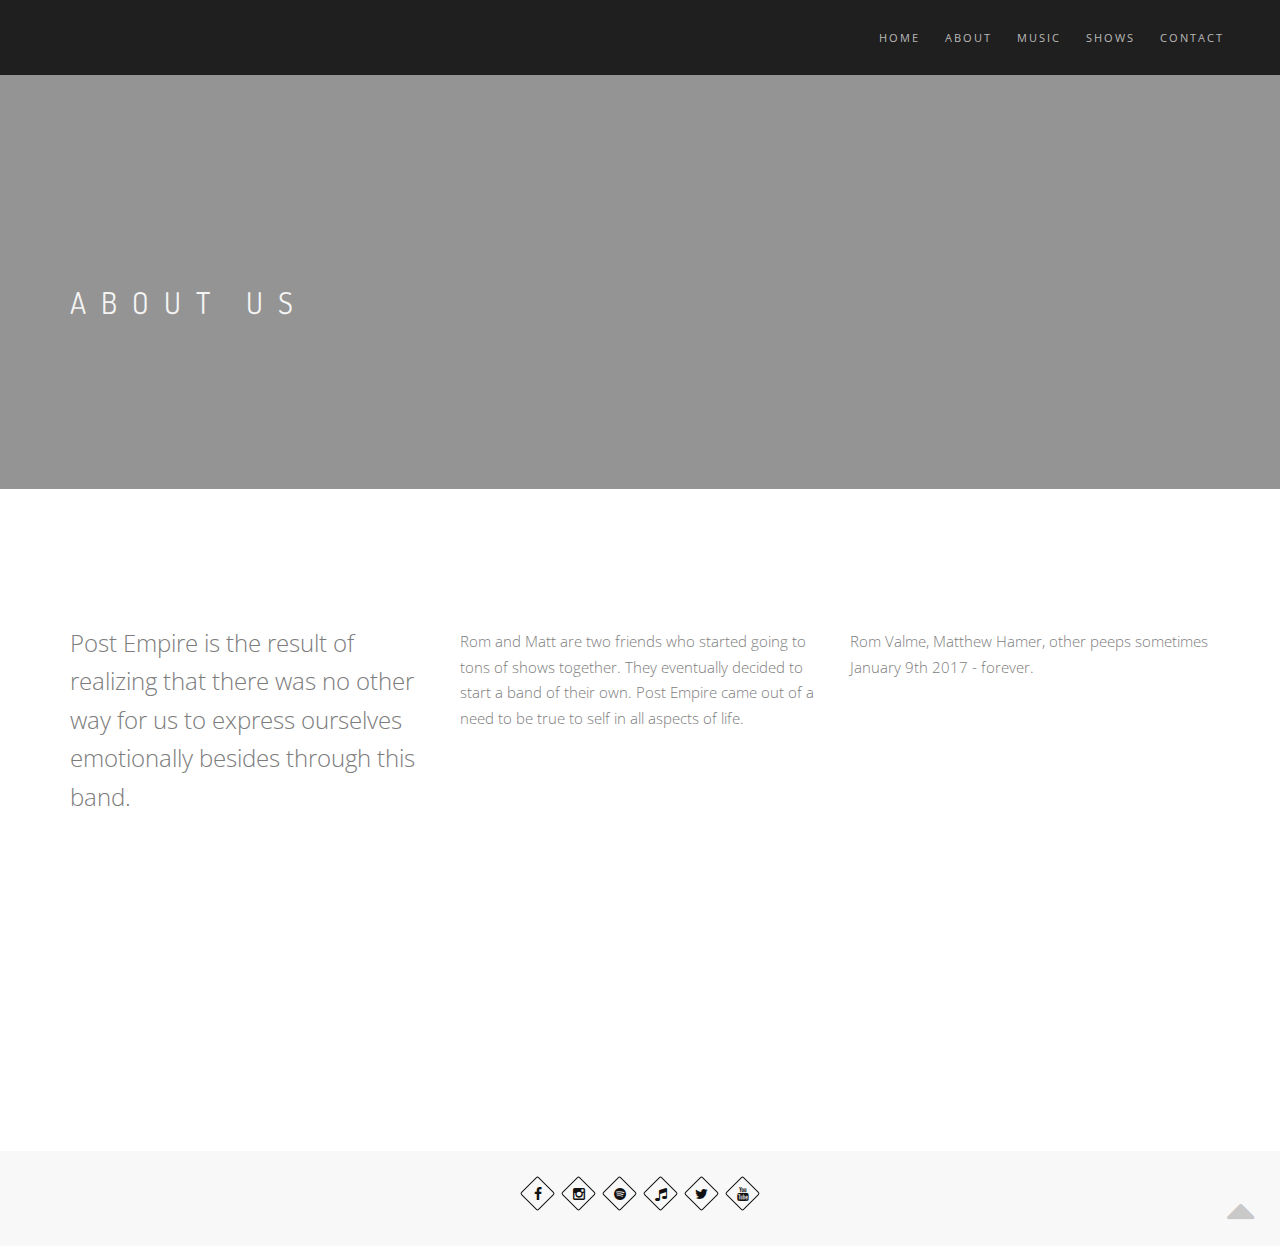
==== commit 1f3787f1: "adding favicon to the rest of the html files" ====
--- a/about.html
+++ b/about.html
@@ -10,7 +10,7 @@
         <meta name="viewport" content="width=device-width, initial-scale=1.0, maximum-scale=1.0" />
         
         <!-- Favicons -->
-        <link rel="shortcut icon" href="images/favicon.png">
+        <link rel="shortcut icon" href="images/pe_rw/pe_ep1_cover.jpg">
 
         <!-- CSS -->
         <link rel="stylesheet" href="css/bootstrap.min.css">
@@ -56,6 +56,7 @@
                             <li><a href="about.html">About</a></li>
                             <li><a href="discography.html">Music</a></li>
                             <li><a href="shows.html">Shows</a></li>
+                            <li><a href="contact.html">Contact</a></li>
                             <!-- Divider -->
                             <li><a>&nbsp;</a></li>
                             <!-- End Divider -->
